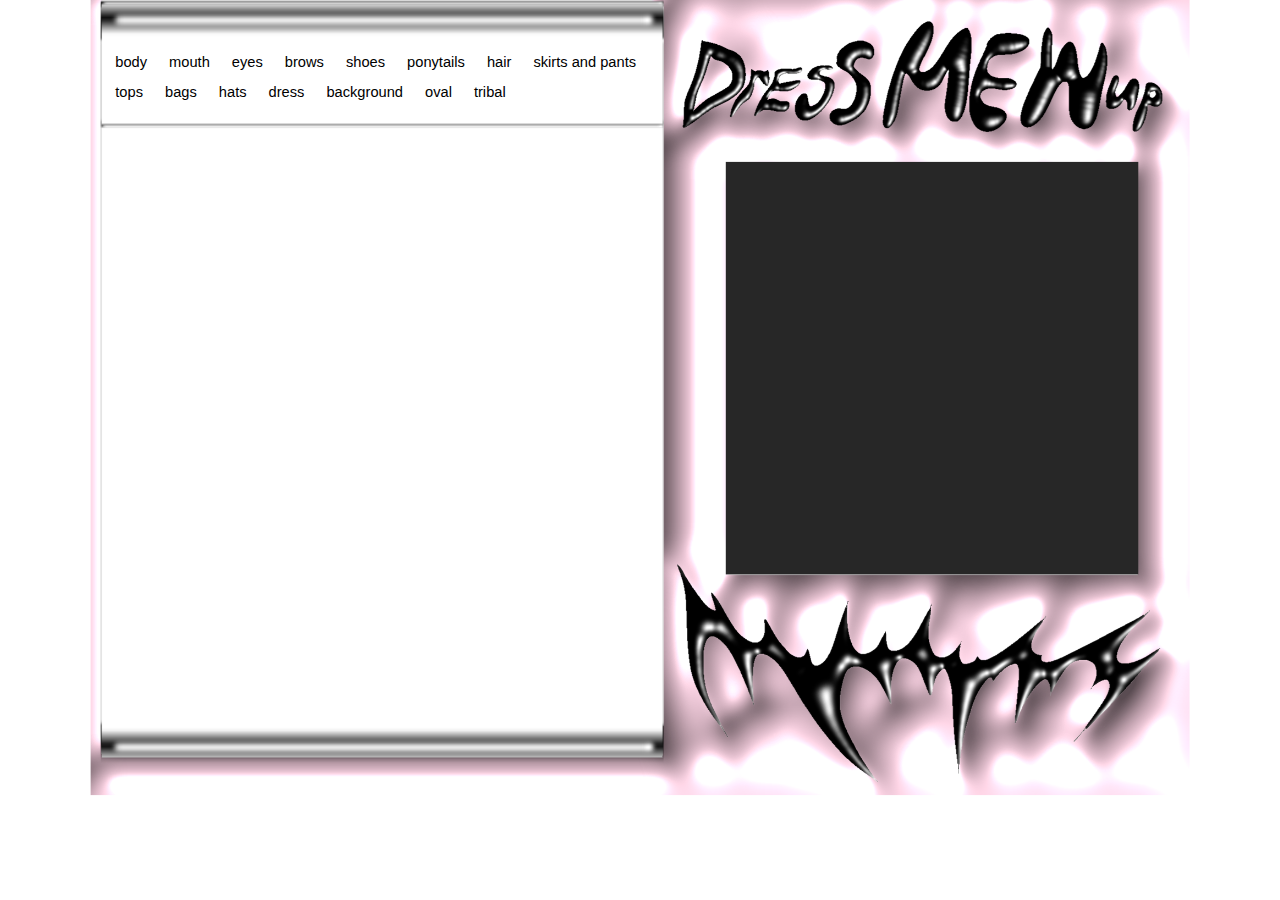
==== index.html @ c6794721 "текс" ====
<!DOCTYPE html>
<html lang = "en">
<head>
    <meta charset="UTF-8">
    <meta name ="viewport" content="width = device-width, initial-scale=1.0">
    <title>Document</title>
    <link rel="stylesheet" href="style.css">
</head>
<script src="script.js"></script>
<body onresize="setInterval()">
 
  <meta name="viewport" content="height=device-height" />
    <div class="game">
      
        <div id="myBtnContainer" style="
        width: 500px;
        position: relative;
        left: 15px;
        top: 70px;">
            <button class="btn" onclick="filterSelection('objbody')">body</button>
            <button class="btn" onclick="filterSelection('obj2')"> mouth</button>
            <button class="btn" onclick="filterSelection('obj3')"> eyes</button>
            <button class="btn" onclick="filterSelection('obj4')"> brows</button>
            <button class="btn" onclick="filterSelection('obj5')"> shoes</button>
            <button class="btn" onclick="filterSelection('obj6')"> ponytails</button>
            <button class="btn" onclick="filterSelection('obj7')"> hair</button>
            <button class="btn" onclick="filterSelection('obj8')"> skirts and pants</button>
            <button class="btn" onclick="filterSelection('obj9')"> tops</button>
            <button class="btn" onclick="filterSelection('obj10')"> bags</button>
            <button class="btn" onclick="filterSelection('obj11')"> hats</button>
            <button class="btn" onclick="filterSelection('obj12')"> dress</button>
            <button class="btn" onclick="filterSelection('background')"> background</button>
            <button class="btn" onclick="filterSelection('circle')"> oval</button>
            <button class="btn" onclick="filterSelection('obj13')"> tribal</button>
          </div>
          <!-- контейнер для всех объектов(лучше свернуть потому что выглятит как пиздец) -->
        <div class="container">
        <div class="filterDiv background" onclick="pickImageWithoutStyle(1,'background')"><img src="img/background (1).png" alt="bg1" style="width: 120px ; height: 120px;" />
        </div>
        <div class="filterDiv background" onclick="pickImageWithoutStyle(2,'background')"><img src="img/background (2).png" alt="bg2" style="width: 120px ; height: 120px;">
            </div>
        <div class="filterDiv background" onclick="pickImageWithoutStyle(3,'background')"><img src="img/background (3).png" alt="bg3" style="width: 120px ; height: 120px;">
            </div>
        <div class="filterDiv background" onclick="pickImageWithoutStyle(4,'background')"><img src="img/background (4).png" alt="bg4" style="width: 120px ; height: 120px;">
            </div>
        <div class="filterDiv background" onclick="pickImageWithoutStyle(5,'background')"><img src="img/background (5).png" alt="bg5" style="width: 120px ; height: 120px;">
            </div>
        <div class="filterDiv background" onclick="pickImageWithoutStyle(6,'background')"><img src="img/background (6).png" alt="bg6" style="width: 120px ; height: 120px;">
            </div>
        <div class="filterDiv background" onclick="pickImageWithoutStyle(7, 'background')"><img src="img/background (7).png" alt="bg7" style="width: 120px ; height: 120px;">
            </div>
        <div class="filterDiv background" onclick="pickImageWithoutStyle(8, 'background')"><img src="img/background (8).png" alt="bg8" style="width: 120px ; height: 120px;">
            </div>
        <div class="filterDiv background" onclick="pickImageWithoutStyle(9, 'background')"><img src="img/background (9).png" alt="bg9" style="width: 120px ; height: 120px;">
            </div>
        <div class="filterDiv background" onclick="pickImageWithoutStyle(10, 'background')"><img src="img/background (10).png" alt="bg10" style="width: 120px ; height: 120px;">
        </div>
        <div class="filterDiv background" onclick="pickImageWithoutStyle(11, 'background')"><img src="img/background (11).png" alt="bg11" style="width: 120px ; height: 120px;">
        </div>
        <div class="filterDiv background" onclick="pickImageWithoutStyle(12, 'background')"><img src="img/background (12).png" alt="bg12" style="width: 120px ; height: 120px;">
        </div>
        <div class="filterDiv background" onclick="pickImageWithoutStyle(13, 'background')"><img src="img/background (13).png" alt="bg13" style="width: 120px ; height: 120px;">
        </div>
        <div class="filterDiv background" onclick="pickImageWithoutStyle(14, 'background')"><img src="img/background (14).png" alt="bg14" style="width: 120px ; height: 120px;">
        </div>
        <div class="filterDiv background" onclick="pickImageWithoutStyle(15, 'background')"><img src="img/background (15).png" alt="bg15" style="width: 120px ; height: 120px;">
        </div>
        <div class="filterDiv circle" onclick="pickImageWithoutStyle(1, 'circle')"><img src="img/circle (1).png" alt="crcl1" style="width: 120px ; height: 120px;">
        </div>
        <div class="filterDiv circle" onclick="pickImageWithoutStyle(2, 'circle')"><img src="img/circle (2).png" alt="crcl2" style="width: 120px ; height: 120px;">
        </div>
        <div class="filterDiv circle" onclick="pickImageWithoutStyle(3, 'circle')"><img src="img/circle (3).png" alt="crcl3" style="width: 120px ; height: 120px;">
        </div>
        <div class="filterDiv circle" onclick="pickImageWithoutStyle(4, 'circle')"><img src="img/circle (4).png" alt="crcl4" style="width: 120px ; height: 120px;">
        </div>
        <div class="filterDiv circle" onclick="pickImageWithoutStyle(5, 'circle')"><img src="img/circle (5).png" alt="crcl5" style="width: 120px ; height: 120px;">
        </div>
        <div class="filterDiv circle" onclick="pickImageWithoutStyle(6, 'circle')"><img src="img/circle (6).png" alt="crcl6" style="width: 120px ; height: 120px;">
        </div>
        <div class="filterDiv objbody" onclick="pickObj('body',1)">
          <div class = "filterImage"><img src="img/objbody (1).png" alt="" style="width: 120px ; height: 120px;"></div>
            </div>
            <div class="filterDiv obj2" onclick="removeObject(2)"><alt="obj2" style="width: 120px ; height: 120px;">
              <div class = "filterImage"><img src="img/removeObj.jpg" alt="" style="width: 120px ; height: 120px;"></div>
            </div>
            <div class="filterDiv obj2" onclick="pickObj(2,1)"><alt="obj2" style="width: 120px ; height: 120px;">
              <div class = "filterImageSuperZoom"><img src="img/obj2 (1).png" alt="" style="width: 120px ; height: 120px;"></div>
            </div>
            <div class="filterDiv obj2" onclick="pickObj(2,2)">
              <div class = "filterImageSuperZoom"><img src="img/obj2 (2).png" alt="" style="width: 120px ; height: 120px;"></div>
            </div>
            <div class="filterDiv obj2" onclick="pickObj(2,3)">
              <div class = "filterImageSuperZoom"><img src="img/obj2 (3).png" alt="" style="width: 120px ; height: 120px;"></div>
            </div>
            <div class="filterDiv obj2" onclick="pickObj(2,4)">
              <div class = "filterImageSuperZoom"><img src="img/obj2 (4).png" alt="" style="width: 120px ; height: 120px;"></div>
            </div>
            <div class="filterDiv obj2" onclick="pickObj(2,5)">
              <div class = "filterImageSuperZoom"><img src="img/obj2 (5).png" alt="" style="width: 120px ; height: 120px;"></div>
            </div>
            <div class="filterDiv obj3" onclick="removeObject(3)"><alt="obj3" style="width: 120px ; height: 120px;">
              <div class = "filterImage"><img src="img/removeObj.jpg" alt="" style="width: 120px ; height: 120px;"></div>
            </div>
            <div class="filterDiv obj3" onclick="pickObj(3,1)">
              <div class = "filterImageSuperZoom"><img src="img/obj3 (1).png" alt="" style="width: 120px ; height: 120px;"></div>
            </div>
            <div class="filterDiv obj3" onclick="pickObj(3,2)">
              <div class = "filterImageSuperZoom"><img src="img/obj3 (2).png" alt="" style="width: 120px ; height: 120px;"></div>
            </div>
            <div class="filterDiv obj3" onclick="pickObj(3,3)">
              <div class = "filterImageSuperZoom"><img src="img/obj3 (3).png" alt="" style="width: 120px ; height: 120px;"></div>
            </div>
            <div class="filterDiv obj3" onclick="pickObj(3,4)">
              <div class = "filterImageSuperZoom"><img src="img/obj3 (4).png" alt="" style="width: 120px ; height: 120px;"></div>
            </div>
            <div class="filterDiv obj3" onclick="pickObj(3,5)">
              <div class = "filterImageSuperZoom"><img src="img/obj3 (5).png" alt="" style="width: 120px ; height: 120px;"></div>
            </div>
            <div class="filterDiv obj4" onclick="removeObject(4)"><alt="obj4" style="width: 120px ; height: 120px;">
              <div class = "filterImage"><img src="img/removeObj.jpg" alt="" style="width: 120px ; height: 120px;"></div>
            </div>
            <div class="filterDiv obj4" onclick="pickObj(4,1)">
              <div class = "filterImage"><img src="img/obj4 (1).png" alt="" style="width: 120px ; height: 120px;"></div>
            </div>
            <div class="filterDiv obj4" onclick="pickObj(4,2)">
              <div class = "filterImage"><img src="img/obj4 (2).png" alt="" style="width: 120px ; height: 120px;"></div>
            </div>
            <div class="filterDiv obj4" onclick="pickObj(4,3)">
              <div class = "filterImage"><img src="img/obj4 (3).png" alt="" style="width: 120px ; height: 120px;"></div>
            </div>
            <div class="filterDiv obj4" onclick="pickObj(4,4)">
              <div class = "filterImage"><img src="img/obj4 (4).png" alt="" style="width: 120px ; height: 120px;"></div>
            </div>
            <div class="filterDiv obj5" onclick="removeObject(5)"><alt="obj5" style="width: 120px ; height: 120px;">
              <div class = "filterImage"><img src="img/removeObj.jpg" alt="" style="width: 120px ; height: 120px;"></div>
            </div>
            <div class="filterDiv obj5" onclick="pickObj(5,1)">
              <div class = "filterImage"><img src="img/obj5 (1).png" alt="" style="width: 120px ; height: 120px;"></div>
            </div>
            <div class="filterDiv obj5" onclick="pickObj(5,2)">
              <div class = "filterImage"><img src="img/obj5 (2).png" alt="" style="width: 120px ; height: 120px;"></div>
            </div>
            <div class="filterDiv obj5" onclick="pickObj(5,3)">
              <div class = "filterImage"><img src="img/obj5 (3).png" alt="" style="width: 120px ; height: 120px;"></div>
            </div>
            <div class="filterDiv obj5" onclick="pickObj(5,4)">
              <div class = "filterImage"><img src="img/obj5 (4).png" alt="" style="width: 120px ; height: 120px;"></div>
            </div>
            <div class="filterDiv obj5" onclick="pickObj(5,5)">
              <div class = "filterImage"><img src="img/obj5 (5).png" alt="" style="width: 120px ; height: 120px;"></div>
            </div>
            <div class="filterDiv obj6" onclick="removeObject(6)"><alt="obj6" style="width: 120px ; height: 120px;">
              <div class = "filterImage"><img src="img/removeObj.jpg" alt="" style="width: 120px ; height: 120px;"></div>
            </div>
            <div class="filterDiv obj6" onclick="pickObj(6,1)">
              <div class = "filterImage"><img src="img/obj6 (1).png" alt="" style="width: 120px ; height: 120px;"></div>
            </div>
            <div class="filterDiv obj6" onclick="pickObj(6,2)">
              <div class = "filterImage"><img src="img/obj6 (2).png" alt="" style="width: 120px ; height: 120px;"></div>
            </div>
            <div class="filterDiv obj6" onclick="pickObj(6,3)">
              <div class = "filterImage"><img src="img/obj6 (3).png" alt="" style="width: 120px ; height: 120px;"></div>
            </div>
            <div class="filterDiv obj7" onclick="removeObject(7)"><alt="obj7" style="width: 120px ; height: 120px;">
              <div class = "filterImage"><img src="img/removeObj.jpg" alt="" style="width: 120px ; height: 120px;"></div>
            </div>
            <div class="filterDiv obj7" onclick="pickObj(7,1)">
              <div class = "filterImage"><img src="img/obj7 (1).png" alt="" style="width: 120px ; height: 120px;"></div>
            </div>
            <div class="filterDiv obj7" onclick="pickObj(7,2)">
              <div class = "filterImage"><img src="img/obj7 (2).png" alt="" style="width: 120px ; height: 120px;"></div>
            </div>
            <div class="filterDiv obj7" onclick="pickObj(7,3)">
              <div class = "filterImage"><img src="img/obj7 (3).png" alt="" style="width: 120px ; height: 120px;"></div>
            </div>
            <div class="filterDiv obj7" onclick="pickObj(7,4)">
              <div class = "filterImage"><img src="img/obj7 (4).png" alt="" style="width: 120px ; height: 120px;"></div>
            </div>
            <div class="filterDiv obj7" onclick="pickObj(7,5)">
              <div class = "filterImage"><img src="img/obj7 (5).png" alt="" style="width: 120px ; height: 120px;"></div>
            </div>
            <div class="filterDiv obj7" onclick="pickObj(7,6)">
              <div class = "filterImage"><img src="img/obj7 (6).png" alt="" style="width: 120px ; height: 120px;"></div>
            </div>
            <div class="filterDiv obj7" onclick="pickObj(7,7)">
              <div class = "filterImage"><img src="img/obj7 (7).png" alt="" style="width: 120px ; height: 120px;"></div>
            </div>
            <div class="filterDiv obj7" onclick="pickObj(7,8)">
              <div class = "filterImage"><img src="img/obj7 (8).png" alt="" style="width: 120px ; height: 120px;"></div>
            </div>
            <div class="filterDiv obj8" onclick="removeObject(8)"><alt="obj8" style="width: 120px ; height: 120px;">
              <div class = "filterImage"><img src="img/removeObj.jpg" alt="" style="width: 120px ; height: 120px;"></div>
            </div>
            <div class="filterDiv obj8" onclick="pickObj(8,1)">
              <div class = "filterImage"><img src="img/obj8 (1).png" alt="" style="width: 120px ; height: 120px;"></div>
            </div>
            <div class="filterDiv obj8" onclick="pickObj(8,2)">
              <div class = "filterImage"><img src="img/obj8 (2).png" alt="" style="width: 120px ; height: 120px;"></div>
            </div>
            <div class="filterDiv obj8" onclick="pickObj(8,3)">
              <div class = "filterImage"><img src="img/obj8 (3).png" alt="" style="width: 120px ; height: 120px;"></div>
            </div>
            <div class="filterDiv obj8" onclick="pickObj(8,4)">
              <div class = "filterImage"><img src="img/obj8 (4).png" alt="" style="width: 120px ; height: 120px;"></div>
            </div>
            <div class="filterDiv obj8" onclick="pickObj(8,5)">
              <div class = "filterImage"><img src="img/obj8 (5).png" alt="" style="width: 120px ; height: 120px;"></div>
            </div>
            <div class="filterDiv obj8" onclick="pickObj(8,6)">
              <div class = "filterImage"><img src="img/obj8 (6).png" alt="" style="width: 120px ; height: 120px;"></div>
            </div>
            <div class="filterDiv obj8" onclick="pickObj(8,7)">
              <div class = "filterImage"><img src="img/obj8 (7).png" alt="" style="width: 120px ; height: 120px;"></div>
            </div>
            <div class="filterDiv obj8" onclick="pickObj(8,8)">
              <div class = "filterImage"><img src="img/obj8 (8).png" alt="" style="width: 120px ; height: 120px;"></div>
            </div>
            <div class="filterDiv obj8" onclick="pickObj(8,9)">
              <div class = "filterImage"><img src="img/obj8 (9).png" alt="" style="width: 120px ; height: 120px;"></div>
            </div>
            <div class="filterDiv obj8" onclick="pickObj(8,10)">
              <div class = "filterImage"><img src="img/obj8 (10).png" alt="" style="width: 120px ; height: 120px;"></div>
            </div>
            <div class="filterDiv obj8" onclick="pickObj(8,11)">
              <div class = "filterImage"><img src="img/obj8 (11).png" alt="" style="width: 120px ; height: 120px;"></div>
            </div>
            <div class="filterDiv obj8" onclick="pickObj(8,12)">
              <div class = "filterImage"><img src="img/obj8 (12).png" alt="" style="width: 120px ; height: 120px;"></div>
            </div>
            <div class="filterDiv obj8" onclick="pickObj(8,13)">
              <div class = "filterImage"><img src="img/obj8 (13).png" alt="" style="width: 120px ; height: 120px;"></div>
            </div>
            <div class="filterDiv obj9" onclick="removeObject(9)"><alt="obj9" style="width: 120px ; height: 120px;">
              <div class = "filterImage"><img src="img/removeObj.jpg" alt="" style="width: 120px ; height: 120px;"></div>
            </div>
            <div class="filterDiv obj9" onclick="pickObj(9,1)">
              <div class = "filterImage"><img src="img/obj9 (1).png" alt="" style="width: 120px ; height: 120px;"></div>
            </div>
            <div class="filterDiv obj9" onclick="pickObj(9,2)">
              <div class = "filterImage"><img src="img/obj9 (2).png" alt="" style="width: 120px ; height: 120px;"></div>
            </div>
            <div class="filterDiv obj9" onclick="pickObj(9,3)">
              <div class = "filterImage"><img src="img/obj9 (3).png" alt="" style="width: 120px ; height: 120px;"></div>
            </div>
            <div class="filterDiv obj9" onclick="pickObj(9,4)">
              <div class = "filterImage"><img src="img/obj9 (4).png" alt="" style="width: 120px ; height: 120px;"></div>
            </div>
            <div class="filterDiv obj9" onclick="pickObj(9,5)">
              <div class = "filterImage"><img src="img/obj9 (5).png" alt="" style="width: 120px ; height: 120px;"></div>
            </div>
            <div class="filterDiv obj9" onclick="pickObj(9,6)">
              <div class = "filterImage"><img src="img/obj9 (6).png" alt="" style="width: 120px ; height: 120px;"></div>
            </div>
            <div class="filterDiv obj9" onclick="pickObj(9,7)">
              <div class = "filterImage"><img src="img/obj9 (7).png" alt="" style="width: 120px ; height: 120px;"></div>
            </div>
            <div class="filterDiv obj9" onclick="pickObj(9,8)">
              <div class = "filterImage"><img src="img/obj9 (8).png" alt="" style="width: 120px ; height: 120px;"></div>
            </div>
            <div class="filterDiv obj9" onclick="pickObj(9,9)">
              <div class = "filterImage"><img src="img/obj9 (9).png" alt="" style="width: 120px ; height: 120px;"></div>
            </div>
            <div class="filterDiv obj9" onclick="pickObj(9,10)">
              <div class = "filterImage"><img src="img/obj9 (10).png" alt="" style="width: 120px ; height: 120px;"></div>
            </div>
            <div class="filterDiv obj10" onclick="removeObject(10)"><alt="obj10" style="width: 120px ; height: 120px;">
              <div class = "filterImage"><img src="img/removeObj.jpg" alt="" style="width: 120px ; height: 120px;"></div>
            </div>
            <div class="filterDiv obj10" onclick="pickObj(10,1)">
              <div class = "filterImage"><img src="img/obj10 (1).png" alt="" style="width: 120px ; height: 120px;"></div>
            </div>
            <div class="filterDiv obj10" onclick="pickObj(10,2)">
              <div class = "filterImage"><img src="img/obj10 (2).png" alt="" style="width: 120px ; height: 120px;"></div>
            </div>
            <div class="filterDiv obj10" onclick="pickObj(10,3)">
              <div class = "filterImage"><img src="img/obj10 (3).png" alt="" style="width: 120px ; height: 120px;"></div>
            </div>
            <div class="filterDiv obj10" onclick="pickObj(10,4)">
              <div class = "filterImage"><img src="img/obj10 (4).png" alt="" style="width: 120px ; height: 120px;"></div>
            </div>
            <div class="filterDiv obj10" onclick="pickObj(10,5)">
              <div class = "filterImage"><img src="img/obj10 (5).png" alt="" style="width: 120px ; height: 120px;"></div>
            </div>
            <div class="filterDiv obj10" onclick="pickObj(10,6)">
              <div class = "filterImage"><img src="img/obj10 (6).png" alt="" style="width: 120px ; height: 120px;"></div>
            </div>
            <div class="filterDiv obj11" onclick="removeObject(11)"><alt="obj11" style="width: 120px ; height: 120px;">
              <div class = "filterImage"><img src="img/removeObj.jpg" alt="" style="width: 120px ; height: 120px;"></div>
            </div>
            <div class="filterDiv obj11" onclick="pickObj(11,1,true)">
              <div class = "filterImageLittleZoom"><img src="img/obj11 (1).png" alt="" style="width: 120px ; height: 120px;"></div>
              <div id="styleMenu 11_1" class="dropdown-content">
                <div class="style" onclick="pickStyledObj(11,1,1)">
                  <div class = "filterImageLittleZoom"><img src="img/styles/obj11 (1)(1).png" alt="" style="width: 120px ; height: 120px;"></div>
                  </div>
                <div class="style" onclick="pickStyledObj(11,1,2)">
                  <div class = "filterImageLittleZoom"><img src="img/styles/obj11 (2)(1).png" alt="" style="width: 120px ; height: 120px;"></div>
                  </div>
                <div class="style" onclick="pickStyledObj(11,1,3)">
                  <div class = "filterImageLittleZoom"><img src="img/styles/obj11 (3)(1).png" alt="" style="width: 120px ; height: 120px;"></div>
                  </div>
                <div class="style" onclick="pickStyledObj(11,1,4)">
                  <div class = "filterImageLittleZoom"><img src="img/styles/obj11 (4)(1).png" alt="" style="width: 120px ; height: 120px;"></div>
                  </div>
                <div class="style" onclick="pickStyledObj(11,1,5)">
                  <div class = "filterImageLittleZoom"><img src="img/styles/obj11 (5)(1).png" alt="" style="width: 120px ; height: 120px;"></div>
                  </div>
                <div class="style" onclick="pickStyledObj(11,1,6)">
                  <div class = "filterImageLittleZoom"><img src="img/styles/obj11 (6)(1).png" alt="" style="width: 120px ; height: 120px;"></div>
                  </div>

          </div>
            </div>
            <div class="filterDiv obj11" onclick="pickObj(11,2,true)">
              <div class = "filterImageLittleZoom"><img src="img/obj11 (2).png" alt="" style="width: 120px ; height: 120px;"></div>
              <div id="styleMenu 11_2" class="dropdown-content">
                <div class="style" onclick="pickStyledObj(11,2,1)">
                  <div class = "filterImageLittleZoom"><img src="img/styles/obj11 (1)(2).png" alt="" style="width: 120px ; height: 120px;"></div>
                  </div>
                <div class="style" onclick="pickStyledObj(11,2,2)">
                  <div class = "filterImageLittleZoom"><img src="img/styles/obj11 (2)(2).png" alt="" style="width: 120px ; height: 120px;"></div>
                  </div>
                <div class="style" onclick="pickStyledObj(11,2,3)">
                  <div class = "filterImageLittleZoom"><img src="img/styles/obj11 (3)(2).png" alt="" style="width: 120px ; height: 120px;"></div>
                  </div>
                <div class="style" onclick="pickStyledObj(11,2,4)">
                  <div class = "filterImageLittleZoom"><img src="img/styles/obj11 (4)(2).png" alt="" style="width: 120px ; height: 120px;"></div>
                  </div>
                <div class="style" onclick="pickStyledObj(11,2,5)">
                  <div class = "filterImageLittleZoom"><img src="img/styles/obj11 (5)(2).png" alt="" style="width: 120px ; height: 120px;"></div>
                  </div>
                <div class="style" onclick="pickStyledObj(11,2,6)">
                    <div class = "filterImageLittleZoom"><img src="img/styles/obj11 (6)(2).png" alt="" style="width: 120px ; height: 120px;"></div>
                    </div>
                <div class="style" onclick="pickStyledObj(11,2,7)">
                  <div class = "filterImageLittleZoom"><img src="img/styles/obj11 (7)(2).png" alt="" style="width: 120px ; height: 120px;"></div>
                  </div>
                <div class="style" onclick="pickStyledObj(11,2,8)">
                  <div class = "filterImageLittleZoom"><img src="img/styles/obj11 (8)(2).png" alt="" style="width: 120px ; height: 120px;"></div>
                  </div>
              </div>
            </div>
            <div class="filterDiv obj11" onclick="pickObj(11,3,true)">
              <div class = "filterImageLittleZoom"><img src="img/obj11 (3).png" alt="" style="width: 120px ; height: 120px;"></div>
              <div id="styleMenu 11_3" class="dropdown-content">
                <div class="style" onclick="pickStyledObj(11,3,1)">
                  <div class = "filterImageLittleZoom"><img src="img/styles/obj11 (1)(3).png" alt="" style="width: 120px ; height: 120px;"></div>
                  </div>
                <div class="style" onclick="pickStyledObj(11,3,2)">
                  <div class = "filterImageLittleZoom"><img src="img/styles/obj11 (2)(3).png" alt="" style="width: 120px ; height: 120px;"></div>
                  </div>
                <div class="style" onclick="pickStyledObj(11,3,3)">
                  <div class = "filterImageLittleZoom"><img src="img/styles/obj11 (3)(3).png" alt="" style="width: 120px ; height: 120px;"></div>
                  </div>
                <div class="style" onclick="pickStyledObj(11,3,4)">
                  <div class = "filterImageLittleZoom"><img src="img/styles/obj11 (4)(3).png" alt="" style="width: 120px ; height: 120px;"></div>
                  </div>
                <div class="style" onclick="pickStyledObj(11,3,5)">
                  <div class = "filterImageLittleZoom"><img src="img/styles/obj11 (5)(3).png" alt="" style="width: 120px ; height: 120px;"></div>
                  </div>
                <div class="style" onclick="pickStyledObj(11,3,6)">
                  <div class = "filterImageLittleZoom"><img src="img/styles/obj11 (6)(3).png" alt="" style="width: 120px ; height: 120px;"></div>
                  </div>
                <div class="style" onclick="pickStyledObj(11,3,7)">
                  <div class = "filterImageLittleZoom"><img src="img/styles/obj11 (7)(3).png" alt="" style="width: 120px ; height: 120px;"></div>
                  </div>
                <div class="style" onclick="pickStyledObj(11,3,8)">
                  <div class = "filterImageLittleZoom"><img src="img/styles/obj11 (8)(3).png" alt="" style="width: 120px ; height: 120px;"></div>
                  </div>
              </div>
            </div>
            <div class="filterDiv obj11" onclick="pickObj(11,4,true)">
              <div class = "filterImageLittleZoom"><img src="img/obj11 (4).png" alt="" style="width: 120px ; height: 120px;"></div>
              <div id="styleMenu 11_4" class="dropdown-content">
                <div class="style" onclick="pickStyledObj(11,4,1)">
                  <div class = "filterImageLittleZoom"><img src="img/styles/obj11 (1)(4).png" alt="" style="width: 120px ; height: 120px;"></div>
                  </div>
                <div class="style" onclick="pickStyledObj(11,4,2)">
                  <div class = "filterImageLittleZoom"><img src="img/styles/obj11 (2)(4).png" alt="" style="width: 120px ; height: 120px;"></div>
                  </div>
                <div class="style" onclick="pickStyledObj(11,4,3)">
                  <div class = "filterImageLittleZoom"><img src="img/styles/obj11 (3)(4).png" alt="" style="width: 120px ; height: 120px;"></div>
                  </div>
                <div class="style" onclick="pickStyledObj(11,4,4)">
                  <div class = "filterImageLittleZoom"><img src="img/styles/obj11 (4)(4).png" alt="" style="width: 120px ; height: 120px;"></div>
                  </div>
                <div class="style" onclick="pickStyledObj(11,4,5)">
                  <div class = "filterImageLittleZoom"><img src="img/styles/obj11 (5)(4).png" alt="" style="width: 120px ; height: 120px;"></div>
                  </div>
                <div class="style" onclick="pickStyledObj(11,4,6)">
                  <div class = "filterImageLittleZoom"><img src="img/styles/obj11 (6)(4).png" alt="" style="width: 120px ; height: 120px;"></div>
                  </div>
                <div class="style" onclick="pickStyledObj(11,4,7)">
                  <div class = "filterImageLittleZoom"><img src="img/styles/obj11 (7)(4).png" alt="" style="width: 120px ; height: 120px;"></div>
                  </div>
              </div>
            </div>
            <div class="filterDiv obj11" onclick="pickObj(11,5,true)">
              <div class = "filterImageLittleZoom"><img src="img/obj11 (5).png" alt="" style="width: 120px ; height: 120px;"></div>
              <div id="styleMenu 11_5" class="dropdown-content 1">
                <div class="style" onclick="pickStyledObj(11,5,1)">
                  <div class = "filterImageLittleZoom"><img src="img/styles/obj11 (1)(5).png" alt="" style="width: 120px ; height: 120px;"></div>
                  </div>
                <div class="style" onclick="pickStyledObj(11,5,2)">
                  <div class = "filterImageLittleZoom"><img src="img/styles/obj11 (2)(5).png" alt="" style="width: 120px ; height: 120px;"></div>
                  </div>
                <div class="style" onclick="pickStyledObj(11,5,3)">
                  <div class = "filterImageLittleZoom"><img src="img/styles/obj11 (3)(5).png" alt="" style="width: 120px ; height: 120px;"></div>
                  </div>
                <div class="style" onclick="pickStyledObj(11,5,4)">
                  <div class = "filterImageLittleZoom"><img src="img/styles/obj11 (4)(5).png" alt="" style="width: 120px ; height: 120px;"></div>
                  </div>
                <div class="style" onclick="pickStyledObj(11,5,5)">
                  <div class = "filterImageLittleZoom"><img src="img/styles/obj11 (5)(5).png" alt="" style="width: 120px ; height: 120px;"></div>
                  </div>
                <div class="style" onclick="pickStyledObj(11,5,6)">
                  <div class = "filterImageLittleZoom"><img src="img/styles/obj11 (6)(5).png" alt="" style="width: 120px ; height: 120px;"></div>
                  </div>
                <div class="style" onclick="pickStyledObj(11,5,7)">
                  <div class = "filterImageLittleZoom"><img src="img/styles/obj11 (7)(5).png" alt="" style="width: 120px ; height: 120px;"></div>
                  </div>
              </div>
            </div>
            <div class="filterDiv obj11" onclick="pickObj(11,6,true)">
              <div class = "filterImageLittleZoom"><img src="img/obj11 (6).png" alt="" style="width: 120px ; height: 120px;"></div>
              <div id="styleMenu 11_6" class="dropdown-content">
                <div class="style" onclick="pickStyledObj(11,6,1)">
                  <div class = "filterImageLittleZoom"><img src="img/styles/obj11 (1)(6).png" alt="" style="width: 120px ; height: 120px;"></div>
                  </div>
                <div class="style" onclick="pickStyledObj(11,6,2)">
                  <div class = "filterImageLittleZoom"><img src="img/styles/obj11 (2)(6).png" alt="" style="width: 120px ; height: 120px;"></div>
                  </div>
                <div class="style" onclick="pickStyledObj(11,6,3)">
                  <div class = "filterImageLittleZoom"><img src="img/styles/obj11 (3)(6).png" alt="" style="width: 120px ; height: 120px;"></div>
                  </div>
                <div class="style" onclick="pickStyledObj(11,6,4)">
                  <div class = "filterImageLittleZoom"><img src="img/styles/obj11 (4)(6).png" alt="" style="width: 120px ; height: 120px;"></div>
                  </div>
                <div class="style" onclick="pickStyledObj(11,6,5)">
                  <div class = "filterImageLittleZoom"><img src="img/styles/obj11 (5)(6).png" alt="" style="width: 120px ; height: 120px;"></div>
                  </div>
                <div class="style" onclick="pickStyledObj(11,6,6)">
                  <div class = "filterImageLittleZoom"><img src="img/styles/obj11 (6)(6).png" alt="" style="width: 120px ; height: 120px;"></div>
                  </div>
              </div>
            </div>
            <div class="filterDiv obj11" onclick="pickObj(11,7,true)">
              <div class = "filterImageLittleZoom"><img src="img/obj11 (7).png" alt="" style="width: 120px ; height: 120px;"></div>
              <div id="styleMenu 11_7" class="dropdown-content">
                <div class="style" onclick="pickStyledObj(11,7,1)">
                  <div class = "filterImageLittleZoom"><img src="img/styles/obj11 (1)(7).png" alt="" style="width: 120px ; height: 120px;"></div>
                  </div>
                <div class="style" onclick="pickStyledObj(11,7,2)">
                  <div class = "filterImageLittleZoom"><img src="img/styles/obj11 (2)(7).png" alt="" style="width: 120px ; height: 120px;"></div>
                  </div>
                <div class="style" onclick="pickStyledObj(11,7,3)">
                  <div class = "filterImageLittleZoom"><img src="img/styles/obj11 (3)(7).png" alt="" style="width: 120px ; height: 120px;"></div>
                  </div>
                <div class="style" onclick="pickStyledObj(11,7,4)">
                  <div class = "filterImageLittleZoom"><img src="img/styles/obj11 (4)(7).png" alt="" style="width: 120px ; height: 120px;"></div>
                  </div>
                <div class="style" onclick="pickStyledObj(11,7,5)">
                  <div class = "filterImageLittleZoom"><img src="img/styles/obj11 (5)(7).png" alt="" style="width: 120px ; height: 120px;"></div>
                  </div>
                <div class="style" onclick="pickStyledObj(11,7,6)">
                  <div class = "filterImageLittleZoom"><img src="img/styles/obj11 (6)(7).png" alt="" style="width: 120px ; height: 120px;"></div>
                  </div>
              </div>
            </div>
            <div class="filterDiv obj11" onclick="pickObj(11,8,true)">
              <div class = "filterImageLittleZoom"><img src="img/obj11 (8).png" alt="" style="width: 120px ; height: 120px;"></div>
              <div id="styleMenu 11_8" class="dropdown-content">
                <div class="style" onclick="pickStyledObj(11,8,1)">
                  <div class = "filterImageLittleZoom"><img src="img/styles/obj11 (1)(8).png" alt="" style="width: 120px ; height: 120px;"></div>
                  </div>
                <div class="style" onclick="pickStyledObj(11,8,2)">
                  <div class = "filterImageLittleZoom"><img src="img/styles/obj11 (2)(8).png" alt="" style="width: 120px ; height: 120px;"></div>
                  </div>
                <div class="style" onclick="pickStyledObj(11,8,3)">
                  <div class = "filterImageLittleZoom"><img src="img/styles/obj11 (3)(8).png" alt="" style="width: 120px ; height: 120px;"></div>
                  </div>
                <div class="style" onclick="pickStyledObj(11,8,4)">
                  <div class = "filterImageLittleZoom"><img src="img/styles/obj11 (4)(8).png" alt="" style="width: 120px ; height: 120px;"></div>
                  </div>
                <div class="style" onclick="pickStyledObj(11,8,5)">
                  <div class = "filterImageLittleZoom"><img src="img/styles/obj11 (5)(8).png" alt="" style="width: 120px ; height: 120px;"></div>
                  </div>
                  <div class="style" onclick="pickStyledObj(11,8,6)">
                    <div class = "filterImageLittleZoom"><img src="img/styles/obj11 (6)(8).png" alt="" style="width: 120px ; height: 120px;"></div>
                    </div>
                <div class="style" onclick="pickStyledObj(11,8,7)">
                  <div class = "filterImageLittleZoom"><img src="img/styles/obj11 (7)(8).png" alt="" style="width: 120px ; height: 120px;"></div>
                  </div>
                <div class="style" onclick="pickStyledObj(11,8,8)">
                  <div class = "filterImageLittleZoom"><img src="img/styles/obj11 (8)(8).png" alt="" style="width: 120px ; height: 120px;"></div>
                  </div>
              </div>
            </div>
            <div class="filterDiv obj11LittleZoom" onclick="pickObj(11,9,true)">
              <div class = "filterImageLittleZoom"><img src="img/obj11 (9).png" alt="" style="width: 120px ; height: 120px;"></div>
              <div id="styleMenu 11_9" class="dropdown-content">
                <div class="style" onclick="pickStyledObj(11,9,1)">
                  <div class = "filterImageLittleZoom"><img src="img/styles/obj11 (1)(9).png" alt="" style="width: 120px ; height: 120px;"></div>
                  </div>
                <div class="style" onclick="pickStyledObj(11,9,2)">
                  <div class = "filterImageLittleZoom"><img src="img/styles/obj11 (2)(9).png" alt="" style="width: 120px ; height: 120px;"></div>
                  </div>
                <div class="style" onclick="pickStyledObj(11,9,3)">
                  <div class = "filterImageLittleZoom"><img src="img/styles/obj11 (3)(9).png" alt="" style="width: 120px ; height: 120px;"></div>
                  </div>
                <div class="style" onclick="pickStyledObj(11,9,4)">
                  <div class = "filterImageLittleZoom"><img src="img/styles/obj11 (4)(9).png" alt="" style="width: 120px ; height: 120px;"></div>
                  </div>
                <div class="style" onclick="pickStyledObj(11,9,5)">
                  <div class = "filterImageLittleZoom"><img src="img/styles/obj11 (5)(9).png" alt="" style="width: 120px ; height: 120px;"></div>
                  </div>
                <div class="style" onclick="pickStyledObj(11,9,6)">
                  <div class = "filterImageLittleZoom"><img src="img/styles/obj11 (6)(9).png" alt="" style="width: 120px ; height: 120px;"></div>
                  </div>
                <div class="style" onclick="pickStyledObj(11,9,7)">
                  <div class = "filterImageLittleZoom"><img src="img/styles/obj11 (7)(9).png" alt="" style="width: 120px ; height: 120px;"></div>
                  </div>
                <div class="style" onclick="pickStyledObj(11,9,8)">
                  <div class = "filterImageLittleZoom"><img src="img/styles/obj11 (8)(9).png" alt="" style="width: 120px ; height: 120px;"></div>
                  </div>
              </div>
            </div>
            <div class="filterDiv obj11" onclick="pickObj(11,10,true)">
              <div class = "filterImageLittleZoom"><img src="img/obj11 (10).png" alt="" style="width: 120px ; height: 120px;"></div>
              <div id="styleMenu 11_10" class="dropdown-content">
                <div class="style" onclick="pickStyledObj(11,10,1)">
                  <div class = "filterImageLittleZoom"><img src="img/styles/obj11 (1)(10).png" alt="" style="width: 120px ; height: 120px;"></div>
                  </div>
                <div class="style" onclick="pickStyledObj(11,10,2)">
                  <div class = "filterImageLittleZoom"><img src="img/styles/obj11 (2)(10).png" alt="" style="width: 120px ; height: 120px;"></div>
                  </div>
                <div class="style" onclick="pickStyledObj(11,10,3)">
                  <div class = "filterImageLittleZoom"><img src="img/styles/obj11 (3)(10).png" alt="" style="width: 120px ; height: 120px;"></div>
                  </div>
                <div class="style" onclick="pickStyledObj(11,10,4)">
                  <div class = "filterImageLittleZoom"><img src="img/styles/obj11 (4)(10).png" alt="" style="width: 120px ; height: 120px;"></div>
                  </div>
                <div class="style" onclick="pickStyledObj(11,10,5)">
                  <div class = "filterImageLittleZoom"><img src="img/styles/obj11 (5)(10).png" alt="" style="width: 120px ; height: 120px;"></div>
                  </div>
                  <div class="style" onclick="pickStyledObj(11,10,6)">
                    <div class = "filterImageLittleZoom"><img src="img/styles/obj11 (6)(10).png" alt="" style="width: 120px ; height: 120px;"></div>
                    </div>
                <div class="style" onclick="pickStyledObj(11,10,7)">
                  <div class = "filterImageLittleZoom"><img src="img/styles/obj11 (7)(10).png" alt="" style="width: 120px ; height: 120px;"></div>
                  </div>
                <div class="style" onclick="pickStyledObj(11,10,8)">
                  <div class = "filterImageLittleZoom"><img src="img/styles/obj11 (8)(10).png" alt="" style="width: 120px ; height: 120px;"></div>
                  </div>
                <div class="style" onclick="pickStyledObj(11,10,9)">
                  <div class = "filterImageLittleZoom"><img src="img/styles/obj11 (9)(10).png" alt="" style="width: 120px ; height: 120px;"></div>
                  </div>
              </div>
            </div>
            <!-- <div class="filterDiv obj12" onclick="pickObj(9,6)">
              <div class = "filterImageLittleZoom"><img src="img/obj9 (6).png" alt="" style="width: 120px ; height: 120px;"></div>
            </div> -->
            <div class="filterDiv obj12" onclick="removeObject(12)"><alt="obj12" style="width: 120px ; height: 120px;">
              <div class = "filterImage"><img src="img/removeObj.jpg" alt="" style="width: 120px ; height: 120px;"></div>
            </div>
            <div class="filterDiv obj12" onclick="pickObj(12,1,true)">
              <div class = "filterImageLittleZoom"><img src="img/obj12 (1).png" alt="" style="width: 120px ; height: 120px;"></div>
              <div id="styleMenu 12_1" class="dropdown-content">
                <div class="style" onclick="pickStyledObj(12,1,1)">
                  <div class = "filterImageLittleZoom"><img src="img/styles/obj12 (1)(1).png" alt="" style="width: 120px ; height: 120px;"></div>
                  </div>
                <div class="style" onclick="pickStyledObj(12,1,2)">
                  <div class = "filterImageLittleZoom"><img src="img/styles/obj12 (2)(1).png" alt="" style="width: 120px ; height: 120px;"></div>
                  </div>
                <div class="style" onclick="pickStyledObj(12,1,3)">
                  <div class = "filterImageLittleZoom"><img src="img/styles/obj12 (3)(1).png" alt="" style="width: 120px ; height: 120px;"></div>
                  </div>
                <div class="style" onclick="pickStyledObj(12,1,4)">
                  <div class = "filterImageLittleZoom"><img src="img/styles/obj12 (4)(1).png" alt="" style="width: 120px ; height: 120px;"></div>
                  </div>
                <div class="style" onclick="pickStyledObj(12,1,5)">
                  <div class = "filterImageLittleZoom"><img src="img/styles/obj12 (5)(1).png" alt="" style="width: 120px ; height: 120px;"></div>
                  </div>
          </div>
            </div>
            <div class="filterDiv obj12" onclick="pickObj(12,2,true)">
              <div class = "filterImageLittleZoom"><img src="img/obj12 (2).png" alt="" style="width: 120px ; height: 120px;"></div>
              <div id="styleMenu 12_2" class="dropdown-content">
                <div class="style" onclick="pickStyledObj(12,2,1)">
                  <div class = "filterImageLittleZoom"><img src="img/styles/obj12 (1)(2).png" alt="" style="width: 120px ; height: 120px;"></div>
                  </div>
                <div class="style" onclick="pickStyledObj(12,2,2)">
                  <div class = "filterImageLittleZoom"><img src="img/styles/obj12 (2)(2).png" alt="" style="width: 120px ; height: 120px;"></div>
                  </div>
                <div class="style" onclick="pickStyledObj(12,2,3)">
                  <div class = "filterImageLittleZoom"><img src="img/styles/obj12 (3)(2).png" alt="" style="width: 120px ; height: 120px;"></div>
                  </div>
                <div class="style" onclick="pickStyledObj(12,2,4)">
                  <div class = "filterImageLittleZoom"><img src="img/styles/obj12 (4)(2).png" alt="" style="width: 120px ; height: 120px;"></div>
                  </div>
                <div class="style" onclick="pickStyledObj(12,2,5)">
                  <div class = "filterImageLittleZoom"><img src="img/styles/obj12 (5)(2).png" alt="" style="width: 120px ; height: 120px;"></div>
                  </div>
                <div class="style" onclick="pickStyledObj(12,2,6)">
                    <div class = "filterImageLittleZoom"><img src="img/styles/obj12 (6)(2).png" alt="" style="width: 120px ; height: 120px;"></div>
                    </div>
              </div>
            </div>
            <div class="filterDiv obj12" onclick="pickObj(12,3,true)">
              <div class = "filterImageLittleZoom"><img src="img/obj12 (3).png" alt="" style="width: 120px ; height: 120px;"></div>
              <div id="styleMenu 12_3" class="dropdown-content">
                <div class="style" onclick="pickStyledObj(12,3,1)">
                  <div class = "filterImageLittleZoom"><img src="img/styles/obj12 (1)(3).png" alt="" style="width: 120px ; height: 120px;"></div>
                  </div>
                <div class="style" onclick="pickStyledObj(12,3,2)">
                  <div class = "filterImageLittleZoom"><img src="img/styles/obj12 (2)(3).png" alt="" style="width: 120px ; height: 120px;"></div>
                  </div>
                <div class="style" onclick="pickStyledObj(12,3,3)">
                  <div class = "filterImageLittleZoom"><img src="img/styles/obj12 (3)(3).png" alt="" style="width: 120px ; height: 120px;"></div>
                  </div>
                <div class="style" onclick="pickStyledObj(12,3,4)">
                  <div class = "filterImageLittleZoom"><img src="img/styles/obj12 (4)(3).png" alt="" style="width: 120px ; height: 120px;"></div>
                  </div>
                <div class="style" onclick="pickStyledObj(12,3,5)">
                  <div class = "filterImageLittleZoom"><img src="img/styles/obj12 (5)(3).png" alt="" style="width: 120px ; height: 120px;"></div>
                  </div>
              </div>
            </div>
            <div class="filterDiv obj12" onclick="pickObj(12,4,true)">
              <div class = "filterImageLittleZoom"><img src="img/obj12 (4).png" alt="" style="width: 120px ; height: 120px;"></div>
              <!-- <div id="styleMenu 12_4" class="dropdown-content">
                <div class="style" onclick="pickStyledObj(12,4,1)">
                  <div class = "filterImageLittleZoom"><img src="img/styles/obj12 (1)(4).png" alt="" style="width: 120px ; height: 120px;"></div>
                  </div>
                <div class="style" onclick="pickStyledObj(12,4,2)">
                  <div class = "filterImageLittleZoom"><img src="img/styles/obj12 (2)(4).png" alt="" style="width: 120px ; height: 120px;"></div>
                  </div>
                <div class="style" onclick="pickStyledObj(12,4,3)">
                  <div class = "filterImageLittleZoom"><img src="img/styles/obj12 (3)(4).png" alt="" style="width: 120px ; height: 120px;"></div>
                  </div>
                <div class="style" onclick="pickStyledObj(12,4,4)">
                  <div class = "filterImageLittleZoom"><img src="img/styles/obj12 (4)(4).png" alt="" style="width: 120px ; height: 120px;"></div>
                  </div>
                <div class="style" onclick="pickStyledObj(12,4,5)">
                  <div class = "filterImageLittleZoom"><img src="img/styles/obj12 (5)(4).png" alt="" style="width: 120px ; height: 120px;"></div>
                  </div>
                <div class="style" onclick="pickStyledObj(12,4,6)">
                  <div class = "filterImageLittleZoom"><img src="img/styles/obj12 (6)(4).png" alt="" style="width: 120px ; height: 120px;"></div>
                  </div>
                <div class="style" onclick="pickStyledObj(12,4,7)">
                  <div class = "filterImageLittleZoom"><img src="img/styles/obj12 (7)(4).png" alt="" style="width: 120px ; height: 120px;"></div>
                  </div>
              </div> -->
            </div>
            <div class="filterDiv obj12" onclick="pickObj(12,5,true)">
              <div class = "filterImageLittleZoom"><img src="img/obj12 (5).png" alt="" style="width: 120px ; height: 120px;"></div>
              <div id="styleMenu 12_5" class="dropdown-content 1">
                <div class="style" onclick="pickStyledObj(12,5,1)">
                  <div class = "filterImageLittleZoom"><img src="img/styles/obj12 (1)(5).png" alt="" style="width: 120px ; height: 120px;"></div>
                  </div>
                <div class="style" onclick="pickStyledObj(12,5,2)">
                  <div class = "filterImageLittleZoom"><img src="img/styles/obj12 (2)(5).png" alt="" style="width: 120px ; height: 120px;"></div>
                  </div>
                <div class="style" onclick="pickStyledObj(12,5,3)">
                  <div class = "filterImageLittleZoom"><img src="img/styles/obj12 (3)(5).png" alt="" style="width: 120px ; height: 120px;"></div>
                  </div>
                <div class="style" onclick="pickStyledObj(12,5,4)">
                  <div class = "filterImageLittleZoom"><img src="img/styles/obj12 (4)(5).png" alt="" style="width: 120px ; height: 120px;"></div>
                  </div>
              </div>
            </div>
            <div class="filterDiv obj12" onclick="pickObj(12,6,true)">
              <div class = "filterImageLittleZoom"><img src="img/obj12 (6).png" alt="" style="width: 120px ; height: 120px;"></div>
              <div id="styleMenu 12_6" class="dropdown-content">
                <div class="style" onclick="pickStyledObj(12,6,1)">
                  <div class = "filterImageLittleZoom"><img src="img/styles/obj12 (1)(6).png" alt="" style="width: 120px ; height: 120px;"></div>
                  </div>
                <div class="style" onclick="pickStyledObj(12,6,2)">
                  <div class = "filterImageLittleZoom"><img src="img/styles/obj12 (2)(6).png" alt="" style="width: 120px ; height: 120px;"></div>
                  </div>
                <div class="style" onclick="pickStyledObj(12,6,3)">
                  <div class = "filterImageLittleZoom"><img src="img/styles/obj12 (3)(6).png" alt="" style="width: 120px ; height: 120px;"></div>
                  </div>
                <div class="style" onclick="pickStyledObj(12,6,4)">
                  <div class = "filterImageLittleZoom"><img src="img/styles/obj12 (4)(6).png" alt="" style="width: 120px ; height: 120px;"></div>
                  </div>
                <div class="style" onclick="pickStyledObj(12,6,5)">
                  <div class = "filterImageLittleZoom"><img src="img/styles/obj12 (5)(6).png" alt="" style="width: 120px ; height: 120px;"></div>
                  </div>
              </div>
            </div>
            <div class="filterDiv obj12" onclick="pickObj(12,7,true)">
              <div class = "filterImageLittleZoom"><img src="img/obj12 (7).png" alt="" style="width: 120px ; height: 120px;"></div>
              <div id="styleMenu 12_7" class="dropdown-content">
                <div class="style" onclick="pickStyledObj(12,7,1)">
                  <div class = "filterImageLittleZoom"><img src="img/styles/obj12 (1)(7).png" alt="" style="width: 120px ; height: 120px;"></div>
                  </div>
                <div class="style" onclick="pickStyledObj(12,7,2)">
                  <div class = "filterImageLittleZoom"><img src="img/styles/obj12 (2)(7).png" alt="" style="width: 120px ; height: 120px;"></div>
                  </div>
                <div class="style" onclick="pickStyledObj(12,7,3)">
                  <div class = "filterImageLittleZoom"><img src="img/styles/obj12 (3)(7).png" alt="" style="width: 120px ; height: 120px;"></div>
                  </div>
                <div class="style" onclick="pickStyledObj(12,7,4)">
                  <div class = "filterImageLittleZoom"><img src="img/styles/obj12 (4)(7).png" alt="" style="width: 120px ; height: 120px;"></div>
                  </div>
                <div class="style" onclick="pickStyledObj(12,7,5)">
                  <div class = "filterImageLittleZoom"><img src="img/styles/obj12 (5)(7).png" alt="" style="width: 120px ; height: 120px;"></div>
                  </div>
              </div>
            </div>
            <div class="filterDiv obj12" onclick="pickObj(12,8,true)">
              <div class = "filterImageLittleZoom"><img src="img/obj12 (8).png" alt="" style="width: 120px ; height: 120px;"></div>
              <div id="styleMenu 12_8" class="dropdown-content">
                <div class="style" onclick="pickStyledObj(12,8,1)">
                  <div class = "filterImageLittleZoom"><img src="img/styles/obj12 (1)(8).png" alt="" style="width: 120px ; height: 120px;"></div>
                  </div>
                <div class="style" onclick="pickStyledObj(12,8,2)">
                  <div class = "filterImageLittleZoom"><img src="img/styles/obj12 (2)(8).png" alt="" style="width: 120px ; height: 120px;"></div>
                  </div>
                <div class="style" onclick="pickStyledObj(12,8,3)">
                  <div class = "filterImageLittleZoom"><img src="img/styles/obj12 (3)(8).png" alt="" style="width: 120px ; height: 120px;"></div>
                  </div>
                <div class="style" onclick="pickStyledObj(12,8,4)">
                  <div class = "filterImageLittleZoom"><img src="img/styles/obj12 (4)(8).png" alt="" style="width: 120px ; height: 120px;"></div>
                  </div>
              </div>
            </div>
            <div class="filterDiv obj12LittleZoom" onclick="pickObj(12,9,true)">
              <div class = "filterImageLittleZoom"><img src="img/obj12 (9).png" alt="" style="width: 120px ; height: 120px;"></div>
              <div id="styleMenu 12_9" class="dropdown-content">
                <div class="style" onclick="pickStyledObj(12,9,1)">
                  <div class = "filterImageLittleZoom"><img src="img/styles/obj12 (1)(9).png" alt="" style="width: 120px ; height: 120px;"></div>
                  </div>
                <div class="style" onclick="pickStyledObj(12,9,2)">
                  <div class = "filterImageLittleZoom"><img src="img/styles/obj12 (2)(9).png" alt="" style="width: 120px ; height: 120px;"></div>
                  </div>
                <div class="style" onclick="pickStyledObj(12,9,3)">
                  <div class = "filterImageLittleZoom"><img src="img/styles/obj12 (3)(9).png" alt="" style="width: 120px ; height: 120px;"></div>
                  </div>
                <div class="style" onclick="pickStyledObj(12,9,4)">
                  <div class = "filterImageLittleZoom"><img src="img/styles/obj12 (4)(9).png" alt="" style="width: 120px ; height: 120px;"></div>
                  </div>
                <div class="style" onclick="pickStyledObj(12,9,5)">
                  <div class = "filterImageLittleZoom"><img src="img/styles/obj12 (5)(9).png" alt="" style="width: 120px ; height: 120px;"></div>
                  </div>
              </div>
            </div>
            <div class="filterDiv obj12" onclick="pickObj(12,10,true)">
              <div class = "filterImageLittleZoom"><img src="img/obj12 (10).png" alt="" style="width: 120px ; height: 120px;"></div>
              <div id="styleMenu 12_10" class="dropdown-content">
                <div class="style" onclick="pickStyledObj(12,10,1)">
                  <div class = "filterImageLittleZoom"><img src="img/styles/obj12 (1)(10).png" alt="" style="width: 120px ; height: 120px;"></div>
                  </div>
                <div class="style" onclick="pickStyledObj(12,10,2)">
                  <div class = "filterImageLittleZoom"><img src="img/styles/obj12 (2)(10).png" alt="" style="width: 120px ; height: 120px;"></div>
                  </div>
                <div class="style" onclick="pickStyledObj(12,10,3)">
                  <div class = "filterImageLittleZoom"><img src="img/styles/obj12 (3)(10).png" alt="" style="width: 120px ; height: 120px;"></div>
                  </div>
                <div class="style" onclick="pickStyledObj(12,10,4)">
                  <div class = "filterImageLittleZoom"><img src="img/styles/obj12 (4)(10).png" alt="" style="width: 120px ; height: 120px;"></div>
                  </div>
                <div class="style" onclick="pickStyledObj(12,10,5)">
                  <div class = "filterImageLittleZoom"><img src="img/styles/obj12 (5)(10).png" alt="" style="width: 120px ; height: 120px;"></div>
                  </div>
              </div>
            </div>
            <div class="filterDiv obj13" onclick="removeObject(13)"><alt="obj13" style="width: 120px ; height: 120px;">
              <div class = "filterImage"><img src="img/removeObj.jpg" alt="" style="width: 120px ; height: 120px;"></div>
            </div>
            <div class="filterDiv obj13" onclick="pickObj(13,1)">
              <div class = "filterImageLittleZoom"><img src="img/obj13 (1).png" alt="" style="width: 120px ; height: 120px;"></div>
            </div>
            <div class="filterDiv obj13" onclick="pickObj(13,2)">
              <div class = "filterImageLittleZoom"><img src="img/obj13 (2).png" alt="" style="width: 120px ; height: 120px;"></div>
            </div>
            <div class="filterDiv obj13" onclick="pickObj(13,3)">
              <div class = "filterImageLittleZoom"><img src="img/obj13 (3).png" alt="" style="width: 120px ; height: 120px;"></div>
            </div>
            <div class="filterDiv obj13" onclick="pickObj(13,4)">
              <div class = "filterImageLittleZoom"><img src="img/obj13 (4).png" alt="" style="width: 120px ; height: 120px;"></div>
            </div>
            <div class="filterDiv obj13" onclick="pickObj(13,5)">
              <div class = "filterImageLittleZoom"><img src="img/obj13 (5).png" alt="" style="width: 120px ; height: 120px;"></div>
            </div>
            <div class="filterDiv obj13" onclick="pickObj(13,6)">
              <div class = "filterImageLittleZoom"><img src="img/obj13 (6).png" alt="" style="width: 120px ; height: 120px;"></div>
            </div>
            <div class="filterDiv obj13" onclick="pickObj(13,7)">
              <div class = "filterImageLittleZoom"><img src="img/obj13 (7).png" alt="" style="width: 120px ; height: 120px;"></div>
            </div>
            <div class="filterDiv obj13" onclick="pickObj(13,8)">
              <div class = "filterImageLittleZoom"><img src="img/obj13 (8).png" alt="" style="width: 120px ; height: 120px;"></div>
            </div>
            <div class="filterDiv obj13" onclick="pickObj(13,9)">
              <div class = "filterImageLittleZoom"><img src="img/obj13 (9).png" alt="" style="width: 120px ; height: 120px;"></div>
            </div>
            <div class="filterDiv obj13" onclick="pickObj(13,10)">
              <div class = "filterImageLittleZoom"><img src="img/obj13 (10).png" alt="" style="width: 120px ; height: 120px;"></div>
            </div>
            <div class="filterDiv obj13" onclick="pickObj(13,11)">
              <div class = "filterImageLittleZoom"><img src="img/obj13 (11).png" alt="" style="width: 120px ; height: 120px;"></div>
            </div>
        </div>


    <div class="resultBox" style="
        height: 375px;
        width: 375px;
        position: relative;
        left: 578px;
        top: -380px;
        background-size: 100% auto;">
            <div id="resultBox background" style="
            height: 375px;
            width: 375px;
            position: absolute;
            top: 0px;
            background-image: none;">
            </div>
            <div id="resultBox circle" style="
            height: 375px;
            width: 375px;
            top: 0px;
            position: absolute;
            background-image: none;">
            </div>
            <div id="resultBox obj13" style="
            height: 375px;
            width: 375px;
            top: 0px;
            position: absolute;
            background-image: none;">
            </div>
            <div id="resultBox objbody" style="
            height: 375px;
            width: 375px;
            top: 0px;
            position: absolute;
            background-image: none;">
            </div>
            <div id="resultBox obj2" style="
            height: 375px;
            width: 375px;
            top: 0px;
            position: absolute;
            background-image: none;">
            </div>
            <div id="resultBox obj3" style="
            height: 375px;
            width: 375px;
            top: 0px;
            position: absolute;
            background-image: none;">
            </div>
            <div id="resultBox obj4" style="
            height: 375px;
            width: 375px;
            top: 0px;
            position: absolute;
            background-image: none;">
            </div>
            <div id="resultBox obj5" style="
            height: 375px;
            width: 375px;
            top: 0px;
            position: absolute;
            background-image: none;">
            </div>
            <div id="resultBox obj6" style="
            height: 375px;
            width: 375px;
            top: 0px;
            position: absolute;
            background-image: none;">
            </div>
            <div id="resultBox obj7" style="
            height: 375px;
            width: 375px;
            top: 0px;
            position: absolute;
            background-image: none;">
            </div>
            <div id="resultBox obj8" style="
            height: 375px;
            width: 375px;
            top: 0px;
            position: absolute;
            background-image: none;">
            </div>
            <div id="resultBox obj9" style="
            height: 375px;
            width: 375px;
            top: 0px;
            position: absolute;
            background-image: none;">
            </div>
            <div id="resultBox obj12" style="
            height: 375px;
            width: 375px;
            top: 0px;
            position: absolute;
            background-image: none;">
            </div>
            <div id="resultBox obj10" style="
            height: 375px;
            width: 375px;
            top: 0px;
            position: absolute;
            background-image: none;">
            </div>
            <div id="resultBox obj11" style="
            height: 375px;
            width: 375px;
            top: 0px;
            position: absolute;
            background-image: none;">
            </div>
        </div>
    </div>
        <script>

           
        </script>


</body>

</html>
---- style.css ----
.game {
  scale: 1.1;
    width: 1000px;
    height: 750px;
    /* width: 80%;
    height: 100%; */
    cursor: url("img/cursor.png") 2 2, default;
    background-image: url("img/interface.png");
    background-color: #ffffff;
    background-size: 100% auto;
    -webkit-touch-callout: none;
    -webkit-user-select: none;
    -khtml-user-select: none;
    -moz-user-select: none;
    -ms-user-select: none;
    user-select: none;
    margin :auto;
    
    
}
.noselect {
	color: #555;
	-webkit-touch-callout: none;
	-webkit-user-select: none;
	-khtml-user-select: none;
	-moz-user-select: none;
	-ms-user-select: none;
	user-select: none;
}
.list {
    width: 100px;
}
.myBtnContainer {
    width: 500px;
}
.container {
    width: 500px;
    height: 500px;
    overflow: auto;
    position: relative;
    top: 100px;
    left: 15px;
  }
  .resultBox {
    display:block;
    background-color: #272727;
  }
  .filterDiv {
    float: left;
    background-color: #ffffff;
    background-size: 100% auto;
    color: #ffffff;
    width: 120px;
    height: 120px;
    line-height: 0px;
    display: inline-block;
    overflow: hidden;
    text-align: auto;
    margin: 2px;
    display: none; /* Hidden by default */
  }
.filterImage {
    width: 120px;
    height: 120px;
    position: relative;
    margin: 0 auto;
    background-size: 100% auto;
    overflow: hidden;
    display: block;
    object-fit: cover;
    -moz-transform: scale(1.5);
  -webkit-transform: scale(1.5);
  transform: scale(1.5);
}
.filterImageSuperZoom {
  width: 120px;
  height: 120px;
  position: relative;
  margin: 0 auto;
  background-size: 100% auto;
  overflow: hidden;
  display: block;
  object-fit: cover;
  -moz-transform: scale(3.3);
-webkit-transform: scale(3.3);
transform: scale(3.3);
}
.filterImageLittleZoom {
  width: 120px;
  height: 120px;
  position: relative;
  margin: 0 auto;
  background-size: 100% auto;
  overflow: hidden;
  display: block;
  object-fit: cover;
  -moz-transform: scale(1.3);
-webkit-transform: scale(1.3);
transform: scale(1.3);
}
.dropdown-content 
{
  display: none;
  position: absolute;
  overflow: auto;
  background-color: #ffffff;
  left: 0px;
  top: 0px;
  height: 500px;
  width: 500px;
  background-image: url("img/styleBox.png");
  background-size: 100% auto;
  
  z-index: 1;
}
.style {
  float: left;
  width: 120px;
  height: 120px;
  line-height: 0px;
  display: inline-block;
  overflow: hidden;
    text-align: auto;
    margin: 2px;
  
}
  
  /* The "show" class is added to the filtered elements */
  .show {
    display: block;
  }
  .bg1 {
    background-image: url("img/background\ \(1\).png");
  }
  /* Style the buttons */
  .btn {
    border: none;
    outline: none;
    padding: 6px 8px;
    background-color: #ffffff;
    cursor: pointer;
  }
  
  /* Add a light grey background on mouse-over */
  .btn:hover {
    background-color: #ddd;
  }
  
  /* Add a dark background to the active button */
  .btn.active {
    background-color: #666;
    color: white;
  }
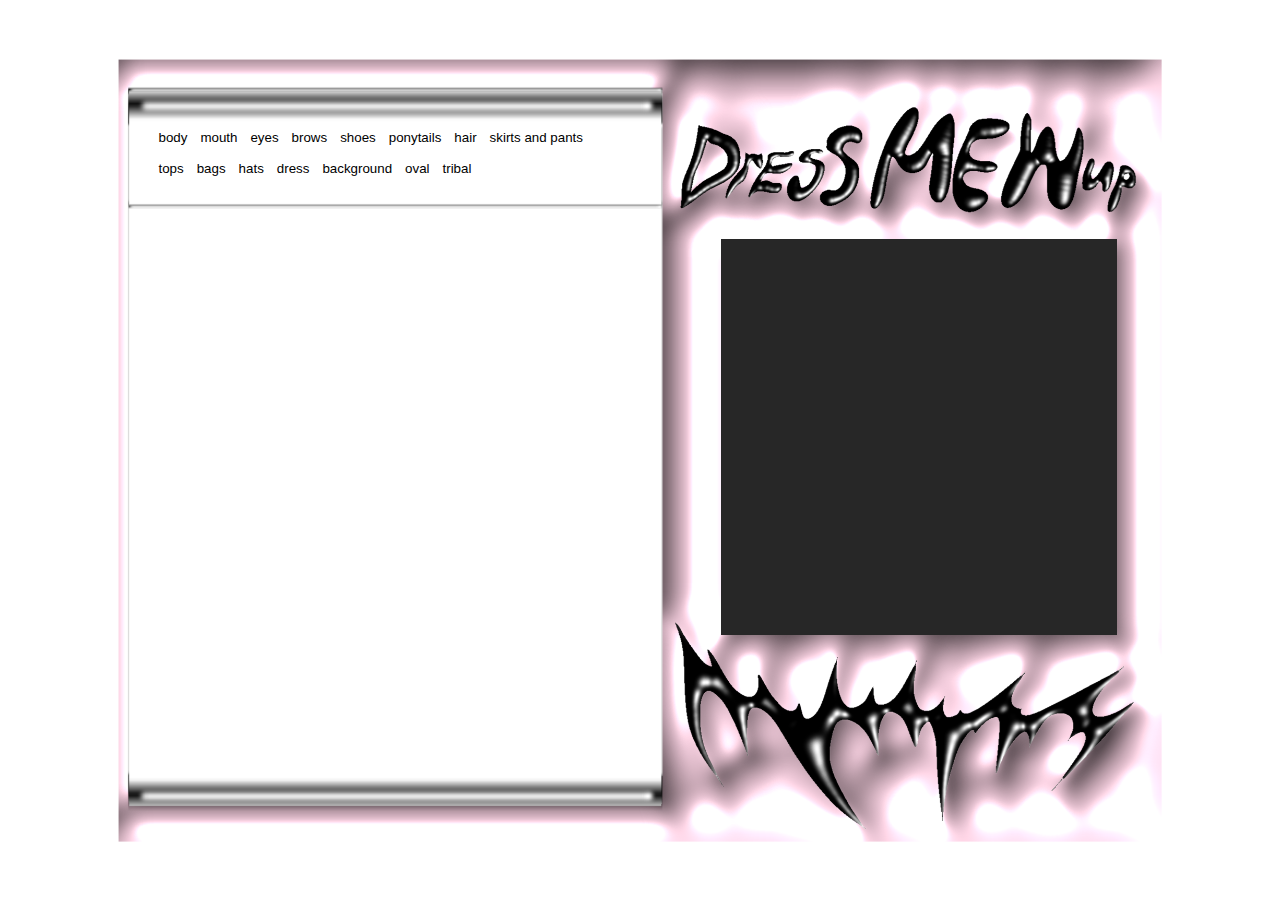
==== commit 5b382fbd: "динамический интерфейс" ====
--- a/index.html
+++ b/index.html
@@ -7,16 +7,18 @@
     <link rel="stylesheet" href="style.css">
 </head>
 <script src="script.js"></script>
-<body onresize="setInterval()">
- 
-  <meta name="viewport" content="height=device-height" />
+<body>
+<!-- <body onresize="setInterval()">  -->
+  <!-- <div class="window"> -->
     <div class="game">
       
         <div id="myBtnContainer" style="
-        width: 500px;
-        position: relative;
-        left: 15px;
-        top: 70px;">
+        width: 52vh;
+        height: 9vh;
+        position: absolute;
+        left: 4vh;
+        top: 7vh;
+        overflow: auto;">
             <button class="btn" onclick="filterSelection('objbody')">body</button>
             <button class="btn" onclick="filterSelection('obj2')"> mouth</button>
             <button class="btn" onclick="filterSelection('obj3')"> eyes</button>
@@ -35,895 +37,878 @@
           </div>
           <!-- контейнер для всех объектов(лучше свернуть потому что выглятит как пиздец) -->
         <div class="container">
-        <div class="filterDiv background" onclick="pickImageWithoutStyle(1,'background')"><img src="img/background (1).png" alt="bg1" style="width: 120px ; height: 120px;" />
-        </div>
-        <div class="filterDiv background" onclick="pickImageWithoutStyle(2,'background')"><img src="img/background (2).png" alt="bg2" style="width: 120px ; height: 120px;">
-            </div>
-        <div class="filterDiv background" onclick="pickImageWithoutStyle(3,'background')"><img src="img/background (3).png" alt="bg3" style="width: 120px ; height: 120px;">
-            </div>
-        <div class="filterDiv background" onclick="pickImageWithoutStyle(4,'background')"><img src="img/background (4).png" alt="bg4" style="width: 120px ; height: 120px;">
-            </div>
-        <div class="filterDiv background" onclick="pickImageWithoutStyle(5,'background')"><img src="img/background (5).png" alt="bg5" style="width: 120px ; height: 120px;">
-            </div>
-        <div class="filterDiv background" onclick="pickImageWithoutStyle(6,'background')"><img src="img/background (6).png" alt="bg6" style="width: 120px ; height: 120px;">
-            </div>
-        <div class="filterDiv background" onclick="pickImageWithoutStyle(7, 'background')"><img src="img/background (7).png" alt="bg7" style="width: 120px ; height: 120px;">
-            </div>
-        <div class="filterDiv background" onclick="pickImageWithoutStyle(8, 'background')"><img src="img/background (8).png" alt="bg8" style="width: 120px ; height: 120px;">
-            </div>
-        <div class="filterDiv background" onclick="pickImageWithoutStyle(9, 'background')"><img src="img/background (9).png" alt="bg9" style="width: 120px ; height: 120px;">
-            </div>
-        <div class="filterDiv background" onclick="pickImageWithoutStyle(10, 'background')"><img src="img/background (10).png" alt="bg10" style="width: 120px ; height: 120px;">
-        </div>
-        <div class="filterDiv background" onclick="pickImageWithoutStyle(11, 'background')"><img src="img/background (11).png" alt="bg11" style="width: 120px ; height: 120px;">
-        </div>
-        <div class="filterDiv background" onclick="pickImageWithoutStyle(12, 'background')"><img src="img/background (12).png" alt="bg12" style="width: 120px ; height: 120px;">
-        </div>
-        <div class="filterDiv background" onclick="pickImageWithoutStyle(13, 'background')"><img src="img/background (13).png" alt="bg13" style="width: 120px ; height: 120px;">
-        </div>
-        <div class="filterDiv background" onclick="pickImageWithoutStyle(14, 'background')"><img src="img/background (14).png" alt="bg14" style="width: 120px ; height: 120px;">
-        </div>
-        <div class="filterDiv background" onclick="pickImageWithoutStyle(15, 'background')"><img src="img/background (15).png" alt="bg15" style="width: 120px ; height: 120px;">
-        </div>
-        <div class="filterDiv circle" onclick="pickImageWithoutStyle(1, 'circle')"><img src="img/circle (1).png" alt="crcl1" style="width: 120px ; height: 120px;">
-        </div>
-        <div class="filterDiv circle" onclick="pickImageWithoutStyle(2, 'circle')"><img src="img/circle (2).png" alt="crcl2" style="width: 120px ; height: 120px;">
-        </div>
-        <div class="filterDiv circle" onclick="pickImageWithoutStyle(3, 'circle')"><img src="img/circle (3).png" alt="crcl3" style="width: 120px ; height: 120px;">
-        </div>
-        <div class="filterDiv circle" onclick="pickImageWithoutStyle(4, 'circle')"><img src="img/circle (4).png" alt="crcl4" style="width: 120px ; height: 120px;">
-        </div>
-        <div class="filterDiv circle" onclick="pickImageWithoutStyle(5, 'circle')"><img src="img/circle (5).png" alt="crcl5" style="width: 120px ; height: 120px;">
-        </div>
-        <div class="filterDiv circle" onclick="pickImageWithoutStyle(6, 'circle')"><img src="img/circle (6).png" alt="crcl6" style="width: 120px ; height: 120px;">
+        <div class="filterDiv background" onclick="pickImageWithoutStyle(1,'background')"><img src="img/background (1).png" alt="bg1" style="width: 14vh ; height: 14vh;" />
+        </div>
+        <div class="filterDiv background" onclick="pickImageWithoutStyle(2,'background')"><img src="img/background (2).png" alt="bg2" style="width: 14vh ; height: 14vh;">
+            </div>
+        <div class="filterDiv background" onclick="pickImageWithoutStyle(3,'background')"><img src="img/background (3).png" alt="bg3" style="width: 14vh ; height: 14vh;">
+            </div>
+        <div class="filterDiv background" onclick="pickImageWithoutStyle(4,'background')"><img src="img/background (4).png" alt="bg4" style="width: 14vh ; height: 14vh;">
+            </div>
+        <div class="filterDiv background" onclick="pickImageWithoutStyle(5,'background')"><img src="img/background (5).png" alt="bg5" style="width: 14vh ; height: 14vh;">
+            </div>
+        <div class="filterDiv background" onclick="pickImageWithoutStyle(6,'background')"><img src="img/background (6).png" alt="bg6" style="width: 14vh ; height: 14vh;">
+            </div>
+        <div class="filterDiv background" onclick="pickImageWithoutStyle(7, 'background')"><img src="img/background (7).png" alt="bg7" style="width: 14vh ; height: 14vh;">
+            </div>
+        <div class="filterDiv background" onclick="pickImageWithoutStyle(8, 'background')"><img src="img/background (8).png" alt="bg8" style="width: 14vh ; height: 14vh;">
+            </div>
+        <div class="filterDiv background" onclick="pickImageWithoutStyle(9, 'background')"><img src="img/background (9).png" alt="bg9" style="width: 14vh ; height: 14vh;">
+            </div>
+        <div class="filterDiv background" onclick="pickImageWithoutStyle(10, 'background')"><img src="img/background (10).png" alt="bg10" style="width: 14vh ; height: 14vh;">
+        </div>
+        <div class="filterDiv background" onclick="pickImageWithoutStyle(11, 'background')"><img src="img/background (11).png" alt="bg11" style="width: 14vh ; height: 14vh;">
+        </div>
+        <div class="filterDiv background" onclick="pickImageWithoutStyle(12, 'background')"><img src="img/background (12).png" alt="bg12" style="width: 14vh ; height: 14vh;">
+        </div>
+        <div class="filterDiv background" onclick="pickImageWithoutStyle(13, 'background')"><img src="img/background (13).png" alt="bg13" style="width: 14vh ; height: 14vh;">
+        </div>
+        <div class="filterDiv background" onclick="pickImageWithoutStyle(14, 'background')"><img src="img/background (14).png" alt="bg14" style="width: 14vh ; height: 14vh;">
+        </div>
+        <div class="filterDiv background" onclick="pickImageWithoutStyle(15, 'background')"><img src="img/background (15).png" alt="bg15" style="width: 14vh ; height: 14vh;">
+        </div>
+        <div class="filterDiv circle" onclick="pickImageWithoutStyle(1, 'circle')"><img src="img/circle (1).png" alt="crcl1" style="width: 14vh ; height: 14vh;">
+        </div>
+        <div class="filterDiv circle" onclick="pickImageWithoutStyle(2, 'circle')"><img src="img/circle (2).png" alt="crcl2" style="width: 14vh ; height: 14vh;">
+        </div>
+        <div class="filterDiv circle" onclick="pickImageWithoutStyle(3, 'circle')"><img src="img/circle (3).png" alt="crcl3" style="width: 14vh ; height: 14vh;">
+        </div>
+        <div class="filterDiv circle" onclick="pickImageWithoutStyle(4, 'circle')"><img src="img/circle (4).png" alt="crcl4" style="width: 14vh ; height: 14vh;">
+        </div>
+        <div class="filterDiv circle" onclick="pickImageWithoutStyle(5, 'circle')"><img src="img/circle (5).png" alt="crcl5" style="width: 14vh ; height: 14vh;">
+        </div>
+        <div class="filterDiv circle" onclick="pickImageWithoutStyle(6, 'circle')"><img src="img/circle (6).png" alt="crcl6" style="width: 14vh ; height: 14vh;">
         </div>
         <div class="filterDiv objbody" onclick="pickObj('body',1)">
-          <div class = "filterImage"><img src="img/objbody (1).png" alt="" style="width: 120px ; height: 120px;"></div>
-            </div>
-            <div class="filterDiv obj2" onclick="removeObject(2)"><alt="obj2" style="width: 120px ; height: 120px;">
-              <div class = "filterImage"><img src="img/removeObj.jpg" alt="" style="width: 120px ; height: 120px;"></div>
-            </div>
-            <div class="filterDiv obj2" onclick="pickObj(2,1)"><alt="obj2" style="width: 120px ; height: 120px;">
-              <div class = "filterImageSuperZoom"><img src="img/obj2 (1).png" alt="" style="width: 120px ; height: 120px;"></div>
+          <div class = "filterImage"><img src="img/objbody (1).png" alt="" style="width: 14vh ; height: 14vh;"></div>
+            </div>
+            <div class="filterDiv obj2" onclick="removeObject(2)"><alt="obj2" style="width: 14vh ; height: 14vh;">
+              <div class = "filterImage"><img src="img/removeObj.jpg" alt="" style="width: 14vh ; height: 14vh;"></div>
+            </div>
+            <div class="filterDiv obj2" onclick="pickObj(2,1)"><alt="obj2" style="width: 14vh ; height: 14vh;">
+              <div class = "filterImageSuperZoom"><img src="img/obj2 (1).png" alt="" style="width: 14vh ; height: 14vh;"></div>
             </div>
             <div class="filterDiv obj2" onclick="pickObj(2,2)">
-              <div class = "filterImageSuperZoom"><img src="img/obj2 (2).png" alt="" style="width: 120px ; height: 120px;"></div>
+              <div class = "filterImageSuperZoom"><img src="img/obj2 (2).png" alt="" style="width: 14vh ; height: 14vh;"></div>
             </div>
             <div class="filterDiv obj2" onclick="pickObj(2,3)">
-              <div class = "filterImageSuperZoom"><img src="img/obj2 (3).png" alt="" style="width: 120px ; height: 120px;"></div>
+              <div class = "filterImageSuperZoom"><img src="img/obj2 (3).png" alt="" style="width: 14vh ; height: 14vh;"></div>
             </div>
             <div class="filterDiv obj2" onclick="pickObj(2,4)">
-              <div class = "filterImageSuperZoom"><img src="img/obj2 (4).png" alt="" style="width: 120px ; height: 120px;"></div>
+              <div class = "filterImageSuperZoom"><img src="img/obj2 (4).png" alt="" style="width: 14vh ; height: 14vh;"></div>
             </div>
             <div class="filterDiv obj2" onclick="pickObj(2,5)">
-              <div class = "filterImageSuperZoom"><img src="img/obj2 (5).png" alt="" style="width: 120px ; height: 120px;"></div>
-            </div>
-            <div class="filterDiv obj3" onclick="removeObject(3)"><alt="obj3" style="width: 120px ; height: 120px;">
-              <div class = "filterImage"><img src="img/removeObj.jpg" alt="" style="width: 120px ; height: 120px;"></div>
+              <div class = "filterImageSuperZoom"><img src="img/obj2 (5).png" alt="" style="width: 14vh ; height: 14vh;"></div>
+            </div>
+            <div class="filterDiv obj3" onclick="removeObject(3)"><alt="obj3" style="width: 14vh ; height: 14vh;">
+              <div class = "filterImage"><img src="img/removeObj.jpg" alt="" style="width: 14vh ; height: 14vh;"></div>
             </div>
             <div class="filterDiv obj3" onclick="pickObj(3,1)">
-              <div class = "filterImageSuperZoom"><img src="img/obj3 (1).png" alt="" style="width: 120px ; height: 120px;"></div>
+              <div class = "filterImageSuperZoom"><img src="img/obj3 (1).png" alt="" style="width: 14vh ; height: 14vh;"></div>
             </div>
             <div class="filterDiv obj3" onclick="pickObj(3,2)">
-              <div class = "filterImageSuperZoom"><img src="img/obj3 (2).png" alt="" style="width: 120px ; height: 120px;"></div>
+              <div class = "filterImageSuperZoom"><img src="img/obj3 (2).png" alt="" style="width: 14vh ; height: 14vh;"></div>
             </div>
             <div class="filterDiv obj3" onclick="pickObj(3,3)">
-              <div class = "filterImageSuperZoom"><img src="img/obj3 (3).png" alt="" style="width: 120px ; height: 120px;"></div>
+              <div class = "filterImageSuperZoom"><img src="img/obj3 (3).png" alt="" style="width: 14vh ; height: 14vh;"></div>
             </div>
             <div class="filterDiv obj3" onclick="pickObj(3,4)">
-              <div class = "filterImageSuperZoom"><img src="img/obj3 (4).png" alt="" style="width: 120px ; height: 120px;"></div>
+              <div class = "filterImageSuperZoom"><img src="img/obj3 (4).png" alt="" style="width: 14vh ; height: 14vh;"></div>
             </div>
             <div class="filterDiv obj3" onclick="pickObj(3,5)">
-              <div class = "filterImageSuperZoom"><img src="img/obj3 (5).png" alt="" style="width: 120px ; height: 120px;"></div>
-            </div>
-            <div class="filterDiv obj4" onclick="removeObject(4)"><alt="obj4" style="width: 120px ; height: 120px;">
-              <div class = "filterImage"><img src="img/removeObj.jpg" alt="" style="width: 120px ; height: 120px;"></div>
+              <div class = "filterImageSuperZoom"><img src="img/obj3 (5).png" alt="" style="width: 14vh ; height: 14vh;"></div>
+            </div>
+            <div class="filterDiv obj4" onclick="removeObject(4)"><alt="obj4" style="width: 14vh ; height: 14vh;">
+              <div class = "filterImage"><img src="img/removeObj.jpg" alt="" style="width: 14vh ; height: 14vh;"></div>
             </div>
             <div class="filterDiv obj4" onclick="pickObj(4,1)">
-              <div class = "filterImage"><img src="img/obj4 (1).png" alt="" style="width: 120px ; height: 120px;"></div>
+              <div class = "filterImage"><img src="img/obj4 (1).png" alt="" style="width: 14vh ; height: 14vh;"></div>
             </div>
             <div class="filterDiv obj4" onclick="pickObj(4,2)">
-              <div class = "filterImage"><img src="img/obj4 (2).png" alt="" style="width: 120px ; height: 120px;"></div>
+              <div class = "filterImage"><img src="img/obj4 (2).png" alt="" style="width: 14vh ; height: 14vh;"></div>
             </div>
             <div class="filterDiv obj4" onclick="pickObj(4,3)">
-              <div class = "filterImage"><img src="img/obj4 (3).png" alt="" style="width: 120px ; height: 120px;"></div>
+              <div class = "filterImage"><img src="img/obj4 (3).png" alt="" style="width: 14vh ; height: 14vh;"></div>
             </div>
             <div class="filterDiv obj4" onclick="pickObj(4,4)">
-              <div class = "filterImage"><img src="img/obj4 (4).png" alt="" style="width: 120px ; height: 120px;"></div>
-            </div>
-            <div class="filterDiv obj5" onclick="removeObject(5)"><alt="obj5" style="width: 120px ; height: 120px;">
-              <div class = "filterImage"><img src="img/removeObj.jpg" alt="" style="width: 120px ; height: 120px;"></div>
+              <div class = "filterImage"><img src="img/obj4 (4).png" alt="" style="width: 14vh ; height: 14vh;"></div>
+            </div>
+            <div class="filterDiv obj5" onclick="removeObject(5)"><alt="obj5" style="width: 14vh ; height: 14vh;">
+              <div class = "filterImage"><img src="img/removeObj.jpg" alt="" style="width: 14vh ; height: 14vh;"></div>
             </div>
             <div class="filterDiv obj5" onclick="pickObj(5,1)">
-              <div class = "filterImage"><img src="img/obj5 (1).png" alt="" style="width: 120px ; height: 120px;"></div>
+              <div class = "filterImage"><img src="img/obj5 (1).png" alt="" style="width: 14vh ; height: 14vh;"></div>
             </div>
             <div class="filterDiv obj5" onclick="pickObj(5,2)">
-              <div class = "filterImage"><img src="img/obj5 (2).png" alt="" style="width: 120px ; height: 120px;"></div>
+              <div class = "filterImage"><img src="img/obj5 (2).png" alt="" style="width: 14vh ; height: 14vh;"></div>
             </div>
             <div class="filterDiv obj5" onclick="pickObj(5,3)">
-              <div class = "filterImage"><img src="img/obj5 (3).png" alt="" style="width: 120px ; height: 120px;"></div>
+              <div class = "filterImage"><img src="img/obj5 (3).png" alt="" style="width: 14vh ; height: 14vh;"></div>
             </div>
             <div class="filterDiv obj5" onclick="pickObj(5,4)">
-              <div class = "filterImage"><img src="img/obj5 (4).png" alt="" style="width: 120px ; height: 120px;"></div>
+              <div class = "filterImage"><img src="img/obj5 (4).png" alt="" style="width: 14vh ; height: 14vh;"></div>
             </div>
             <div class="filterDiv obj5" onclick="pickObj(5,5)">
-              <div class = "filterImage"><img src="img/obj5 (5).png" alt="" style="width: 120px ; height: 120px;"></div>
-            </div>
-            <div class="filterDiv obj6" onclick="removeObject(6)"><alt="obj6" style="width: 120px ; height: 120px;">
-              <div class = "filterImage"><img src="img/removeObj.jpg" alt="" style="width: 120px ; height: 120px;"></div>
+              <div class = "filterImage"><img src="img/obj5 (5).png" alt="" style="width: 14vh ; height: 14vh;"></div>
+            </div>
+            <div class="filterDiv obj6" onclick="removeObject(6)"><alt="obj6" style="width: 14vh ; height: 14vh;">
+              <div class = "filterImage"><img src="img/removeObj.jpg" alt="" style="width: 14vh ; height: 14vh;"></div>
             </div>
             <div class="filterDiv obj6" onclick="pickObj(6,1)">
-              <div class = "filterImage"><img src="img/obj6 (1).png" alt="" style="width: 120px ; height: 120px;"></div>
+              <div class = "filterImage"><img src="img/obj6 (1).png" alt="" style="width: 14vh ; height: 14vh;"></div>
             </div>
             <div class="filterDiv obj6" onclick="pickObj(6,2)">
-              <div class = "filterImage"><img src="img/obj6 (2).png" alt="" style="width: 120px ; height: 120px;"></div>
+              <div class = "filterImage"><img src="img/obj6 (2).png" alt="" style="width: 14vh ; height: 14vh;"></div>
             </div>
             <div class="filterDiv obj6" onclick="pickObj(6,3)">
-              <div class = "filterImage"><img src="img/obj6 (3).png" alt="" style="width: 120px ; height: 120px;"></div>
-            </div>
-            <div class="filterDiv obj7" onclick="removeObject(7)"><alt="obj7" style="width: 120px ; height: 120px;">
-              <div class = "filterImage"><img src="img/removeObj.jpg" alt="" style="width: 120px ; height: 120px;"></div>
+              <div class = "filterImage"><img src="img/obj6 (3).png" alt="" style="width: 14vh ; height: 14vh;"></div>
+            </div>
+            <div class="filterDiv obj7" onclick="removeObject(7)"><alt="obj7" style="width: 14vh ; height: 14vh;">
+              <div class = "filterImage"><img src="img/removeObj.jpg" alt="" style="width: 14vh ; height: 14vh;"></div>
             </div>
             <div class="filterDiv obj7" onclick="pickObj(7,1)">
-              <div class = "filterImage"><img src="img/obj7 (1).png" alt="" style="width: 120px ; height: 120px;"></div>
+              <div class = "filterImage"><img src="img/obj7 (1).png" alt="" style="width: 14vh ; height: 14vh;"></div>
             </div>
             <div class="filterDiv obj7" onclick="pickObj(7,2)">
-              <div class = "filterImage"><img src="img/obj7 (2).png" alt="" style="width: 120px ; height: 120px;"></div>
+              <div class = "filterImage"><img src="img/obj7 (2).png" alt="" style="width: 14vh ; height: 14vh;"></div>
             </div>
             <div class="filterDiv obj7" onclick="pickObj(7,3)">
-              <div class = "filterImage"><img src="img/obj7 (3).png" alt="" style="width: 120px ; height: 120px;"></div>
+              <div class = "filterImage"><img src="img/obj7 (3).png" alt="" style="width: 14vh ; height: 14vh;"></div>
             </div>
             <div class="filterDiv obj7" onclick="pickObj(7,4)">
-              <div class = "filterImage"><img src="img/obj7 (4).png" alt="" style="width: 120px ; height: 120px;"></div>
+              <div class = "filterImage"><img src="img/obj7 (4).png" alt="" style="width: 14vh ; height: 14vh;"></div>
             </div>
             <div class="filterDiv obj7" onclick="pickObj(7,5)">
-              <div class = "filterImage"><img src="img/obj7 (5).png" alt="" style="width: 120px ; height: 120px;"></div>
+              <div class = "filterImage"><img src="img/obj7 (5).png" alt="" style="width: 14vh ; height: 14vh;"></div>
             </div>
             <div class="filterDiv obj7" onclick="pickObj(7,6)">
-              <div class = "filterImage"><img src="img/obj7 (6).png" alt="" style="width: 120px ; height: 120px;"></div>
+              <div class = "filterImage"><img src="img/obj7 (6).png" alt="" style="width: 14vh ; height: 14vh;"></div>
             </div>
             <div class="filterDiv obj7" onclick="pickObj(7,7)">
-              <div class = "filterImage"><img src="img/obj7 (7).png" alt="" style="width: 120px ; height: 120px;"></div>
+              <div class = "filterImage"><img src="img/obj7 (7).png" alt="" style="width: 14vh ; height: 14vh;"></div>
             </div>
             <div class="filterDiv obj7" onclick="pickObj(7,8)">
-              <div class = "filterImage"><img src="img/obj7 (8).png" alt="" style="width: 120px ; height: 120px;"></div>
-            </div>
-            <div class="filterDiv obj8" onclick="removeObject(8)"><alt="obj8" style="width: 120px ; height: 120px;">
-              <div class = "filterImage"><img src="img/removeObj.jpg" alt="" style="width: 120px ; height: 120px;"></div>
+              <div class = "filterImage"><img src="img/obj7 (8).png" alt="" style="width: 14vh ; height: 14vh;"></div>
+            </div>
+            <div class="filterDiv obj8" onclick="removeObject(8)"><alt="obj8" style="width: 14vh ; height: 14vh;">
+              <div class = "filterImage"><img src="img/removeObj.jpg" alt="" style="width: 14vh ; height: 14vh;"></div>
             </div>
             <div class="filterDiv obj8" onclick="pickObj(8,1)">
-              <div class = "filterImage"><img src="img/obj8 (1).png" alt="" style="width: 120px ; height: 120px;"></div>
+              <div class = "filterImage"><img src="img/obj8 (1).png" alt="" style="width: 14vh ; height: 14vh;"></div>
             </div>
             <div class="filterDiv obj8" onclick="pickObj(8,2)">
-              <div class = "filterImage"><img src="img/obj8 (2).png" alt="" style="width: 120px ; height: 120px;"></div>
+              <div class = "filterImage"><img src="img/obj8 (2).png" alt="" style="width: 14vh ; height: 14vh;"></div>
             </div>
             <div class="filterDiv obj8" onclick="pickObj(8,3)">
-              <div class = "filterImage"><img src="img/obj8 (3).png" alt="" style="width: 120px ; height: 120px;"></div>
+              <div class = "filterImage"><img src="img/obj8 (3).png" alt="" style="width: 14vh ; height: 14vh;"></div>
             </div>
             <div class="filterDiv obj8" onclick="pickObj(8,4)">
-              <div class = "filterImage"><img src="img/obj8 (4).png" alt="" style="width: 120px ; height: 120px;"></div>
+              <div class = "filterImage"><img src="img/obj8 (4).png" alt="" style="width: 14vh ; height: 14vh;"></div>
             </div>
             <div class="filterDiv obj8" onclick="pickObj(8,5)">
-              <div class = "filterImage"><img src="img/obj8 (5).png" alt="" style="width: 120px ; height: 120px;"></div>
+              <div class = "filterImage"><img src="img/obj8 (5).png" alt="" style="width: 14vh ; height: 14vh;"></div>
             </div>
             <div class="filterDiv obj8" onclick="pickObj(8,6)">
-              <div class = "filterImage"><img src="img/obj8 (6).png" alt="" style="width: 120px ; height: 120px;"></div>
+              <div class = "filterImage"><img src="img/obj8 (6).png" alt="" style="width: 14vh ; height: 14vh;"></div>
             </div>
             <div class="filterDiv obj8" onclick="pickObj(8,7)">
-              <div class = "filterImage"><img src="img/obj8 (7).png" alt="" style="width: 120px ; height: 120px;"></div>
+              <div class = "filterImage"><img src="img/obj8 (7).png" alt="" style="width: 14vh ; height: 14vh;"></div>
             </div>
             <div class="filterDiv obj8" onclick="pickObj(8,8)">
-              <div class = "filterImage"><img src="img/obj8 (8).png" alt="" style="width: 120px ; height: 120px;"></div>
+              <div class = "filterImage"><img src="img/obj8 (8).png" alt="" style="width: 14vh ; height: 14vh;"></div>
             </div>
             <div class="filterDiv obj8" onclick="pickObj(8,9)">
-              <div class = "filterImage"><img src="img/obj8 (9).png" alt="" style="width: 120px ; height: 120px;"></div>
+              <div class = "filterImage"><img src="img/obj8 (9).png" alt="" style="width: 14vh ; height: 14vh;"></div>
             </div>
             <div class="filterDiv obj8" onclick="pickObj(8,10)">
-              <div class = "filterImage"><img src="img/obj8 (10).png" alt="" style="width: 120px ; height: 120px;"></div>
+              <div class = "filterImage"><img src="img/obj8 (10).png" alt="" style="width: 14vh ; height: 14vh;"></div>
             </div>
             <div class="filterDiv obj8" onclick="pickObj(8,11)">
-              <div class = "filterImage"><img src="img/obj8 (11).png" alt="" style="width: 120px ; height: 120px;"></div>
+              <div class = "filterImage"><img src="img/obj8 (11).png" alt="" style="width: 14vh ; height: 14vh;"></div>
             </div>
             <div class="filterDiv obj8" onclick="pickObj(8,12)">
-              <div class = "filterImage"><img src="img/obj8 (12).png" alt="" style="width: 120px ; height: 120px;"></div>
+              <div class = "filterImage"><img src="img/obj8 (12).png" alt="" style="width: 14vh ; height: 14vh;"></div>
             </div>
             <div class="filterDiv obj8" onclick="pickObj(8,13)">
-              <div class = "filterImage"><img src="img/obj8 (13).png" alt="" style="width: 120px ; height: 120px;"></div>
-            </div>
-            <div class="filterDiv obj9" onclick="removeObject(9)"><alt="obj9" style="width: 120px ; height: 120px;">
-              <div class = "filterImage"><img src="img/removeObj.jpg" alt="" style="width: 120px ; height: 120px;"></div>
+              <div class = "filterImage"><img src="img/obj8 (13).png" alt="" style="width: 14vh ; height: 14vh;"></div>
+            </div>
+            <div class="filterDiv obj9" onclick="removeObject(9)"><alt="obj9" style="width: 14vh ; height: 14vh;">
+              <div class = "filterImage"><img src="img/removeObj.jpg" alt="" style="width: 14vh ; height: 14vh;"></div>
             </div>
             <div class="filterDiv obj9" onclick="pickObj(9,1)">
-              <div class = "filterImage"><img src="img/obj9 (1).png" alt="" style="width: 120px ; height: 120px;"></div>
+              <div class = "filterImage"><img src="img/obj9 (1).png" alt="" style="width: 14vh ; height: 14vh;"></div>
             </div>
             <div class="filterDiv obj9" onclick="pickObj(9,2)">
-              <div class = "filterImage"><img src="img/obj9 (2).png" alt="" style="width: 120px ; height: 120px;"></div>
+              <div class = "filterImage"><img src="img/obj9 (2).png" alt="" style="width: 14vh ; height: 14vh;"></div>
             </div>
             <div class="filterDiv obj9" onclick="pickObj(9,3)">
-              <div class = "filterImage"><img src="img/obj9 (3).png" alt="" style="width: 120px ; height: 120px;"></div>
+              <div class = "filterImage"><img src="img/obj9 (3).png" alt="" style="width: 14vh ; height: 14vh;"></div>
             </div>
             <div class="filterDiv obj9" onclick="pickObj(9,4)">
-              <div class = "filterImage"><img src="img/obj9 (4).png" alt="" style="width: 120px ; height: 120px;"></div>
+              <div class = "filterImage"><img src="img/obj9 (4).png" alt="" style="width: 14vh ; height: 14vh;"></div>
             </div>
             <div class="filterDiv obj9" onclick="pickObj(9,5)">
-              <div class = "filterImage"><img src="img/obj9 (5).png" alt="" style="width: 120px ; height: 120px;"></div>
+              <div class = "filterImage"><img src="img/obj9 (5).png" alt="" style="width: 14vh ; height: 14vh;"></div>
             </div>
             <div class="filterDiv obj9" onclick="pickObj(9,6)">
-              <div class = "filterImage"><img src="img/obj9 (6).png" alt="" style="width: 120px ; height: 120px;"></div>
+              <div class = "filterImage"><img src="img/obj9 (6).png" alt="" style="width: 14vh ; height: 14vh;"></div>
             </div>
             <div class="filterDiv obj9" onclick="pickObj(9,7)">
-              <div class = "filterImage"><img src="img/obj9 (7).png" alt="" style="width: 120px ; height: 120px;"></div>
+              <div class = "filterImage"><img src="img/obj9 (7).png" alt="" style="width: 14vh ; height: 14vh;"></div>
             </div>
             <div class="filterDiv obj9" onclick="pickObj(9,8)">
-              <div class = "filterImage"><img src="img/obj9 (8).png" alt="" style="width: 120px ; height: 120px;"></div>
+              <div class = "filterImage"><img src="img/obj9 (8).png" alt="" style="width: 14vh ; height: 14vh;"></div>
             </div>
             <div class="filterDiv obj9" onclick="pickObj(9,9)">
-              <div class = "filterImage"><img src="img/obj9 (9).png" alt="" style="width: 120px ; height: 120px;"></div>
+              <div class = "filterImage"><img src="img/obj9 (9).png" alt="" style="width: 14vh ; height: 14vh;"></div>
             </div>
             <div class="filterDiv obj9" onclick="pickObj(9,10)">
-              <div class = "filterImage"><img src="img/obj9 (10).png" alt="" style="width: 120px ; height: 120px;"></div>
-            </div>
-            <div class="filterDiv obj10" onclick="removeObject(10)"><alt="obj10" style="width: 120px ; height: 120px;">
-              <div class = "filterImage"><img src="img/removeObj.jpg" alt="" style="width: 120px ; height: 120px;"></div>
+              <div class = "filterImage"><img src="img/obj9 (10).png" alt="" style="width: 14vh ; height: 14vh;"></div>
+            </div>
+            <div class="filterDiv obj10" onclick="removeObject(10)"><alt="obj10" style="width: 14vh ; height: 14vh;">
+              <div class = "filterImage"><img src="img/removeObj.jpg" alt="" style="width: 14vh ; height: 14vh;"></div>
             </div>
             <div class="filterDiv obj10" onclick="pickObj(10,1)">
-              <div class = "filterImage"><img src="img/obj10 (1).png" alt="" style="width: 120px ; height: 120px;"></div>
+              <div class = "filterImage"><img src="img/obj10 (1).png" alt="" style="width: 14vh ; height: 14vh;"></div>
             </div>
             <div class="filterDiv obj10" onclick="pickObj(10,2)">
-              <div class = "filterImage"><img src="img/obj10 (2).png" alt="" style="width: 120px ; height: 120px;"></div>
+              <div class = "filterImage"><img src="img/obj10 (2).png" alt="" style="width: 14vh ; height: 14vh;"></div>
             </div>
             <div class="filterDiv obj10" onclick="pickObj(10,3)">
-              <div class = "filterImage"><img src="img/obj10 (3).png" alt="" style="width: 120px ; height: 120px;"></div>
+              <div class = "filterImage"><img src="img/obj10 (3).png" alt="" style="width: 14vh ; height: 14vh;"></div>
             </div>
             <div class="filterDiv obj10" onclick="pickObj(10,4)">
-              <div class = "filterImage"><img src="img/obj10 (4).png" alt="" style="width: 120px ; height: 120px;"></div>
+              <div class = "filterImage"><img src="img/obj10 (4).png" alt="" style="width: 14vh ; height: 14vh;"></div>
             </div>
             <div class="filterDiv obj10" onclick="pickObj(10,5)">
-              <div class = "filterImage"><img src="img/obj10 (5).png" alt="" style="width: 120px ; height: 120px;"></div>
+              <div class = "filterImage"><img src="img/obj10 (5).png" alt="" style="width: 14vh ; height: 14vh;"></div>
             </div>
             <div class="filterDiv obj10" onclick="pickObj(10,6)">
-              <div class = "filterImage"><img src="img/obj10 (6).png" alt="" style="width: 120px ; height: 120px;"></div>
-            </div>
-            <div class="filterDiv obj11" onclick="removeObject(11)"><alt="obj11" style="width: 120px ; height: 120px;">
-              <div class = "filterImage"><img src="img/removeObj.jpg" alt="" style="width: 120px ; height: 120px;"></div>
+              <div class = "filterImage"><img src="img/obj10 (6).png" alt="" style="width: 14vh ; height: 14vh;"></div>
+            </div>
+            <div class="filterDiv obj11" onclick="removeObject(11)"><alt="obj11" style="width: 14vh ; height: 14vh;">
+              <div class = "filterImage"><img src="img/removeObj.jpg" alt="" style="width: 14vh ; height: 14vh;"></div>
             </div>
             <div class="filterDiv obj11" onclick="pickObj(11,1,true)">
-              <div class = "filterImageLittleZoom"><img src="img/obj11 (1).png" alt="" style="width: 120px ; height: 120px;"></div>
+              <div class = "filterImageLittleZoom"><img src="img/obj11 (1).png" alt="" style="width: 14vh ; height: 14vh;"></div>
               <div id="styleMenu 11_1" class="dropdown-content">
                 <div class="style" onclick="pickStyledObj(11,1,1)">
-                  <div class = "filterImageLittleZoom"><img src="img/styles/obj11 (1)(1).png" alt="" style="width: 120px ; height: 120px;"></div>
+                  <div class = "filterImageLittleZoom"><img src="img/styles/obj11 (1)(1).png" alt="" style="width: 14vh ; height: 14vh;"></div>
                   </div>
                 <div class="style" onclick="pickStyledObj(11,1,2)">
-                  <div class = "filterImageLittleZoom"><img src="img/styles/obj11 (2)(1).png" alt="" style="width: 120px ; height: 120px;"></div>
+                  <div class = "filterImageLittleZoom"><img src="img/styles/obj11 (2)(1).png" alt="" style="width: 14vh ; height: 14vh;"></div>
                   </div>
                 <div class="style" onclick="pickStyledObj(11,1,3)">
-                  <div class = "filterImageLittleZoom"><img src="img/styles/obj11 (3)(1).png" alt="" style="width: 120px ; height: 120px;"></div>
+                  <div class = "filterImageLittleZoom"><img src="img/styles/obj11 (3)(1).png" alt="" style="width: 14vh ; height: 14vh;"></div>
                   </div>
                 <div class="style" onclick="pickStyledObj(11,1,4)">
-                  <div class = "filterImageLittleZoom"><img src="img/styles/obj11 (4)(1).png" alt="" style="width: 120px ; height: 120px;"></div>
+                  <div class = "filterImageLittleZoom"><img src="img/styles/obj11 (4)(1).png" alt="" style="width: 14vh ; height: 14vh;"></div>
                   </div>
                 <div class="style" onclick="pickStyledObj(11,1,5)">
-                  <div class = "filterImageLittleZoom"><img src="img/styles/obj11 (5)(1).png" alt="" style="width: 120px ; height: 120px;"></div>
+                  <div class = "filterImageLittleZoom"><img src="img/styles/obj11 (5)(1).png" alt="" style="width: 14vh ; height: 14vh;"></div>
                   </div>
                 <div class="style" onclick="pickStyledObj(11,1,6)">
-                  <div class = "filterImageLittleZoom"><img src="img/styles/obj11 (6)(1).png" alt="" style="width: 120px ; height: 120px;"></div>
+                  <div class = "filterImageLittleZoom"><img src="img/styles/obj11 (6)(1).png" alt="" style="width: 14vh ; height: 14vh;"></div>
                   </div>
 
           </div>
             </div>
             <div class="filterDiv obj11" onclick="pickObj(11,2,true)">
-              <div class = "filterImageLittleZoom"><img src="img/obj11 (2).png" alt="" style="width: 120px ; height: 120px;"></div>
+              <div class = "filterImageLittleZoom"><img src="img/obj11 (2).png" alt="" style="width: 14vh ; height: 14vh;"></div>
               <div id="styleMenu 11_2" class="dropdown-content">
                 <div class="style" onclick="pickStyledObj(11,2,1)">
-                  <div class = "filterImageLittleZoom"><img src="img/styles/obj11 (1)(2).png" alt="" style="width: 120px ; height: 120px;"></div>
+                  <div class = "filterImageLittleZoom"><img src="img/styles/obj11 (1)(2).png" alt="" style="width: 14vh ; height: 14vh;"></div>
                   </div>
                 <div class="style" onclick="pickStyledObj(11,2,2)">
-                  <div class = "filterImageLittleZoom"><img src="img/styles/obj11 (2)(2).png" alt="" style="width: 120px ; height: 120px;"></div>
+                  <div class = "filterImageLittleZoom"><img src="img/styles/obj11 (2)(2).png" alt="" style="width: 14vh ; height: 14vh;"></div>
                   </div>
                 <div class="style" onclick="pickStyledObj(11,2,3)">
-                  <div class = "filterImageLittleZoom"><img src="img/styles/obj11 (3)(2).png" alt="" style="width: 120px ; height: 120px;"></div>
+                  <div class = "filterImageLittleZoom"><img src="img/styles/obj11 (3)(2).png" alt="" style="width: 14vh ; height: 14vh;"></div>
                   </div>
                 <div class="style" onclick="pickStyledObj(11,2,4)">
-                  <div class = "filterImageLittleZoom"><img src="img/styles/obj11 (4)(2).png" alt="" style="width: 120px ; height: 120px;"></div>
+                  <div class = "filterImageLittleZoom"><img src="img/styles/obj11 (4)(2).png" alt="" style="width: 14vh ; height: 14vh;"></div>
                   </div>
                 <div class="style" onclick="pickStyledObj(11,2,5)">
-                  <div class = "filterImageLittleZoom"><img src="img/styles/obj11 (5)(2).png" alt="" style="width: 120px ; height: 120px;"></div>
+                  <div class = "filterImageLittleZoom"><img src="img/styles/obj11 (5)(2).png" alt="" style="width: 14vh ; height: 14vh;"></div>
                   </div>
                 <div class="style" onclick="pickStyledObj(11,2,6)">
-                    <div class = "filterImageLittleZoom"><img src="img/styles/obj11 (6)(2).png" alt="" style="width: 120px ; height: 120px;"></div>
+                    <div class = "filterImageLittleZoom"><img src="img/styles/obj11 (6)(2).png" alt="" style="width: 14vh ; height: 14vh;"></div>
                     </div>
                 <div class="style" onclick="pickStyledObj(11,2,7)">
-                  <div class = "filterImageLittleZoom"><img src="img/styles/obj11 (7)(2).png" alt="" style="width: 120px ; height: 120px;"></div>
+                  <div class = "filterImageLittleZoom"><img src="img/styles/obj11 (7)(2).png" alt="" style="width: 14vh ; height: 14vh;"></div>
                   </div>
                 <div class="style" onclick="pickStyledObj(11,2,8)">
-                  <div class = "filterImageLittleZoom"><img src="img/styles/obj11 (8)(2).png" alt="" style="width: 120px ; height: 120px;"></div>
+                  <div class = "filterImageLittleZoom"><img src="img/styles/obj11 (8)(2).png" alt="" style="width: 14vh ; height: 14vh;"></div>
                   </div>
               </div>
             </div>
             <div class="filterDiv obj11" onclick="pickObj(11,3,true)">
-              <div class = "filterImageLittleZoom"><img src="img/obj11 (3).png" alt="" style="width: 120px ; height: 120px;"></div>
+              <div class = "filterImageLittleZoom"><img src="img/obj11 (3).png" alt="" style="width: 14vh ; height: 14vh;"></div>
               <div id="styleMenu 11_3" class="dropdown-content">
                 <div class="style" onclick="pickStyledObj(11,3,1)">
-                  <div class = "filterImageLittleZoom"><img src="img/styles/obj11 (1)(3).png" alt="" style="width: 120px ; height: 120px;"></div>
+                  <div class = "filterImageLittleZoom"><img src="img/styles/obj11 (1)(3).png" alt="" style="width: 14vh ; height: 14vh;"></div>
                   </div>
                 <div class="style" onclick="pickStyledObj(11,3,2)">
-                  <div class = "filterImageLittleZoom"><img src="img/styles/obj11 (2)(3).png" alt="" style="width: 120px ; height: 120px;"></div>
+                  <div class = "filterImageLittleZoom"><img src="img/styles/obj11 (2)(3).png" alt="" style="width: 14vh ; height: 14vh;"></div>
                   </div>
                 <div class="style" onclick="pickStyledObj(11,3,3)">
-                  <div class = "filterImageLittleZoom"><img src="img/styles/obj11 (3)(3).png" alt="" style="width: 120px ; height: 120px;"></div>
+                  <div class = "filterImageLittleZoom"><img src="img/styles/obj11 (3)(3).png" alt="" style="width: 14vh ; height: 14vh;"></div>
                   </div>
                 <div class="style" onclick="pickStyledObj(11,3,4)">
-                  <div class = "filterImageLittleZoom"><img src="img/styles/obj11 (4)(3).png" alt="" style="width: 120px ; height: 120px;"></div>
+                  <div class = "filterImageLittleZoom"><img src="img/styles/obj11 (4)(3).png" alt="" style="width: 14vh ; height: 14vh;"></div>
                   </div>
                 <div class="style" onclick="pickStyledObj(11,3,5)">
-                  <div class = "filterImageLittleZoom"><img src="img/styles/obj11 (5)(3).png" alt="" style="width: 120px ; height: 120px;"></div>
+                  <div class = "filterImageLittleZoom"><img src="img/styles/obj11 (5)(3).png" alt="" style="width: 14vh ; height: 14vh;"></div>
                   </div>
                 <div class="style" onclick="pickStyledObj(11,3,6)">
-                  <div class = "filterImageLittleZoom"><img src="img/styles/obj11 (6)(3).png" alt="" style="width: 120px ; height: 120px;"></div>
+                  <div class = "filterImageLittleZoom"><img src="img/styles/obj11 (6)(3).png" alt="" style="width: 14vh ; height: 14vh;"></div>
                   </div>
                 <div class="style" onclick="pickStyledObj(11,3,7)">
-                  <div class = "filterImageLittleZoom"><img src="img/styles/obj11 (7)(3).png" alt="" style="width: 120px ; height: 120px;"></div>
+                  <div class = "filterImageLittleZoom"><img src="img/styles/obj11 (7)(3).png" alt="" style="width: 14vh ; height: 14vh;"></div>
                   </div>
                 <div class="style" onclick="pickStyledObj(11,3,8)">
-                  <div class = "filterImageLittleZoom"><img src="img/styles/obj11 (8)(3).png" alt="" style="width: 120px ; height: 120px;"></div>
+                  <div class = "filterImageLittleZoom"><img src="img/styles/obj11 (8)(3).png" alt="" style="width: 14vh ; height: 14vh;"></div>
                   </div>
               </div>
             </div>
             <div class="filterDiv obj11" onclick="pickObj(11,4,true)">
-              <div class = "filterImageLittleZoom"><img src="img/obj11 (4).png" alt="" style="width: 120px ; height: 120px;"></div>
+              <div class = "filterImageLittleZoom"><img src="img/obj11 (4).png" alt="" style="width: 14vh ; height: 14vh;"></div>
               <div id="styleMenu 11_4" class="dropdown-content">
                 <div class="style" onclick="pickStyledObj(11,4,1)">
-                  <div class = "filterImageLittleZoom"><img src="img/styles/obj11 (1)(4).png" alt="" style="width: 120px ; height: 120px;"></div>
+                  <div class = "filterImageLittleZoom"><img src="img/styles/obj11 (1)(4).png" alt="" style="width: 14vh ; height: 14vh;"></div>
                   </div>
                 <div class="style" onclick="pickStyledObj(11,4,2)">
-                  <div class = "filterImageLittleZoom"><img src="img/styles/obj11 (2)(4).png" alt="" style="width: 120px ; height: 120px;"></div>
+                  <div class = "filterImageLittleZoom"><img src="img/styles/obj11 (2)(4).png" alt="" style="width: 14vh ; height: 14vh;"></div>
                   </div>
                 <div class="style" onclick="pickStyledObj(11,4,3)">
-                  <div class = "filterImageLittleZoom"><img src="img/styles/obj11 (3)(4).png" alt="" style="width: 120px ; height: 120px;"></div>
+                  <div class = "filterImageLittleZoom"><img src="img/styles/obj11 (3)(4).png" alt="" style="width: 14vh ; height: 14vh;"></div>
                   </div>
                 <div class="style" onclick="pickStyledObj(11,4,4)">
-                  <div class = "filterImageLittleZoom"><img src="img/styles/obj11 (4)(4).png" alt="" style="width: 120px ; height: 120px;"></div>
+                  <div class = "filterImageLittleZoom"><img src="img/styles/obj11 (4)(4).png" alt="" style="width: 14vh ; height: 14vh;"></div>
                   </div>
                 <div class="style" onclick="pickStyledObj(11,4,5)">
-                  <div class = "filterImageLittleZoom"><img src="img/styles/obj11 (5)(4).png" alt="" style="width: 120px ; height: 120px;"></div>
+                  <div class = "filterImageLittleZoom"><img src="img/styles/obj11 (5)(4).png" alt="" style="width: 14vh ; height: 14vh;"></div>
                   </div>
                 <div class="style" onclick="pickStyledObj(11,4,6)">
-                  <div class = "filterImageLittleZoom"><img src="img/styles/obj11 (6)(4).png" alt="" style="width: 120px ; height: 120px;"></div>
+                  <div class = "filterImageLittleZoom"><img src="img/styles/obj11 (6)(4).png" alt="" style="width: 14vh ; height: 14vh;"></div>
                   </div>
                 <div class="style" onclick="pickStyledObj(11,4,7)">
-                  <div class = "filterImageLittleZoom"><img src="img/styles/obj11 (7)(4).png" alt="" style="width: 120px ; height: 120px;"></div>
+                  <div class = "filterImageLittleZoom"><img src="img/styles/obj11 (7)(4).png" alt="" style="width: 14vh ; height: 14vh;"></div>
                   </div>
               </div>
             </div>
             <div class="filterDiv obj11" onclick="pickObj(11,5,true)">
-              <div class = "filterImageLittleZoom"><img src="img/obj11 (5).png" alt="" style="width: 120px ; height: 120px;"></div>
+              <div class = "filterImageLittleZoom"><img src="img/obj11 (5).png" alt="" style="width: 14vh ; height: 14vh;"></div>
               <div id="styleMenu 11_5" class="dropdown-content 1">
                 <div class="style" onclick="pickStyledObj(11,5,1)">
-                  <div class = "filterImageLittleZoom"><img src="img/styles/obj11 (1)(5).png" alt="" style="width: 120px ; height: 120px;"></div>
+                  <div class = "filterImageLittleZoom"><img src="img/styles/obj11 (1)(5).png" alt="" style="width: 14vh ; height: 14vh;"></div>
                   </div>
                 <div class="style" onclick="pickStyledObj(11,5,2)">
-                  <div class = "filterImageLittleZoom"><img src="img/styles/obj11 (2)(5).png" alt="" style="width: 120px ; height: 120px;"></div>
+                  <div class = "filterImageLittleZoom"><img src="img/styles/obj11 (2)(5).png" alt="" style="width: 14vh ; height: 14vh;"></div>
                   </div>
                 <div class="style" onclick="pickStyledObj(11,5,3)">
-                  <div class = "filterImageLittleZoom"><img src="img/styles/obj11 (3)(5).png" alt="" style="width: 120px ; height: 120px;"></div>
+                  <div class = "filterImageLittleZoom"><img src="img/styles/obj11 (3)(5).png" alt="" style="width: 14vh ; height: 14vh;"></div>
                   </div>
                 <div class="style" onclick="pickStyledObj(11,5,4)">
-                  <div class = "filterImageLittleZoom"><img src="img/styles/obj11 (4)(5).png" alt="" style="width: 120px ; height: 120px;"></div>
+                  <div class = "filterImageLittleZoom"><img src="img/styles/obj11 (4)(5).png" alt="" style="width: 14vh ; height: 14vh;"></div>
                   </div>
                 <div class="style" onclick="pickStyledObj(11,5,5)">
-                  <div class = "filterImageLittleZoom"><img src="img/styles/obj11 (5)(5).png" alt="" style="width: 120px ; height: 120px;"></div>
+                  <div class = "filterImageLittleZoom"><img src="img/styles/obj11 (5)(5).png" alt="" style="width: 14vh ; height: 14vh;"></div>
                   </div>
                 <div class="style" onclick="pickStyledObj(11,5,6)">
-                  <div class = "filterImageLittleZoom"><img src="img/styles/obj11 (6)(5).png" alt="" style="width: 120px ; height: 120px;"></div>
+                  <div class = "filterImageLittleZoom"><img src="img/styles/obj11 (6)(5).png" alt="" style="width: 14vh ; height: 14vh;"></div>
                   </div>
                 <div class="style" onclick="pickStyledObj(11,5,7)">
-                  <div class = "filterImageLittleZoom"><img src="img/styles/obj11 (7)(5).png" alt="" style="width: 120px ; height: 120px;"></div>
+                  <div class = "filterImageLittleZoom"><img src="img/styles/obj11 (7)(5).png" alt="" style="width: 14vh ; height: 14vh;"></div>
                   </div>
               </div>
             </div>
             <div class="filterDiv obj11" onclick="pickObj(11,6,true)">
-              <div class = "filterImageLittleZoom"><img src="img/obj11 (6).png" alt="" style="width: 120px ; height: 120px;"></div>
+              <div class = "filterImageLittleZoom"><img src="img/obj11 (6).png" alt="" style="width: 14vh ; height: 14vh;"></div>
               <div id="styleMenu 11_6" class="dropdown-content">
                 <div class="style" onclick="pickStyledObj(11,6,1)">
-                  <div class = "filterImageLittleZoom"><img src="img/styles/obj11 (1)(6).png" alt="" style="width: 120px ; height: 120px;"></div>
+                  <div class = "filterImageLittleZoom"><img src="img/styles/obj11 (1)(6).png" alt="" style="width: 14vh ; height: 14vh;"></div>
                   </div>
                 <div class="style" onclick="pickStyledObj(11,6,2)">
-                  <div class = "filterImageLittleZoom"><img src="img/styles/obj11 (2)(6).png" alt="" style="width: 120px ; height: 120px;"></div>
+                  <div class = "filterImageLittleZoom"><img src="img/styles/obj11 (2)(6).png" alt="" style="width: 14vh ; height: 14vh;"></div>
                   </div>
                 <div class="style" onclick="pickStyledObj(11,6,3)">
-                  <div class = "filterImageLittleZoom"><img src="img/styles/obj11 (3)(6).png" alt="" style="width: 120px ; height: 120px;"></div>
+                  <div class = "filterImageLittleZoom"><img src="img/styles/obj11 (3)(6).png" alt="" style="width: 14vh ; height: 14vh;"></div>
                   </div>
                 <div class="style" onclick="pickStyledObj(11,6,4)">
-                  <div class = "filterImageLittleZoom"><img src="img/styles/obj11 (4)(6).png" alt="" style="width: 120px ; height: 120px;"></div>
+                  <div class = "filterImageLittleZoom"><img src="img/styles/obj11 (4)(6).png" alt="" style="width: 14vh ; height: 14vh;"></div>
                   </div>
                 <div class="style" onclick="pickStyledObj(11,6,5)">
-                  <div class = "filterImageLittleZoom"><img src="img/styles/obj11 (5)(6).png" alt="" style="width: 120px ; height: 120px;"></div>
+                  <div class = "filterImageLittleZoom"><img src="img/styles/obj11 (5)(6).png" alt="" style="width: 14vh ; height: 14vh;"></div>
                   </div>
                 <div class="style" onclick="pickStyledObj(11,6,6)">
-                  <div class = "filterImageLittleZoom"><img src="img/styles/obj11 (6)(6).png" alt="" style="width: 120px ; height: 120px;"></div>
+                  <div class = "filterImageLittleZoom"><img src="img/styles/obj11 (6)(6).png" alt="" style="width: 14vh ; height: 14vh;"></div>
                   </div>
               </div>
             </div>
             <div class="filterDiv obj11" onclick="pickObj(11,7,true)">
-              <div class = "filterImageLittleZoom"><img src="img/obj11 (7).png" alt="" style="width: 120px ; height: 120px;"></div>
+              <div class = "filterImageLittleZoom"><img src="img/obj11 (7).png" alt="" style="width: 14vh ; height: 14vh;"></div>
               <div id="styleMenu 11_7" class="dropdown-content">
                 <div class="style" onclick="pickStyledObj(11,7,1)">
-                  <div class = "filterImageLittleZoom"><img src="img/styles/obj11 (1)(7).png" alt="" style="width: 120px ; height: 120px;"></div>
+                  <div class = "filterImageLittleZoom"><img src="img/styles/obj11 (1)(7).png" alt="" style="width: 14vh ; height: 14vh;"></div>
                   </div>
                 <div class="style" onclick="pickStyledObj(11,7,2)">
-                  <div class = "filterImageLittleZoom"><img src="img/styles/obj11 (2)(7).png" alt="" style="width: 120px ; height: 120px;"></div>
+                  <div class = "filterImageLittleZoom"><img src="img/styles/obj11 (2)(7).png" alt="" style="width: 14vh ; height: 14vh;"></div>
                   </div>
                 <div class="style" onclick="pickStyledObj(11,7,3)">
-                  <div class = "filterImageLittleZoom"><img src="img/styles/obj11 (3)(7).png" alt="" style="width: 120px ; height: 120px;"></div>
+                  <div class = "filterImageLittleZoom"><img src="img/styles/obj11 (3)(7).png" alt="" style="width: 14vh ; height: 14vh;"></div>
                   </div>
                 <div class="style" onclick="pickStyledObj(11,7,4)">
-                  <div class = "filterImageLittleZoom"><img src="img/styles/obj11 (4)(7).png" alt="" style="width: 120px ; height: 120px;"></div>
+                  <div class = "filterImageLittleZoom"><img src="img/styles/obj11 (4)(7).png" alt="" style="width: 14vh ; height: 14vh;"></div>
                   </div>
                 <div class="style" onclick="pickStyledObj(11,7,5)">
-                  <div class = "filterImageLittleZoom"><img src="img/styles/obj11 (5)(7).png" alt="" style="width: 120px ; height: 120px;"></div>
+                  <div class = "filterImageLittleZoom"><img src="img/styles/obj11 (5)(7).png" alt="" style="width: 14vh ; height: 14vh;"></div>
                   </div>
                 <div class="style" onclick="pickStyledObj(11,7,6)">
-                  <div class = "filterImageLittleZoom"><img src="img/styles/obj11 (6)(7).png" alt="" style="width: 120px ; height: 120px;"></div>
+                  <div class = "filterImageLittleZoom"><img src="img/styles/obj11 (6)(7).png" alt="" style="width: 14vh ; height: 14vh;"></div>
                   </div>
               </div>
             </div>
             <div class="filterDiv obj11" onclick="pickObj(11,8,true)">
-              <div class = "filterImageLittleZoom"><img src="img/obj11 (8).png" alt="" style="width: 120px ; height: 120px;"></div>
+              <div class = "filterImageLittleZoom"><img src="img/obj11 (8).png" alt="" style="width: 14vh ; height: 14vh;"></div>
               <div id="styleMenu 11_8" class="dropdown-content">
                 <div class="style" onclick="pickStyledObj(11,8,1)">
-                  <div class = "filterImageLittleZoom"><img src="img/styles/obj11 (1)(8).png" alt="" style="width: 120px ; height: 120px;"></div>
+                  <div class = "filterImageLittleZoom"><img src="img/styles/obj11 (1)(8).png" alt="" style="width: 14vh ; height: 14vh;"></div>
                   </div>
                 <div class="style" onclick="pickStyledObj(11,8,2)">
-                  <div class = "filterImageLittleZoom"><img src="img/styles/obj11 (2)(8).png" alt="" style="width: 120px ; height: 120px;"></div>
+                  <div class = "filterImageLittleZoom"><img src="img/styles/obj11 (2)(8).png" alt="" style="width: 14vh ; height: 14vh;"></div>
                   </div>
                 <div class="style" onclick="pickStyledObj(11,8,3)">
-                  <div class = "filterImageLittleZoom"><img src="img/styles/obj11 (3)(8).png" alt="" style="width: 120px ; height: 120px;"></div>
+                  <div class = "filterImageLittleZoom"><img src="img/styles/obj11 (3)(8).png" alt="" style="width: 14vh ; height: 14vh;"></div>
                   </div>
                 <div class="style" onclick="pickStyledObj(11,8,4)">
-                  <div class = "filterImageLittleZoom"><img src="img/styles/obj11 (4)(8).png" alt="" style="width: 120px ; height: 120px;"></div>
+                  <div class = "filterImageLittleZoom"><img src="img/styles/obj11 (4)(8).png" alt="" style="width: 14vh ; height: 14vh;"></div>
                   </div>
                 <div class="style" onclick="pickStyledObj(11,8,5)">
-                  <div class = "filterImageLittleZoom"><img src="img/styles/obj11 (5)(8).png" alt="" style="width: 120px ; height: 120px;"></div>
+                  <div class = "filterImageLittleZoom"><img src="img/styles/obj11 (5)(8).png" alt="" style="width: 14vh ; height: 14vh;"></div>
                   </div>
                   <div class="style" onclick="pickStyledObj(11,8,6)">
-                    <div class = "filterImageLittleZoom"><img src="img/styles/obj11 (6)(8).png" alt="" style="width: 120px ; height: 120px;"></div>
+                    <div class = "filterImageLittleZoom"><img src="img/styles/obj11 (6)(8).png" alt="" style="width: 14vh ; height: 14vh;"></div>
                     </div>
                 <div class="style" onclick="pickStyledObj(11,8,7)">
-                  <div class = "filterImageLittleZoom"><img src="img/styles/obj11 (7)(8).png" alt="" style="width: 120px ; height: 120px;"></div>
+                  <div class = "filterImageLittleZoom"><img src="img/styles/obj11 (7)(8).png" alt="" style="width: 14vh ; height: 14vh;"></div>
                   </div>
                 <div class="style" onclick="pickStyledObj(11,8,8)">
-                  <div class = "filterImageLittleZoom"><img src="img/styles/obj11 (8)(8).png" alt="" style="width: 120px ; height: 120px;"></div>
+                  <div class = "filterImageLittleZoom"><img src="img/styles/obj11 (8)(8).png" alt="" style="width: 14vh ; height: 14vh;"></div>
                   </div>
               </div>
             </div>
             <div class="filterDiv obj11LittleZoom" onclick="pickObj(11,9,true)">
-              <div class = "filterImageLittleZoom"><img src="img/obj11 (9).png" alt="" style="width: 120px ; height: 120px;"></div>
+              <div class = "filterImageLittleZoom"><img src="img/obj11 (9).png" alt="" style="width: 14vh ; height: 14vh;"></div>
               <div id="styleMenu 11_9" class="dropdown-content">
                 <div class="style" onclick="pickStyledObj(11,9,1)">
-                  <div class = "filterImageLittleZoom"><img src="img/styles/obj11 (1)(9).png" alt="" style="width: 120px ; height: 120px;"></div>
+                  <div class = "filterImageLittleZoom"><img src="img/styles/obj11 (1)(9).png" alt="" style="width: 14vh ; height: 14vh;"></div>
                   </div>
                 <div class="style" onclick="pickStyledObj(11,9,2)">
-                  <div class = "filterImageLittleZoom"><img src="img/styles/obj11 (2)(9).png" alt="" style="width: 120px ; height: 120px;"></div>
+                  <div class = "filterImageLittleZoom"><img src="img/styles/obj11 (2)(9).png" alt="" style="width: 14vh ; height: 14vh;"></div>
                   </div>
                 <div class="style" onclick="pickStyledObj(11,9,3)">
-                  <div class = "filterImageLittleZoom"><img src="img/styles/obj11 (3)(9).png" alt="" style="width: 120px ; height: 120px;"></div>
+                  <div class = "filterImageLittleZoom"><img src="img/styles/obj11 (3)(9).png" alt="" style="width: 14vh ; height: 14vh;"></div>
                   </div>
                 <div class="style" onclick="pickStyledObj(11,9,4)">
-                  <div class = "filterImageLittleZoom"><img src="img/styles/obj11 (4)(9).png" alt="" style="width: 120px ; height: 120px;"></div>
+                  <div class = "filterImageLittleZoom"><img src="img/styles/obj11 (4)(9).png" alt="" style="width: 14vh ; height: 14vh;"></div>
                   </div>
                 <div class="style" onclick="pickStyledObj(11,9,5)">
-                  <div class = "filterImageLittleZoom"><img src="img/styles/obj11 (5)(9).png" alt="" style="width: 120px ; height: 120px;"></div>
+                  <div class = "filterImageLittleZoom"><img src="img/styles/obj11 (5)(9).png" alt="" style="width: 14vh ; height: 14vh;"></div>
                   </div>
                 <div class="style" onclick="pickStyledObj(11,9,6)">
-                  <div class = "filterImageLittleZoom"><img src="img/styles/obj11 (6)(9).png" alt="" style="width: 120px ; height: 120px;"></div>
+                  <div class = "filterImageLittleZoom"><img src="img/styles/obj11 (6)(9).png" alt="" style="width: 14vh ; height: 14vh;"></div>
                   </div>
                 <div class="style" onclick="pickStyledObj(11,9,7)">
-                  <div class = "filterImageLittleZoom"><img src="img/styles/obj11 (7)(9).png" alt="" style="width: 120px ; height: 120px;"></div>
+                  <div class = "filterImageLittleZoom"><img src="img/styles/obj11 (7)(9).png" alt="" style="width: 14vh ; height: 14vh;"></div>
                   </div>
                 <div class="style" onclick="pickStyledObj(11,9,8)">
-                  <div class = "filterImageLittleZoom"><img src="img/styles/obj11 (8)(9).png" alt="" style="width: 120px ; height: 120px;"></div>
+                  <div class = "filterImageLittleZoom"><img src="img/styles/obj11 (8)(9).png" alt="" style="width: 14vh ; height: 14vh;"></div>
                   </div>
               </div>
             </div>
             <div class="filterDiv obj11" onclick="pickObj(11,10,true)">
-              <div class = "filterImageLittleZoom"><img src="img/obj11 (10).png" alt="" style="width: 120px ; height: 120px;"></div>
+              <div class = "filterImageLittleZoom"><img src="img/obj11 (10).png" alt="" style="width: 14vh ; height: 14vh;"></div>
               <div id="styleMenu 11_10" class="dropdown-content">
                 <div class="style" onclick="pickStyledObj(11,10,1)">
-                  <div class = "filterImageLittleZoom"><img src="img/styles/obj11 (1)(10).png" alt="" style="width: 120px ; height: 120px;"></div>
+                  <div class = "filterImageLittleZoom"><img src="img/styles/obj11 (1)(10).png" alt="" style="width: 14vh ; height: 14vh;"></div>
                   </div>
                 <div class="style" onclick="pickStyledObj(11,10,2)">
-                  <div class = "filterImageLittleZoom"><img src="img/styles/obj11 (2)(10).png" alt="" style="width: 120px ; height: 120px;"></div>
+                  <div class = "filterImageLittleZoom"><img src="img/styles/obj11 (2)(10).png" alt="" style="width: 14vh ; height: 14vh;"></div>
                   </div>
                 <div class="style" onclick="pickStyledObj(11,10,3)">
-                  <div class = "filterImageLittleZoom"><img src="img/styles/obj11 (3)(10).png" alt="" style="width: 120px ; height: 120px;"></div>
+                  <div class = "filterImageLittleZoom"><img src="img/styles/obj11 (3)(10).png" alt="" style="width: 14vh ; height: 14vh;"></div>
                   </div>
                 <div class="style" onclick="pickStyledObj(11,10,4)">
-                  <div class = "filterImageLittleZoom"><img src="img/styles/obj11 (4)(10).png" alt="" style="width: 120px ; height: 120px;"></div>
+                  <div class = "filterImageLittleZoom"><img src="img/styles/obj11 (4)(10).png" alt="" style="width: 14vh ; height: 14vh;"></div>
                   </div>
                 <div class="style" onclick="pickStyledObj(11,10,5)">
-                  <div class = "filterImageLittleZoom"><img src="img/styles/obj11 (5)(10).png" alt="" style="width: 120px ; height: 120px;"></div>
+                  <div class = "filterImageLittleZoom"><img src="img/styles/obj11 (5)(10).png" alt="" style="width: 14vh ; height: 14vh;"></div>
                   </div>
                   <div class="style" onclick="pickStyledObj(11,10,6)">
-                    <div class = "filterImageLittleZoom"><img src="img/styles/obj11 (6)(10).png" alt="" style="width: 120px ; height: 120px;"></div>
+                    <div class = "filterImageLittleZoom"><img src="img/styles/obj11 (6)(10).png" alt="" style="width: 14vh ; height: 14vh;"></div>
                     </div>
                 <div class="style" onclick="pickStyledObj(11,10,7)">
-                  <div class = "filterImageLittleZoom"><img src="img/styles/obj11 (7)(10).png" alt="" style="width: 120px ; height: 120px;"></div>
+                  <div class = "filterImageLittleZoom"><img src="img/styles/obj11 (7)(10).png" alt="" style="width: 14vh ; height: 14vh;"></div>
                   </div>
                 <div class="style" onclick="pickStyledObj(11,10,8)">
-                  <div class = "filterImageLittleZoom"><img src="img/styles/obj11 (8)(10).png" alt="" style="width: 120px ; height: 120px;"></div>
+                  <div class = "filterImageLittleZoom"><img src="img/styles/obj11 (8)(10).png" alt="" style="width: 14vh ; height: 14vh;"></div>
                   </div>
                 <div class="style" onclick="pickStyledObj(11,10,9)">
-                  <div class = "filterImageLittleZoom"><img src="img/styles/obj11 (9)(10).png" alt="" style="width: 120px ; height: 120px;"></div>
+                  <div class = "filterImageLittleZoom"><img src="img/styles/obj11 (9)(10).png" alt="" style="width: 14vh ; height: 14vh;"></div>
                   </div>
               </div>
             </div>
             <!-- <div class="filterDiv obj12" onclick="pickObj(9,6)">
-              <div class = "filterImageLittleZoom"><img src="img/obj9 (6).png" alt="" style="width: 120px ; height: 120px;"></div>
+              <div class = "filterImageLittleZoom"><img src="img/obj9 (6).png" alt="" style="width: 14vh ; height: 14vh;"></div>
             </div> -->
-            <div class="filterDiv obj12" onclick="removeObject(12)"><alt="obj12" style="width: 120px ; height: 120px;">
-              <div class = "filterImage"><img src="img/removeObj.jpg" alt="" style="width: 120px ; height: 120px;"></div>
+            <div class="filterDiv obj12" onclick="removeObject(12)"><alt="obj12" style="width: 14vh ; height: 14vh;">
+              <div class = "filterImage"><img src="img/removeObj.jpg" alt="" style="width: 14vh ; height: 14vh;"></div>
             </div>
             <div class="filterDiv obj12" onclick="pickObj(12,1,true)">
-              <div class = "filterImageLittleZoom"><img src="img/obj12 (1).png" alt="" style="width: 120px ; height: 120px;"></div>
+              <div class = "filterImageLittleZoom"><img src="img/obj12 (1).png" alt="" style="width: 14vh ; height: 14vh;"></div>
               <div id="styleMenu 12_1" class="dropdown-content">
                 <div class="style" onclick="pickStyledObj(12,1,1)">
-                  <div class = "filterImageLittleZoom"><img src="img/styles/obj12 (1)(1).png" alt="" style="width: 120px ; height: 120px;"></div>
+                  <div class = "filterImageLittleZoom"><img src="img/styles/obj12 (1)(1).png" alt="" style="width: 14vh ; height: 14vh;"></div>
                   </div>
                 <div class="style" onclick="pickStyledObj(12,1,2)">
-                  <div class = "filterImageLittleZoom"><img src="img/styles/obj12 (2)(1).png" alt="" style="width: 120px ; height: 120px;"></div>
+                  <div class = "filterImageLittleZoom"><img src="img/styles/obj12 (2)(1).png" alt="" style="width: 14vh ; height: 14vh;"></div>
                   </div>
                 <div class="style" onclick="pickStyledObj(12,1,3)">
-                  <div class = "filterImageLittleZoom"><img src="img/styles/obj12 (3)(1).png" alt="" style="width: 120px ; height: 120px;"></div>
+                  <div class = "filterImageLittleZoom"><img src="img/styles/obj12 (3)(1).png" alt="" style="width: 14vh ; height: 14vh;"></div>
                   </div>
                 <div class="style" onclick="pickStyledObj(12,1,4)">
-                  <div class = "filterImageLittleZoom"><img src="img/styles/obj12 (4)(1).png" alt="" style="width: 120px ; height: 120px;"></div>
+                  <div class = "filterImageLittleZoom"><img src="img/styles/obj12 (4)(1).png" alt="" style="width: 14vh ; height: 14vh;"></div>
                   </div>
                 <div class="style" onclick="pickStyledObj(12,1,5)">
-                  <div class = "filterImageLittleZoom"><img src="img/styles/obj12 (5)(1).png" alt="" style="width: 120px ; height: 120px;"></div>
+                  <div class = "filterImageLittleZoom"><img src="img/styles/obj12 (5)(1).png" alt="" style="width: 14vh ; height: 14vh;"></div>
                   </div>
           </div>
             </div>
             <div class="filterDiv obj12" onclick="pickObj(12,2,true)">
-              <div class = "filterImageLittleZoom"><img src="img/obj12 (2).png" alt="" style="width: 120px ; height: 120px;"></div>
+              <div class = "filterImageLittleZoom"><img src="img/obj12 (2).png" alt="" style="width: 14vh ; height: 14vh;"></div>
               <div id="styleMenu 12_2" class="dropdown-content">
                 <div class="style" onclick="pickStyledObj(12,2,1)">
-                  <div class = "filterImageLittleZoom"><img src="img/styles/obj12 (1)(2).png" alt="" style="width: 120px ; height: 120px;"></div>
+                  <div class = "filterImageLittleZoom"><img src="img/styles/obj12 (1)(2).png" alt="" style="width: 14vh ; height: 14vh;"></div>
                   </div>
                 <div class="style" onclick="pickStyledObj(12,2,2)">
-                  <div class = "filterImageLittleZoom"><img src="img/styles/obj12 (2)(2).png" alt="" style="width: 120px ; height: 120px;"></div>
+                  <div class = "filterImageLittleZoom"><img src="img/styles/obj12 (2)(2).png" alt="" style="width: 14vh ; height: 14vh;"></div>
                   </div>
                 <div class="style" onclick="pickStyledObj(12,2,3)">
-                  <div class = "filterImageLittleZoom"><img src="img/styles/obj12 (3)(2).png" alt="" style="width: 120px ; height: 120px;"></div>
+                  <div class = "filterImageLittleZoom"><img src="img/styles/obj12 (3)(2).png" alt="" style="width: 14vh ; height: 14vh;"></div>
                   </div>
                 <div class="style" onclick="pickStyledObj(12,2,4)">
-                  <div class = "filterImageLittleZoom"><img src="img/styles/obj12 (4)(2).png" alt="" style="width: 120px ; height: 120px;"></div>
+                  <div class = "filterImageLittleZoom"><img src="img/styles/obj12 (4)(2).png" alt="" style="width: 14vh ; height: 14vh;"></div>
                   </div>
                 <div class="style" onclick="pickStyledObj(12,2,5)">
-                  <div class = "filterImageLittleZoom"><img src="img/styles/obj12 (5)(2).png" alt="" style="width: 120px ; height: 120px;"></div>
+                  <div class = "filterImageLittleZoom"><img src="img/styles/obj12 (5)(2).png" alt="" style="width: 14vh ; height: 14vh;"></div>
                   </div>
                 <div class="style" onclick="pickStyledObj(12,2,6)">
-                    <div class = "filterImageLittleZoom"><img src="img/styles/obj12 (6)(2).png" alt="" style="width: 120px ; height: 120px;"></div>
+                    <div class = "filterImageLittleZoom"><img src="img/styles/obj12 (6)(2).png" alt="" style="width: 14vh ; height: 14vh;"></div>
                     </div>
               </div>
             </div>
             <div class="filterDiv obj12" onclick="pickObj(12,3,true)">
-              <div class = "filterImageLittleZoom"><img src="img/obj12 (3).png" alt="" style="width: 120px ; height: 120px;"></div>
+              <div class = "filterImageLittleZoom"><img src="img/obj12 (3).png" alt="" style="width: 14vh ; height: 14vh;"></div>
               <div id="styleMenu 12_3" class="dropdown-content">
                 <div class="style" onclick="pickStyledObj(12,3,1)">
-                  <div class = "filterImageLittleZoom"><img src="img/styles/obj12 (1)(3).png" alt="" style="width: 120px ; height: 120px;"></div>
+                  <div class = "filterImageLittleZoom"><img src="img/styles/obj12 (1)(3).png" alt="" style="width: 14vh ; height: 14vh;"></div>
                   </div>
                 <div class="style" onclick="pickStyledObj(12,3,2)">
-                  <div class = "filterImageLittleZoom"><img src="img/styles/obj12 (2)(3).png" alt="" style="width: 120px ; height: 120px;"></div>
+                  <div class = "filterImageLittleZoom"><img src="img/styles/obj12 (2)(3).png" alt="" style="width: 14vh ; height: 14vh;"></div>
                   </div>
                 <div class="style" onclick="pickStyledObj(12,3,3)">
-                  <div class = "filterImageLittleZoom"><img src="img/styles/obj12 (3)(3).png" alt="" style="width: 120px ; height: 120px;"></div>
+                  <div class = "filterImageLittleZoom"><img src="img/styles/obj12 (3)(3).png" alt="" style="width: 14vh ; height: 14vh;"></div>
                   </div>
                 <div class="style" onclick="pickStyledObj(12,3,4)">
-                  <div class = "filterImageLittleZoom"><img src="img/styles/obj12 (4)(3).png" alt="" style="width: 120px ; height: 120px;"></div>
+                  <div class = "filterImageLittleZoom"><img src="img/styles/obj12 (4)(3).png" alt="" style="width: 14vh ; height: 14vh;"></div>
                   </div>
                 <div class="style" onclick="pickStyledObj(12,3,5)">
-                  <div class = "filterImageLittleZoom"><img src="img/styles/obj12 (5)(3).png" alt="" style="width: 120px ; height: 120px;"></div>
+                  <div class = "filterImageLittleZoom"><img src="img/styles/obj12 (5)(3).png" alt="" style="width: 14vh ; height: 14vh;"></div>
                   </div>
               </div>
             </div>
             <div class="filterDiv obj12" onclick="pickObj(12,4,true)">
-              <div class = "filterImageLittleZoom"><img src="img/obj12 (4).png" alt="" style="width: 120px ; height: 120px;"></div>
+              <div class = "filterImageLittleZoom"><img src="img/obj12 (4).png" alt="" style="width: 14vh ; height: 14vh;"></div>
               <!-- <div id="styleMenu 12_4" class="dropdown-content">
                 <div class="style" onclick="pickStyledObj(12,4,1)">
-                  <div class = "filterImageLittleZoom"><img src="img/styles/obj12 (1)(4).png" alt="" style="width: 120px ; height: 120px;"></div>
+                  <div class = "filterImageLittleZoom"><img src="img/styles/obj12 (1)(4).png" alt="" style="width: 14vh ; height: 14vh;"></div>
                   </div>
                 <div class="style" onclick="pickStyledObj(12,4,2)">
-                  <div class = "filterImageLittleZoom"><img src="img/styles/obj12 (2)(4).png" alt="" style="width: 120px ; height: 120px;"></div>
+                  <div class = "filterImageLittleZoom"><img src="img/styles/obj12 (2)(4).png" alt="" style="width: 14vh ; height: 14vh;"></div>
                   </div>
                 <div class="style" onclick="pickStyledObj(12,4,3)">
-                  <div class = "filterImageLittleZoom"><img src="img/styles/obj12 (3)(4).png" alt="" style="width: 120px ; height: 120px;"></div>
+                  <div class = "filterImageLittleZoom"><img src="img/styles/obj12 (3)(4).png" alt="" style="width: 14vh ; height: 14vh;"></div>
                   </div>
                 <div class="style" onclick="pickStyledObj(12,4,4)">
-                  <div class = "filterImageLittleZoom"><img src="img/styles/obj12 (4)(4).png" alt="" style="width: 120px ; height: 120px;"></div>
+                  <div class = "filterImageLittleZoom"><img src="img/styles/obj12 (4)(4).png" alt="" style="width: 14vh ; height: 14vh;"></div>
                   </div>
                 <div class="style" onclick="pickStyledObj(12,4,5)">
-                  <div class = "filterImageLittleZoom"><img src="img/styles/obj12 (5)(4).png" alt="" style="width: 120px ; height: 120px;"></div>
+                  <div class = "filterImageLittleZoom"><img src="img/styles/obj12 (5)(4).png" alt="" style="width: 14vh ; height: 14vh;"></div>
                   </div>
                 <div class="style" onclick="pickStyledObj(12,4,6)">
-                  <div class = "filterImageLittleZoom"><img src="img/styles/obj12 (6)(4).png" alt="" style="width: 120px ; height: 120px;"></div>
+                  <div class = "filterImageLittleZoom"><img src="img/styles/obj12 (6)(4).png" alt="" style="width: 14vh ; height: 14vh;"></div>
                   </div>
                 <div class="style" onclick="pickStyledObj(12,4,7)">
-                  <div class = "filterImageLittleZoom"><img src="img/styles/obj12 (7)(4).png" alt="" style="width: 120px ; height: 120px;"></div>
+                  <div class = "filterImageLittleZoom"><img src="img/styles/obj12 (7)(4).png" alt="" style="width: 14vh ; height: 14vh;"></div>
                   </div>
               </div> -->
             </div>
             <div class="filterDiv obj12" onclick="pickObj(12,5,true)">
-              <div class = "filterImageLittleZoom"><img src="img/obj12 (5).png" alt="" style="width: 120px ; height: 120px;"></div>
+              <div class = "filterImageLittleZoom"><img src="img/obj12 (5).png" alt="" style="width: 14vh ; height: 14vh;"></div>
               <div id="styleMenu 12_5" class="dropdown-content 1">
                 <div class="style" onclick="pickStyledObj(12,5,1)">
-                  <div class = "filterImageLittleZoom"><img src="img/styles/obj12 (1)(5).png" alt="" style="width: 120px ; height: 120px;"></div>
+                  <div class = "filterImageLittleZoom"><img src="img/styles/obj12 (1)(5).png" alt="" style="width: 14vh ; height: 14vh;"></div>
                   </div>
                 <div class="style" onclick="pickStyledObj(12,5,2)">
-                  <div class = "filterImageLittleZoom"><img src="img/styles/obj12 (2)(5).png" alt="" style="width: 120px ; height: 120px;"></div>
+                  <div class = "filterImageLittleZoom"><img src="img/styles/obj12 (2)(5).png" alt="" style="width: 14vh ; height: 14vh;"></div>
                   </div>
                 <div class="style" onclick="pickStyledObj(12,5,3)">
-                  <div class = "filterImageLittleZoom"><img src="img/styles/obj12 (3)(5).png" alt="" style="width: 120px ; height: 120px;"></div>
+                  <div class = "filterImageLittleZoom"><img src="img/styles/obj12 (3)(5).png" alt="" style="width: 14vh ; height: 14vh;"></div>
                   </div>
                 <div class="style" onclick="pickStyledObj(12,5,4)">
-                  <div class = "filterImageLittleZoom"><img src="img/styles/obj12 (4)(5).png" alt="" style="width: 120px ; height: 120px;"></div>
+                  <div class = "filterImageLittleZoom"><img src="img/styles/obj12 (4)(5).png" alt="" style="width: 14vh ; height: 14vh;"></div>
                   </div>
               </div>
             </div>
             <div class="filterDiv obj12" onclick="pickObj(12,6,true)">
-              <div class = "filterImageLittleZoom"><img src="img/obj12 (6).png" alt="" style="width: 120px ; height: 120px;"></div>
+              <div class = "filterImageLittleZoom"><img src="img/obj12 (6).png" alt="" style="width: 14vh ; height: 14vh;"></div>
               <div id="styleMenu 12_6" class="dropdown-content">
                 <div class="style" onclick="pickStyledObj(12,6,1)">
-                  <div class = "filterImageLittleZoom"><img src="img/styles/obj12 (1)(6).png" alt="" style="width: 120px ; height: 120px;"></div>
+                  <div class = "filterImageLittleZoom"><img src="img/styles/obj12 (1)(6).png" alt="" style="width: 14vh ; height: 14vh;"></div>
                   </div>
                 <div class="style" onclick="pickStyledObj(12,6,2)">
-                  <div class = "filterImageLittleZoom"><img src="img/styles/obj12 (2)(6).png" alt="" style="width: 120px ; height: 120px;"></div>
+                  <div class = "filterImageLittleZoom"><img src="img/styles/obj12 (2)(6).png" alt="" style="width: 14vh ; height: 14vh;"></div>
                   </div>
                 <div class="style" onclick="pickStyledObj(12,6,3)">
-                  <div class = "filterImageLittleZoom"><img src="img/styles/obj12 (3)(6).png" alt="" style="width: 120px ; height: 120px;"></div>
+                  <div class = "filterImageLittleZoom"><img src="img/styles/obj12 (3)(6).png" alt="" style="width: 14vh ; height: 14vh;"></div>
                   </div>
                 <div class="style" onclick="pickStyledObj(12,6,4)">
-                  <div class = "filterImageLittleZoom"><img src="img/styles/obj12 (4)(6).png" alt="" style="width: 120px ; height: 120px;"></div>
+                  <div class = "filterImageLittleZoom"><img src="img/styles/obj12 (4)(6).png" alt="" style="width: 14vh ; height: 14vh;"></div>
                   </div>
                 <div class="style" onclick="pickStyledObj(12,6,5)">
-                  <div class = "filterImageLittleZoom"><img src="img/styles/obj12 (5)(6).png" alt="" style="width: 120px ; height: 120px;"></div>
+                  <div class = "filterImageLittleZoom"><img src="img/styles/obj12 (5)(6).png" alt="" style="width: 14vh ; height: 14vh;"></div>
                   </div>
               </div>
             </div>
             <div class="filterDiv obj12" onclick="pickObj(12,7,true)">
-              <div class = "filterImageLittleZoom"><img src="img/obj12 (7).png" alt="" style="width: 120px ; height: 120px;"></div>
+              <div class = "filterImageLittleZoom"><img src="img/obj12 (7).png" alt="" style="width: 14vh ; height: 14vh;"></div>
               <div id="styleMenu 12_7" class="dropdown-content">
                 <div class="style" onclick="pickStyledObj(12,7,1)">
-                  <div class = "filterImageLittleZoom"><img src="img/styles/obj12 (1)(7).png" alt="" style="width: 120px ; height: 120px;"></div>
+                  <div class = "filterImageLittleZoom"><img src="img/styles/obj12 (1)(7).png" alt="" style="width: 14vh ; height: 14vh;"></div>
                   </div>
                 <div class="style" onclick="pickStyledObj(12,7,2)">
-                  <div class = "filterImageLittleZoom"><img src="img/styles/obj12 (2)(7).png" alt="" style="width: 120px ; height: 120px;"></div>
+                  <div class = "filterImageLittleZoom"><img src="img/styles/obj12 (2)(7).png" alt="" style="width: 14vh ; height: 14vh;"></div>
                   </div>
                 <div class="style" onclick="pickStyledObj(12,7,3)">
-                  <div class = "filterImageLittleZoom"><img src="img/styles/obj12 (3)(7).png" alt="" style="width: 120px ; height: 120px;"></div>
+                  <div class = "filterImageLittleZoom"><img src="img/styles/obj12 (3)(7).png" alt="" style="width: 14vh ; height: 14vh;"></div>
                   </div>
                 <div class="style" onclick="pickStyledObj(12,7,4)">
-                  <div class = "filterImageLittleZoom"><img src="img/styles/obj12 (4)(7).png" alt="" style="width: 120px ; height: 120px;"></div>
+                  <div class = "filterImageLittleZoom"><img src="img/styles/obj12 (4)(7).png" alt="" style="width: 14vh ; height: 14vh;"></div>
                   </div>
                 <div class="style" onclick="pickStyledObj(12,7,5)">
-                  <div class = "filterImageLittleZoom"><img src="img/styles/obj12 (5)(7).png" alt="" style="width: 120px ; height: 120px;"></div>
+                  <div class = "filterImageLittleZoom"><img src="img/styles/obj12 (5)(7).png" alt="" style="width: 14vh ; height: 14vh;"></div>
                   </div>
               </div>
             </div>
             <div class="filterDiv obj12" onclick="pickObj(12,8,true)">
-              <div class = "filterImageLittleZoom"><img src="img/obj12 (8).png" alt="" style="width: 120px ; height: 120px;"></div>
+              <div class = "filterImageLittleZoom"><img src="img/obj12 (8).png" alt="" style="width: 14vh ; height: 14vh;"></div>
               <div id="styleMenu 12_8" class="dropdown-content">
                 <div class="style" onclick="pickStyledObj(12,8,1)">
-                  <div class = "filterImageLittleZoom"><img src="img/styles/obj12 (1)(8).png" alt="" style="width: 120px ; height: 120px;"></div>
+                  <div class = "filterImageLittleZoom"><img src="img/styles/obj12 (1)(8).png" alt="" style="width: 14vh ; height: 14vh;"></div>
                   </div>
                 <div class="style" onclick="pickStyledObj(12,8,2)">
-                  <div class = "filterImageLittleZoom"><img src="img/styles/obj12 (2)(8).png" alt="" style="width: 120px ; height: 120px;"></div>
+                  <div class = "filterImageLittleZoom"><img src="img/styles/obj12 (2)(8).png" alt="" style="width: 14vh ; height: 14vh;"></div>
                   </div>
                 <div class="style" onclick="pickStyledObj(12,8,3)">
-                  <div class = "filterImageLittleZoom"><img src="img/styles/obj12 (3)(8).png" alt="" style="width: 120px ; height: 120px;"></div>
+                  <div class = "filterImageLittleZoom"><img src="img/styles/obj12 (3)(8).png" alt="" style="width: 14vh ; height: 14vh;"></div>
                   </div>
                 <div class="style" onclick="pickStyledObj(12,8,4)">
-                  <div class = "filterImageLittleZoom"><img src="img/styles/obj12 (4)(8).png" alt="" style="width: 120px ; height: 120px;"></div>
+                  <div class = "filterImageLittleZoom"><img src="img/styles/obj12 (4)(8).png" alt="" style="width: 14vh ; height: 14vh;"></div>
                   </div>
               </div>
             </div>
             <div class="filterDiv obj12LittleZoom" onclick="pickObj(12,9,true)">
-              <div class = "filterImageLittleZoom"><img src="img/obj12 (9).png" alt="" style="width: 120px ; height: 120px;"></div>
+              <div class = "filterImageLittleZoom"><img src="img/obj12 (9).png" alt="" style="width: 14vh ; height: 14vh;"></div>
               <div id="styleMenu 12_9" class="dropdown-content">
                 <div class="style" onclick="pickStyledObj(12,9,1)">
-                  <div class = "filterImageLittleZoom"><img src="img/styles/obj12 (1)(9).png" alt="" style="width: 120px ; height: 120px;"></div>
+                  <div class = "filterImageLittleZoom"><img src="img/styles/obj12 (1)(9).png" alt="" style="width: 14vh ; height: 14vh;"></div>
                   </div>
                 <div class="style" onclick="pickStyledObj(12,9,2)">
-                  <div class = "filterImageLittleZoom"><img src="img/styles/obj12 (2)(9).png" alt="" style="width: 120px ; height: 120px;"></div>
+                  <div class = "filterImageLittleZoom"><img src="img/styles/obj12 (2)(9).png" alt="" style="width: 14vh ; height: 14vh;"></div>
                   </div>
                 <div class="style" onclick="pickStyledObj(12,9,3)">
-                  <div class = "filterImageLittleZoom"><img src="img/styles/obj12 (3)(9).png" alt="" style="width: 120px ; height: 120px;"></div>
+                  <div class = "filterImageLittleZoom"><img src="img/styles/obj12 (3)(9).png" alt="" style="width: 14vh ; height: 14vh;"></div>
                   </div>
                 <div class="style" onclick="pickStyledObj(12,9,4)">
-                  <div class = "filterImageLittleZoom"><img src="img/styles/obj12 (4)(9).png" alt="" style="width: 120px ; height: 120px;"></div>
+                  <div class = "filterImageLittleZoom"><img src="img/styles/obj12 (4)(9).png" alt="" style="width: 14vh ; height: 14vh;"></div>
                   </div>
                 <div class="style" onclick="pickStyledObj(12,9,5)">
-                  <div class = "filterImageLittleZoom"><img src="img/styles/obj12 (5)(9).png" alt="" style="width: 120px ; height: 120px;"></div>
+                  <div class = "filterImageLittleZoom"><img src="img/styles/obj12 (5)(9).png" alt="" style="width: 14vh ; height: 14vh;"></div>
                   </div>
               </div>
             </div>
             <div class="filterDiv obj12" onclick="pickObj(12,10,true)">
-              <div class = "filterImageLittleZoom"><img src="img/obj12 (10).png" alt="" style="width: 120px ; height: 120px;"></div>
+              <div class = "filterImageLittleZoom"><img src="img/obj12 (10).png" alt="" style="width: 14vh ; height: 14vh;"></div>
               <div id="styleMenu 12_10" class="dropdown-content">
                 <div class="style" onclick="pickStyledObj(12,10,1)">
-                  <div class = "filterImageLittleZoom"><img src="img/styles/obj12 (1)(10).png" alt="" style="width: 120px ; height: 120px;"></div>
+                  <div class = "filterImageLittleZoom"><img src="img/styles/obj12 (1)(10).png" alt="" style="width: 14vh ; height: 14vh;"></div>
                   </div>
                 <div class="style" onclick="pickStyledObj(12,10,2)">
-                  <div class = "filterImageLittleZoom"><img src="img/styles/obj12 (2)(10).png" alt="" style="width: 120px ; height: 120px;"></div>
+                  <div class = "filterImageLittleZoom"><img src="img/styles/obj12 (2)(10).png" alt="" style="width: 14vh ; height: 14vh;"></div>
                   </div>
                 <div class="style" onclick="pickStyledObj(12,10,3)">
-                  <div class = "filterImageLittleZoom"><img src="img/styles/obj12 (3)(10).png" alt="" style="width: 120px ; height: 120px;"></div>
+                  <div class = "filterImageLittleZoom"><img src="img/styles/obj12 (3)(10).png" alt="" style="width: 14vh ; height: 14vh;"></div>
                   </div>
                 <div class="style" onclick="pickStyledObj(12,10,4)">
-                  <div class = "filterImageLittleZoom"><img src="img/styles/obj12 (4)(10).png" alt="" style="width: 120px ; height: 120px;"></div>
+                  <div class = "filterImageLittleZoom"><img src="img/styles/obj12 (4)(10).png" alt="" style="width: 14vh ; height: 14vh;"></div>
                   </div>
                 <div class="style" onclick="pickStyledObj(12,10,5)">
-                  <div class = "filterImageLittleZoom"><img src="img/styles/obj12 (5)(10).png" alt="" style="width: 120px ; height: 120px;"></div>
-                  </div>
-              </div>
-            </div>
-            <div class="filterDiv obj13" onclick="removeObject(13)"><alt="obj13" style="width: 120px ; height: 120px;">
-              <div class = "filterImage"><img src="img/removeObj.jpg" alt="" style="width: 120px ; height: 120px;"></div>
+                  <div class = "filterImageLittleZoom"><img src="img/styles/obj12 (5)(10).png" alt="" style="width: 14vh ; height: 14vh;"></div>
+                  </div>
+              </div>
+            </div>
+            <div class="filterDiv obj13" onclick="removeObject(13)"><alt="obj13" style="width: 14vh ; height: 14vh;">
+              <div class = "filterImage"><img src="img/removeObj.jpg" alt="" style="width: 14vh ; height: 14vh;"></div>
             </div>
             <div class="filterDiv obj13" onclick="pickObj(13,1)">
-              <div class = "filterImageLittleZoom"><img src="img/obj13 (1).png" alt="" style="width: 120px ; height: 120px;"></div>
+              <div class = "filterImageLittleZoom"><img src="img/obj13 (1).png" alt="" style="width: 14vh ; height: 14vh;"></div>
             </div>
             <div class="filterDiv obj13" onclick="pickObj(13,2)">
-              <div class = "filterImageLittleZoom"><img src="img/obj13 (2).png" alt="" style="width: 120px ; height: 120px;"></div>
+              <div class = "filterImageLittleZoom"><img src="img/obj13 (2).png" alt="" style="width: 14vh ; height: 14vh;"></div>
             </div>
             <div class="filterDiv obj13" onclick="pickObj(13,3)">
-              <div class = "filterImageLittleZoom"><img src="img/obj13 (3).png" alt="" style="width: 120px ; height: 120px;"></div>
+              <div class = "filterImageLittleZoom"><img src="img/obj13 (3).png" alt="" style="width: 14vh ; height: 14vh;"></div>
             </div>
             <div class="filterDiv obj13" onclick="pickObj(13,4)">
-              <div class = "filterImageLittleZoom"><img src="img/obj13 (4).png" alt="" style="width: 120px ; height: 120px;"></div>
+              <div class = "filterImageLittleZoom"><img src="img/obj13 (4).png" alt="" style="width: 14vh ; height: 14vh;"></div>
             </div>
             <div class="filterDiv obj13" onclick="pickObj(13,5)">
-              <div class = "filterImageLittleZoom"><img src="img/obj13 (5).png" alt="" style="width: 120px ; height: 120px;"></div>
+              <div class = "filterImageLittleZoom"><img src="img/obj13 (5).png" alt="" style="width: 14vh ; height: 14vh;"></div>
             </div>
             <div class="filterDiv obj13" onclick="pickObj(13,6)">
-              <div class = "filterImageLittleZoom"><img src="img/obj13 (6).png" alt="" style="width: 120px ; height: 120px;"></div>
+              <div class = "filterImageLittleZoom"><img src="img/obj13 (6).png" alt="" style="width: 14vh ; height: 14vh;"></div>
             </div>
             <div class="filterDiv obj13" onclick="pickObj(13,7)">
-              <div class = "filterImageLittleZoom"><img src="img/obj13 (7).png" alt="" style="width: 120px ; height: 120px;"></div>
+              <div class = "filterImageLittleZoom"><img src="img/obj13 (7).png" alt="" style="width: 14vh ; height: 14vh;"></div>
             </div>
             <div class="filterDiv obj13" onclick="pickObj(13,8)">
-              <div class = "filterImageLittleZoom"><img src="img/obj13 (8).png" alt="" style="width: 120px ; height: 120px;"></div>
+              <div class = "filterImageLittleZoom"><img src="img/obj13 (8).png" alt="" style="width: 14vh ; height: 14vh;"></div>
             </div>
             <div class="filterDiv obj13" onclick="pickObj(13,9)">
-              <div class = "filterImageLittleZoom"><img src="img/obj13 (9).png" alt="" style="width: 120px ; height: 120px;"></div>
+              <div class = "filterImageLittleZoom"><img src="img/obj13 (9).png" alt="" style="width: 14vh ; height: 14vh;"></div>
             </div>
             <div class="filterDiv obj13" onclick="pickObj(13,10)">
-              <div class = "filterImageLittleZoom"><img src="img/obj13 (10).png" alt="" style="width: 120px ; height: 120px;"></div>
+              <div class = "filterImageLittleZoom"><img src="img/obj13 (10).png" alt="" style="width: 14vh ; height: 14vh;"></div>
             </div>
             <div class="filterDiv obj13" onclick="pickObj(13,11)">
-              <div class = "filterImageLittleZoom"><img src="img/obj13 (11).png" alt="" style="width: 120px ; height: 120px;"></div>
+              <div class = "filterImageLittleZoom"><img src="img/obj13 (11).png" alt="" style="width: 14vh ; height: 14vh;"></div>
             </div>
         </div>
 
 
     <div class="resultBox" style="
-        height: 375px;
-        width: 375px;
-        position: relative;
-        left: 578px;
-        top: -380px;
-        background-size: 100% auto;">
+        
+        height: 44vh;
+        width: 44vh;
+        position: absolute;
+        left: 67vh;
+        top: 20vh;
+        background-size: 100% auto;
+        ">
             <div id="resultBox background" style="
-            height: 375px;
-            width: 375px;
-            position: absolute;
-            top: 0px;
-            background-image: none;">
+            height: 44vh;
+            width: 44vh;
+            position: absolute;
+            background-size: 100% auto;">
             </div>
             <div id="resultBox circle" style="
-            height: 375px;
-            width: 375px;
-            top: 0px;
-            position: absolute;
-            background-image: none;">
+            height: 44vh;
+            width: 44vh;
+            position: absolute;
+            background-size: 100% auto;">
             </div>
             <div id="resultBox obj13" style="
-            height: 375px;
-            width: 375px;
-            top: 0px;
-            position: absolute;
-            background-image: none;">
+            height: 44vh;
+            width: 44vh;
+            position: absolute;
+            background-size: 100% auto;">
             </div>
             <div id="resultBox objbody" style="
-            height: 375px;
-            width: 375px;
-            top: 0px;
-            position: absolute;
-            background-image: none;">
+            height: 44vh;
+            width: 44vh;
+            position: absolute;
+            background-size: 100% auto;">
             </div>
             <div id="resultBox obj2" style="
-            height: 375px;
-            width: 375px;
-            top: 0px;
-            position: absolute;
-            background-image: none;">
+            height: 44vh;
+            width: 44vh;
+            position: absolute;
+            background-size: 100% auto;">
             </div>
             <div id="resultBox obj3" style="
-            height: 375px;
-            width: 375px;
-            top: 0px;
-            position: absolute;
-            background-image: none;">
+            height: 44vh;
+            width: 44vh;
+            position: absolute;
+            background-size: 100% auto;">
             </div>
             <div id="resultBox obj4" style="
-            height: 375px;
-            width: 375px;
-            top: 0px;
-            position: absolute;
-            background-image: none;">
+            height: 44vh;
+            width: 44vh;
+            position: absolute;
+            background-size: 100% auto;">
             </div>
             <div id="resultBox obj5" style="
-            height: 375px;
-            width: 375px;
-            top: 0px;
-            position: absolute;
-            background-image: none;">
+            height: 44vh;
+            width: 44vh;
+            position: absolute;
+            background-size: 100% auto;">
             </div>
             <div id="resultBox obj6" style="
-            height: 375px;
-            width: 375px;
-            top: 0px;
-            position: absolute;
-            background-image: none;">
+            height: 44vh;
+            width: 44vh;
+            position: absolute;
+            background-size: 100% auto;">
             </div>
             <div id="resultBox obj7" style="
-            height: 375px;
-            width: 375px;
-            top: 0px;
-            position: absolute;
-            background-image: none;">
+            height: 44vh;
+            width: 44vh;
+            position: absolute;
+            background-size: 100% auto;">
             </div>
             <div id="resultBox obj8" style="
-            height: 375px;
-            width: 375px;
-            top: 0px;
-            position: absolute;
-            background-image: none;">
+            height: 44vh;
+            width: 44vh;
+            position: absolute;
+            background-size: 100% auto;">
             </div>
             <div id="resultBox obj9" style="
-            height: 375px;
-            width: 375px;
-            top: 0px;
-            position: absolute;
-            background-image: none;">
+            height: 44vh;
+            width: 44vh;
+            position: absolute;
+            background-size: 100% auto;">
             </div>
             <div id="resultBox obj12" style="
-            height: 375px;
-            width: 375px;
-            top: 0px;
-            position: absolute;
-            background-image: none;">
+            height: 44vh;
+            width: 44vh;
+            position: absolute;
+            background-size: 100% auto;">
             </div>
             <div id="resultBox obj10" style="
-            height: 375px;
-            width: 375px;
-            top: 0px;
-            position: absolute;
-            background-image: none;">
+            height: 44vh;
+            width: 44vh;
+            position: absolute;
+            background-size: 100% auto;">
             </div>
             <div id="resultBox obj11" style="
-            height: 375px;
-            width: 375px;
-            top: 0px;
-            position: absolute;
-            background-image: none;">
+            height: 44vh;
+            width: 44vh;
+            position: absolute;
+            background-size: 100% auto;">
             </div>
         </div>
     </div>
-        <script>
-
-           
-        </script>
-
+  <!-- </div> -->
 
 </body>
 
--- a/style.css
+++ b/style.css
@@ -1,9 +1,34 @@
+
+html, body {
+  width: 100%;
+  height: 100%;
+  margin: auto;
+  padding: 0;
+  overflow: hidden;
+  display: flex;
+  align-items: center;
+  justify-content: center;
+}
+
+.window {
+  width: 100%;
+  height: 100%;
+  position: fixed;
+  top: 0;
+  left: 0;
+  display: flex;
+  align-items: center;
+  justify-content: center;
+  overflow: auto;   
+}
+
 .game {
-  scale: 1.1;
-    width: 1000px;
-    height: 750px;
-    /* width: 80%;
-    height: 100%; */
+  
+    /* width: 1000px;
+    height: 750px; */
+    position: absolute;
+    width: 116vh;
+    height: 87vh;
     cursor: url("img/cursor.png") 2 2, default;
     background-image: url("img/interface.png");
     background-color: #ffffff;
@@ -34,12 +59,12 @@
     width: 500px;
 }
 .container {
-    width: 500px;
-    height: 500px;
-    overflow: auto;
-    position: relative;
-    top: 100px;
-    left: 15px;
+  width: 58vh;
+  height: 61vh;
+  overflow: auto;
+  position: absolute;
+  top: 18vh;
+  left: 1.7vh;
   }
   .resultBox {
     display:block;
@@ -50,8 +75,8 @@
     background-color: #ffffff;
     background-size: 100% auto;
     color: #ffffff;
-    width: 120px;
-    height: 120px;
+    width: 14vh;
+  height: 14vh;
     line-height: 0px;
     display: inline-block;
     overflow: hidden;
@@ -60,8 +85,10 @@
     display: none; /* Hidden by default */
   }
 .filterImage {
-    width: 120px;
-    height: 120px;
+    /* width: 120px;
+    height: 120px; */
+    width: 14vh;
+    height: 14vh;
     position: relative;
     margin: 0 auto;
     background-size: 100% auto;
@@ -73,9 +100,10 @@
   transform: scale(1.5);
 }
 .filterImageSuperZoom {
-  width: 120px;
-  height: 120px;
+  width: 14vh;
+  height: 14vh;
   position: relative;
+   /* position: absolute; */
   margin: 0 auto;
   background-size: 100% auto;
   overflow: hidden;
@@ -86,12 +114,13 @@
 transform: scale(3.3);
 }
 .filterImageLittleZoom {
-  width: 120px;
-  height: 120px;
+  width: 14vh;
+  height: 14vh;
   position: relative;
   margin: 0 auto;
   background-size: 100% auto;
   overflow: hidden;
+  /* position: absolute; */
   display: block;
   object-fit: cover;
   -moz-transform: scale(1.3);
@@ -101,13 +130,13 @@
 .dropdown-content 
 {
   display: none;
+  background-color: #ffffff;
+  width: 54vh;
+  height: 53vh;
+  top : 0vh;
+  left: 0vh;
+  overflow: auto;
   position: absolute;
-  overflow: auto;
-  background-color: #ffffff;
-  left: 0px;
-  top: 0px;
-  height: 500px;
-  width: 500px;
   background-image: url("img/styleBox.png");
   background-size: 100% auto;
   
@@ -115,16 +144,15 @@
 }
 .style {
   float: left;
-  width: 120px;
-  height: 120px;
+  width: 14vh;
+  height: 14vh;
   line-height: 0px;
+  position: relative;
   display: inline-block;
   overflow: hidden;
     text-align: auto;
     margin: 2px;
-  
 }
-  
   /* The "show" class is added to the filtered elements */
   .show {
     display: block;
@@ -136,7 +164,7 @@
   .btn {
     border: none;
     outline: none;
-    padding: 6px 8px;
+    padding: 0.9vh 0.5vh;
     background-color: #ffffff;
     cursor: pointer;
   }
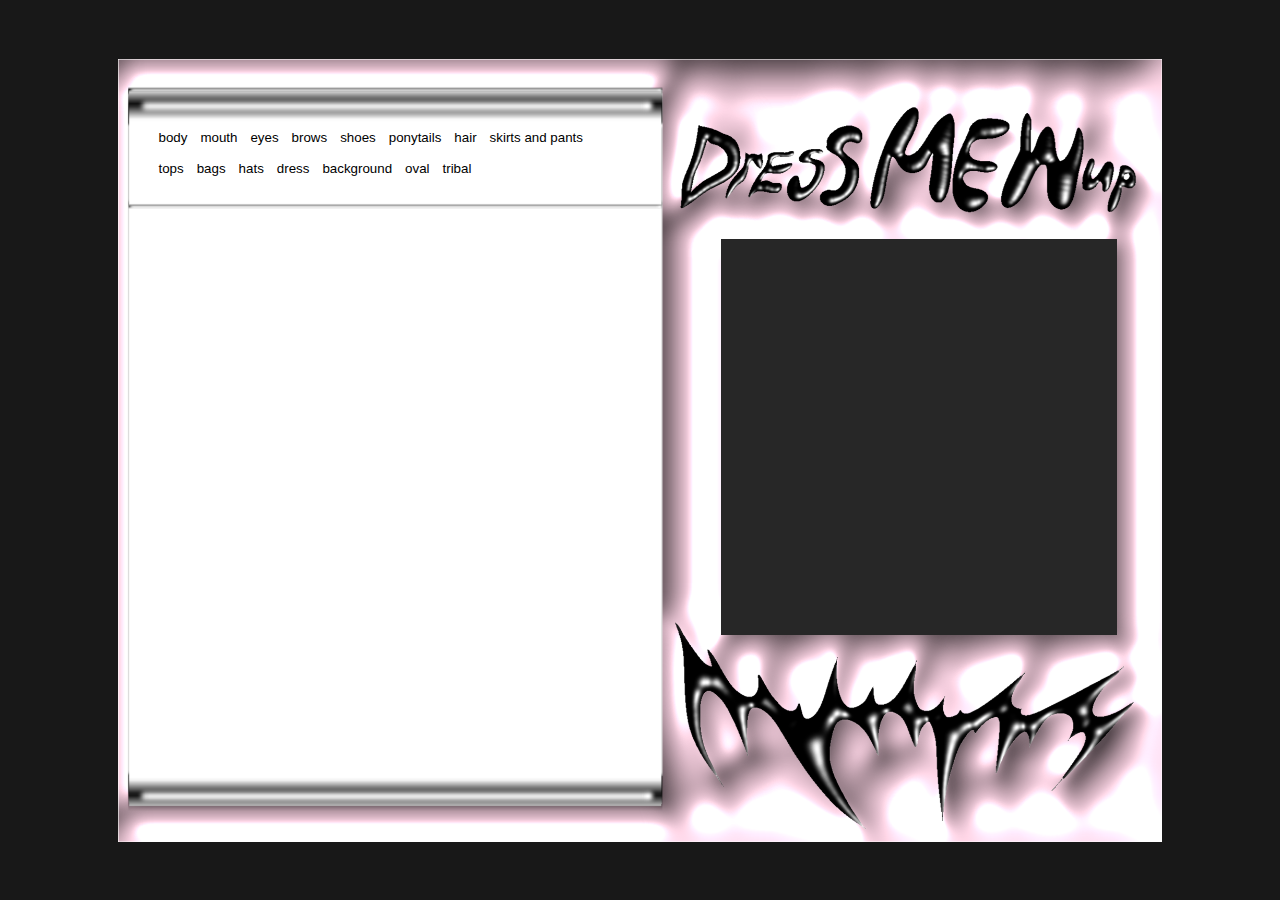
==== commit 7e9d4fe1: "последний раз надеюсь пофиксил геометрию" ====
--- a/index.html
+++ b/index.html
@@ -9,7 +9,7 @@
 <script src="script.js"></script>
 <body>
 <!-- <body onresize="setInterval()">  -->
-  <!-- <div class="window"> -->
+  <div class="window">
     <div class="game">
       
         <div id="myBtnContainer" style="
@@ -37,772 +37,772 @@
           </div>
           <!-- контейнер для всех объектов(лучше свернуть потому что выглятит как пиздец) -->
         <div class="container">
-        <div class="filterDiv background" onclick="pickImageWithoutStyle(1,'background')"><img src="img/background (1).png" alt="bg1" style="width: 14vh ; height: 14vh;" />
-        </div>
-        <div class="filterDiv background" onclick="pickImageWithoutStyle(2,'background')"><img src="img/background (2).png" alt="bg2" style="width: 14vh ; height: 14vh;">
-            </div>
-        <div class="filterDiv background" onclick="pickImageWithoutStyle(3,'background')"><img src="img/background (3).png" alt="bg3" style="width: 14vh ; height: 14vh;">
-            </div>
-        <div class="filterDiv background" onclick="pickImageWithoutStyle(4,'background')"><img src="img/background (4).png" alt="bg4" style="width: 14vh ; height: 14vh;">
-            </div>
-        <div class="filterDiv background" onclick="pickImageWithoutStyle(5,'background')"><img src="img/background (5).png" alt="bg5" style="width: 14vh ; height: 14vh;">
-            </div>
-        <div class="filterDiv background" onclick="pickImageWithoutStyle(6,'background')"><img src="img/background (6).png" alt="bg6" style="width: 14vh ; height: 14vh;">
-            </div>
-        <div class="filterDiv background" onclick="pickImageWithoutStyle(7, 'background')"><img src="img/background (7).png" alt="bg7" style="width: 14vh ; height: 14vh;">
-            </div>
-        <div class="filterDiv background" onclick="pickImageWithoutStyle(8, 'background')"><img src="img/background (8).png" alt="bg8" style="width: 14vh ; height: 14vh;">
-            </div>
-        <div class="filterDiv background" onclick="pickImageWithoutStyle(9, 'background')"><img src="img/background (9).png" alt="bg9" style="width: 14vh ; height: 14vh;">
-            </div>
-        <div class="filterDiv background" onclick="pickImageWithoutStyle(10, 'background')"><img src="img/background (10).png" alt="bg10" style="width: 14vh ; height: 14vh;">
-        </div>
-        <div class="filterDiv background" onclick="pickImageWithoutStyle(11, 'background')"><img src="img/background (11).png" alt="bg11" style="width: 14vh ; height: 14vh;">
-        </div>
-        <div class="filterDiv background" onclick="pickImageWithoutStyle(12, 'background')"><img src="img/background (12).png" alt="bg12" style="width: 14vh ; height: 14vh;">
-        </div>
-        <div class="filterDiv background" onclick="pickImageWithoutStyle(13, 'background')"><img src="img/background (13).png" alt="bg13" style="width: 14vh ; height: 14vh;">
-        </div>
-        <div class="filterDiv background" onclick="pickImageWithoutStyle(14, 'background')"><img src="img/background (14).png" alt="bg14" style="width: 14vh ; height: 14vh;">
-        </div>
-        <div class="filterDiv background" onclick="pickImageWithoutStyle(15, 'background')"><img src="img/background (15).png" alt="bg15" style="width: 14vh ; height: 14vh;">
-        </div>
-        <div class="filterDiv circle" onclick="pickImageWithoutStyle(1, 'circle')"><img src="img/circle (1).png" alt="crcl1" style="width: 14vh ; height: 14vh;">
-        </div>
-        <div class="filterDiv circle" onclick="pickImageWithoutStyle(2, 'circle')"><img src="img/circle (2).png" alt="crcl2" style="width: 14vh ; height: 14vh;">
-        </div>
-        <div class="filterDiv circle" onclick="pickImageWithoutStyle(3, 'circle')"><img src="img/circle (3).png" alt="crcl3" style="width: 14vh ; height: 14vh;">
-        </div>
-        <div class="filterDiv circle" onclick="pickImageWithoutStyle(4, 'circle')"><img src="img/circle (4).png" alt="crcl4" style="width: 14vh ; height: 14vh;">
-        </div>
-        <div class="filterDiv circle" onclick="pickImageWithoutStyle(5, 'circle')"><img src="img/circle (5).png" alt="crcl5" style="width: 14vh ; height: 14vh;">
-        </div>
-        <div class="filterDiv circle" onclick="pickImageWithoutStyle(6, 'circle')"><img src="img/circle (6).png" alt="crcl6" style="width: 14vh ; height: 14vh;">
-        </div>
+          <div class="filterDiv background" onclick="pickImageWithoutStyle(1,'background')"><img src="img/background (1).png" alt="bg1" style="width: 14vh ; height: 14vh;" />
+          </div>
+          <div class="filterDiv background" onclick="pickImageWithoutStyle(2,'background')"><img src="img/background (2).png" alt="bg2" style="width: 14vh ; height: 14vh;">
+              </div>
+          <div class="filterDiv background" onclick="pickImageWithoutStyle(3,'background')"><img src="img/background (3).png" alt="bg3" style="width: 14vh ; height: 14vh;">
+              </div>
+          <div class="filterDiv background" onclick="pickImageWithoutStyle(4,'background')"><img src="img/background (4).png" alt="bg4" style="width: 14vh ; height: 14vh;">
+              </div>
+          <div class="filterDiv background" onclick="pickImageWithoutStyle(5,'background')"><img src="img/background (5).png" alt="bg5" style="width: 14vh ; height: 14vh;">
+              </div>
+          <div class="filterDiv background" onclick="pickImageWithoutStyle(6,'background')"><img src="img/background (6).png" alt="bg6" style="width: 14vh ; height: 14vh;">
+              </div>
+          <div class="filterDiv background" onclick="pickImageWithoutStyle(7, 'background')"><img src="img/background (7).png" alt="bg7" style="width: 14vh ; height: 14vh;">
+              </div>
+          <div class="filterDiv background" onclick="pickImageWithoutStyle(8, 'background')"><img src="img/background (8).png" alt="bg8" style="width: 14vh ; height: 14vh;">
+              </div>
+          <div class="filterDiv background" onclick="pickImageWithoutStyle(9, 'background')"><img src="img/background (9).png" alt="bg9" style="width: 14vh ; height: 14vh;">
+              </div>
+          <div class="filterDiv background" onclick="pickImageWithoutStyle(10, 'background')"><img src="img/background (10).png" alt="bg10" style="width: 14vh ; height: 14vh;">
+          </div>
+          <div class="filterDiv background" onclick="pickImageWithoutStyle(11, 'background')"><img src="img/background (11).png" alt="bg11" style="width: 14vh ; height: 14vh;">
+          </div>
+          <div class="filterDiv background" onclick="pickImageWithoutStyle(12, 'background')"><img src="img/background (12).png" alt="bg12" style="width: 14vh ; height: 14vh;">
+          </div>
+          <div class="filterDiv background" onclick="pickImageWithoutStyle(13, 'background')"><img src="img/background (13).png" alt="bg13" style="width: 14vh ; height: 14vh;">
+          </div>
+          <div class="filterDiv background" onclick="pickImageWithoutStyle(14, 'background')"><img src="img/background (14).png" alt="bg14" style="width: 14vh ; height: 14vh;">
+          </div>
+          <div class="filterDiv background" onclick="pickImageWithoutStyle(15, 'background')"><img src="img/background (15).png" alt="bg15" style="width: 14vh ; height: 14vh;">
+          </div>
+          <div class="filterDiv circle" onclick="pickImageWithoutStyle(1, 'circle')"><img src="img/circle (1).png" alt="crcl1" style="width: 14vh ; height: 14vh;">
+          </div>
+          <div class="filterDiv circle" onclick="pickImageWithoutStyle(2, 'circle')"><img src="img/circle (2).png" alt="crcl2" style="width: 14vh ; height: 14vh;">
+          </div>
+          <div class="filterDiv circle" onclick="pickImageWithoutStyle(3, 'circle')"><img src="img/circle (3).png" alt="crcl3" style="width: 14vh ; height: 14vh;">
+          </div>
+          <div class="filterDiv circle" onclick="pickImageWithoutStyle(4, 'circle')"><img src="img/circle (4).png" alt="crcl4" style="width: 14vh ; height: 14vh;">
+          </div>
+          <div class="filterDiv circle" onclick="pickImageWithoutStyle(5, 'circle')"><img src="img/circle (5).png" alt="crcl5" style="width: 14vh ; height: 14vh;">
+          </div>
+          <div class="filterDiv circle" onclick="pickImageWithoutStyle(6, 'circle')"><img src="img/circle (6).png" alt="crcl6" style="width: 14vh ; height: 14vh;">
+          </div>
         <div class="filterDiv objbody" onclick="pickObj('body',1)">
-          <div class = "filterImage"><img src="img/objbody (1).png" alt="" style="width: 14vh ; height: 14vh;"></div>
-            </div>
-            <div class="filterDiv obj2" onclick="removeObject(2)"><alt="obj2" style="width: 14vh ; height: 14vh;">
-              <div class = "filterImage"><img src="img/removeObj.jpg" alt="" style="width: 14vh ; height: 14vh;"></div>
-            </div>
-            <div class="filterDiv obj2" onclick="pickObj(2,1)"><alt="obj2" style="width: 14vh ; height: 14vh;">
-              <div class = "filterImageSuperZoom"><img src="img/obj2 (1).png" alt="" style="width: 14vh ; height: 14vh;"></div>
+          <div class = "filterImage"><img src="img/objbody (1).png" alt="" style="width: 14vh ; height: auto;"></div>
+            </div>
+            <div class="filterDiv obj2" onclick="removeObject(2)"><alt="obj2" style="width: 16vh ; height: auto;">
+              <div class = "removeImage"><img src="img/removeObj.jpg" alt="" style="width: 17vh ; height: 17vh;"></div>
+            </div>
+            <div class="filterDiv obj2" onclick="pickObj(2,1)"><alt="obj2" style="width: 17vh ; height: 17vh;">
+              <div class = "filterImageSuperZoom"><img src="img/obj2 (1).png" alt="" style="width: 16vh ; height: auto;"></div>
             </div>
             <div class="filterDiv obj2" onclick="pickObj(2,2)">
-              <div class = "filterImageSuperZoom"><img src="img/obj2 (2).png" alt="" style="width: 14vh ; height: 14vh;"></div>
+              <div class = "filterImageSuperZoom"><img src="img/obj2 (2).png" alt="" style="width: 16vh ; height: auto;"></div>
             </div>
             <div class="filterDiv obj2" onclick="pickObj(2,3)">
-              <div class = "filterImageSuperZoom"><img src="img/obj2 (3).png" alt="" style="width: 14vh ; height: 14vh;"></div>
+              <div class = "filterImageSuperZoom"><img src="img/obj2 (3).png" alt="" style="width: 16vh ; height: auto;"></div>
             </div>
             <div class="filterDiv obj2" onclick="pickObj(2,4)">
-              <div class = "filterImageSuperZoom"><img src="img/obj2 (4).png" alt="" style="width: 14vh ; height: 14vh;"></div>
+              <div class = "filterImageSuperZoom"><img src="img/obj2 (4).png" alt="" style="width: 16vh ; height: auto;"></div>
             </div>
             <div class="filterDiv obj2" onclick="pickObj(2,5)">
-              <div class = "filterImageSuperZoom"><img src="img/obj2 (5).png" alt="" style="width: 14vh ; height: 14vh;"></div>
-            </div>
-            <div class="filterDiv obj3" onclick="removeObject(3)"><alt="obj3" style="width: 14vh ; height: 14vh;">
-              <div class = "filterImage"><img src="img/removeObj.jpg" alt="" style="width: 14vh ; height: 14vh;"></div>
+              <div class = "filterImageSuperZoom"><img src="img/obj2 (5).png" alt="" style="width: 16vh ; height: auto;"></div>
+            </div>
+            <div class="filterDiv obj3" onclick="removeObject(3)"><alt="obj3" style="width: 15vh ; height: auto;">
+              <div class = "filterImage"><img src="img/removeObj.jpg" alt="" style="width: 17vh ; height: 17vh;"></div>
             </div>
             <div class="filterDiv obj3" onclick="pickObj(3,1)">
-              <div class = "filterImageSuperZoom"><img src="img/obj3 (1).png" alt="" style="width: 14vh ; height: 14vh;"></div>
+              <div class = "filterImageSuperZoom"><img src="img/obj3 (1).png" alt="" style="width: 15vh ; height: auto;"></div>
             </div>
             <div class="filterDiv obj3" onclick="pickObj(3,2)">
-              <div class = "filterImageSuperZoom"><img src="img/obj3 (2).png" alt="" style="width: 14vh ; height: 14vh;"></div>
+              <div class = "filterImageSuperZoom"><img src="img/obj3 (2).png" alt="" style="width: 15vh ; height: auto;"></div>
             </div>
             <div class="filterDiv obj3" onclick="pickObj(3,3)">
-              <div class = "filterImageSuperZoom"><img src="img/obj3 (3).png" alt="" style="width: 14vh ; height: 14vh;"></div>
+              <div class = "filterImageSuperZoom"><img src="img/obj3 (3).png" alt="" style="width: 15vh ; height: auto;"></div>
             </div>
             <div class="filterDiv obj3" onclick="pickObj(3,4)">
-              <div class = "filterImageSuperZoom"><img src="img/obj3 (4).png" alt="" style="width: 14vh ; height: 14vh;"></div>
+              <div class = "filterImageSuperZoom"><img src="img/obj3 (4).png" alt="" style="width: 15vh ; height: auto;"></div>
             </div>
             <div class="filterDiv obj3" onclick="pickObj(3,5)">
-              <div class = "filterImageSuperZoom"><img src="img/obj3 (5).png" alt="" style="width: 14vh ; height: 14vh;"></div>
-            </div>
-            <div class="filterDiv obj4" onclick="removeObject(4)"><alt="obj4" style="width: 14vh ; height: 14vh;">
-              <div class = "filterImage"><img src="img/removeObj.jpg" alt="" style="width: 14vh ; height: 14vh;"></div>
+              <div class = "filterImageSuperZoom"><img src="img/obj3 (5).png" alt="" style="width: 15vh ; height: auto;"></div>
+            </div>
+            <div class="filterDiv obj4" onclick="removeObject(4)"><alt="obj4" style="width: 18vh ; height: 18vh;">
+              <div class = "filterImage"><img src="img/removeObj.jpg" alt="" style="width: 18vh ; height: 18vh;"></div>
             </div>
             <div class="filterDiv obj4" onclick="pickObj(4,1)">
-              <div class = "filterImage"><img src="img/obj4 (1).png" alt="" style="width: 14vh ; height: 14vh;"></div>
+              <div class = "filterImage"><img src="img/obj4 (1).png" alt="" style="width: 18vh ; height: 18vh;"></div>
             </div>
             <div class="filterDiv obj4" onclick="pickObj(4,2)">
-              <div class = "filterImage"><img src="img/obj4 (2).png" alt="" style="width: 14vh ; height: 14vh;"></div>
+              <div class = "filterImage"><img src="img/obj4 (2).png" alt="" style="width: 18vh ; height: 18vh;"></div>
             </div>
             <div class="filterDiv obj4" onclick="pickObj(4,3)">
-              <div class = "filterImage"><img src="img/obj4 (3).png" alt="" style="width: 14vh ; height: 14vh;"></div>
+              <div class = "filterImage"><img src="img/obj4 (3).png" alt="" style="width: 18vh ; height: 18vh;"></div>
             </div>
             <div class="filterDiv obj4" onclick="pickObj(4,4)">
-              <div class = "filterImage"><img src="img/obj4 (4).png" alt="" style="width: 14vh ; height: 14vh;"></div>
-            </div>
-            <div class="filterDiv obj5" onclick="removeObject(5)"><alt="obj5" style="width: 14vh ; height: 14vh;">
-              <div class = "filterImage"><img src="img/removeObj.jpg" alt="" style="width: 14vh ; height: 14vh;"></div>
+              <div class = "filterImage"><img src="img/obj4 (4).png" alt="" style="width: 18vh ; height: 18vh;"></div>
+            </div>
+            <div class="filterDiv obj5" onclick="removeObject(5)"><alt="obj5" style="width: 17vh ; height: 17vh;">
+              <div class = "filterImage"><img src="img/removeObj.jpg" alt="" style="width: 17vh ; height: 17vh;"></div>
             </div>
             <div class="filterDiv obj5" onclick="pickObj(5,1)">
-              <div class = "filterImage"><img src="img/obj5 (1).png" alt="" style="width: 14vh ; height: 14vh;"></div>
+              <div class = "filterImage"><img src="img/obj5 (1).png" alt="" style="width: 14vh;height: 14vh;position: absolute;top: -4vh;"></div>
             </div>
             <div class="filterDiv obj5" onclick="pickObj(5,2)">
-              <div class = "filterImage"><img src="img/obj5 (2).png" alt="" style="width: 14vh ; height: 14vh;"></div>
+              <div class = "filterImage"><img src="img/obj5 (2).png" alt="" style="width: 14vh;height: 14vh;position: absolute;top: -4vh;"></div>
             </div>
             <div class="filterDiv obj5" onclick="pickObj(5,3)">
-              <div class = "filterImage"><img src="img/obj5 (3).png" alt="" style="width: 14vh ; height: 14vh;"></div>
+              <div class = "filterImage"><img src="img/obj5 (3).png" alt="" style="width: 14vh;height: 14vh;position: absolute;top: -4vh;"></div>
             </div>
             <div class="filterDiv obj5" onclick="pickObj(5,4)">
-              <div class = "filterImage"><img src="img/obj5 (4).png" alt="" style="width: 14vh ; height: 14vh;"></div>
+              <div class = "filterImage"><img src="img/obj5 (4).png" alt="" style="width: 14vh;height: 14vh;position: absolute;top: -4vh;"></div>
             </div>
             <div class="filterDiv obj5" onclick="pickObj(5,5)">
-              <div class = "filterImage"><img src="img/obj5 (5).png" alt="" style="width: 14vh ; height: 14vh;"></div>
-            </div>
-            <div class="filterDiv obj6" onclick="removeObject(6)"><alt="obj6" style="width: 14vh ; height: 14vh;">
-              <div class = "filterImage"><img src="img/removeObj.jpg" alt="" style="width: 14vh ; height: 14vh;"></div>
+              <div class = "filterImage"><img src="img/obj5 (5).png" alt="" style="width: 14vh;height: 14vh;position: absolute;top: -4vh;"></div>
+            </div>
+            <div class="filterDiv obj6" onclick="removeObject(6)"><alt="obj6" style="width: 17vh ; height: 17vh;">
+              <div class = "filterImage"><img src="img/removeObj.jpg" alt="" style="width: 17vh ; height: 17vh;"></div>
             </div>
             <div class="filterDiv obj6" onclick="pickObj(6,1)">
-              <div class = "filterImage"><img src="img/obj6 (1).png" alt="" style="width: 14vh ; height: 14vh;"></div>
+              <div class = "filterImage"><img src="img/obj6 (1).png" alt="" style="width: 15vh ; height: 15vh;"></div>
             </div>
             <div class="filterDiv obj6" onclick="pickObj(6,2)">
-              <div class = "filterImage"><img src="img/obj6 (2).png" alt="" style="width: 14vh ; height: 14vh;"></div>
+              <div class = "filterImage"><img src="img/obj6 (2).png" alt="" style="width: 15vh ; height: 15vh;"></div>
             </div>
             <div class="filterDiv obj6" onclick="pickObj(6,3)">
-              <div class = "filterImage"><img src="img/obj6 (3).png" alt="" style="width: 14vh ; height: 14vh;"></div>
-            </div>
-            <div class="filterDiv obj7" onclick="removeObject(7)"><alt="obj7" style="width: 14vh ; height: 14vh;">
-              <div class = "filterImage"><img src="img/removeObj.jpg" alt="" style="width: 14vh ; height: 14vh;"></div>
+              <div class = "filterImage"><img src="img/obj6 (3).png" alt="" style="width: 15vh ; height: 15vh;"></div>
+            </div>
+            <div class="filterDiv obj7" onclick="removeObject(7)"><alt="obj7" style="width: 17vh ; height: 17vh;">
+              <div class = "filterImage"><img src="img/removeObj.jpg" alt="" style="width: 17vh ; height: 17vh;"></div>
             </div>
             <div class="filterDiv obj7" onclick="pickObj(7,1)">
-              <div class = "filterImage"><img src="img/obj7 (1).png" alt="" style="width: 14vh ; height: 14vh;"></div>
+              <div class = "filterImage"><img src="img/obj7 (1).png" alt="" style="width: 17vh ; height: 17vh;position: absolute;left: -1vh;"></div>
             </div>
             <div class="filterDiv obj7" onclick="pickObj(7,2)">
-              <div class = "filterImage"><img src="img/obj7 (2).png" alt="" style="width: 14vh ; height: 14vh;"></div>
+              <div class = "filterImage"><img src="img/obj7 (2).png" alt="" style="width: 17vh ; height: 17vh;position: absolute;left: -1vh;"></div>
             </div>
             <div class="filterDiv obj7" onclick="pickObj(7,3)">
-              <div class = "filterImage"><img src="img/obj7 (3).png" alt="" style="width: 14vh ; height: 14vh;"></div>
+              <div class = "filterImage"><img src="img/obj7 (3).png" alt="" style="width: 17vh ; height: 17vh;position: absolute;left: -1vh;"></div>
             </div>
             <div class="filterDiv obj7" onclick="pickObj(7,4)">
-              <div class = "filterImage"><img src="img/obj7 (4).png" alt="" style="width: 14vh ; height: 14vh;"></div>
+              <div class = "filterImage"><img src="img/obj7 (4).png" alt="" style="width: 17vh ; height: 17vh;position: absolute;left: -1vh;"></div>
             </div>
             <div class="filterDiv obj7" onclick="pickObj(7,5)">
-              <div class = "filterImage"><img src="img/obj7 (5).png" alt="" style="width: 14vh ; height: 14vh;"></div>
+              <div class = "filterImage"><img src="img/obj7 (5).png" alt="" style="width: 17vh ; height: 17vh;position: absolute;left: -1vh;"></div>
             </div>
             <div class="filterDiv obj7" onclick="pickObj(7,6)">
-              <div class = "filterImage"><img src="img/obj7 (6).png" alt="" style="width: 14vh ; height: 14vh;"></div>
+              <div class = "filterImage"><img src="img/obj7 (6).png" alt="" style="width: 17vh ; height: 17vh;position: absolute;left: -1vh;"></div>
             </div>
             <div class="filterDiv obj7" onclick="pickObj(7,7)">
-              <div class = "filterImage"><img src="img/obj7 (7).png" alt="" style="width: 14vh ; height: 14vh;"></div>
+              <div class = "filterImage"><img src="img/obj7 (7).png" alt="" style="width: 17vh ; height: 17vh;position: absolute;left: -1vh;"></div>
             </div>
             <div class="filterDiv obj7" onclick="pickObj(7,8)">
-              <div class = "filterImage"><img src="img/obj7 (8).png" alt="" style="width: 14vh ; height: 14vh;"></div>
-            </div>
-            <div class="filterDiv obj8" onclick="removeObject(8)"><alt="obj8" style="width: 14vh ; height: 14vh;">
-              <div class = "filterImage"><img src="img/removeObj.jpg" alt="" style="width: 14vh ; height: 14vh;"></div>
+              <div class = "filterImage"><img src="img/obj7 (8).png" alt="" style="width: 17vh ; height: 17vh;position: absolute;left: -1vh;"></div>
+            </div>
+            <div class="filterDiv obj8" onclick="removeObject(8)"><alt="obj8" style="width: 17vh ; height: 17vh;">
+              <div class = "filterImage"><img src="img/removeObj.jpg" alt="" style="width: 17vh ; height: 17vh;"></div>
             </div>
             <div class="filterDiv obj8" onclick="pickObj(8,1)">
-              <div class = "filterImage"><img src="img/obj8 (1).png" alt="" style="width: 14vh ; height: 14vh;"></div>
+              <div class = "filterImage"><img src="img/obj8 (1).png" alt="" style="width: 17vh ; height: 17vh;position: absolute;top: -4vh;"></div>
             </div>
             <div class="filterDiv obj8" onclick="pickObj(8,2)">
-              <div class = "filterImage"><img src="img/obj8 (2).png" alt="" style="width: 14vh ; height: 14vh;"></div>
+              <div class = "filterImage"><img src="img/obj8 (2).png" alt="" style="width: 17vh ; height: 17vh;position: absolute;top: -4vh;"></div>
             </div>
             <div class="filterDiv obj8" onclick="pickObj(8,3)">
-              <div class = "filterImage"><img src="img/obj8 (3).png" alt="" style="width: 14vh ; height: 14vh;"></div>
+              <div class = "filterImage"><img src="img/obj8 (3).png" alt="" style="width: 17vh ; height: 17vh;position: absolute;top: -4vh;"></div>
             </div>
             <div class="filterDiv obj8" onclick="pickObj(8,4)">
-              <div class = "filterImage"><img src="img/obj8 (4).png" alt="" style="width: 14vh ; height: 14vh;"></div>
+              <div class = "filterImage"><img src="img/obj8 (4).png" alt="" style="width: 17vh ; height: 17vh;position: absolute;top: -4vh;"></div>
             </div>
             <div class="filterDiv obj8" onclick="pickObj(8,5)">
-              <div class = "filterImage"><img src="img/obj8 (5).png" alt="" style="width: 14vh ; height: 14vh;"></div>
+              <div class = "filterImage"><img src="img/obj8 (5).png" alt="" style="width: 17vh ; height: 17vh;position: absolute;top: -4vh;"></div>
             </div>
             <div class="filterDiv obj8" onclick="pickObj(8,6)">
-              <div class = "filterImage"><img src="img/obj8 (6).png" alt="" style="width: 14vh ; height: 14vh;"></div>
+              <div class = "filterImage"><img src="img/obj8 (6).png" alt="" style="width: 17vh ; height: 17vh;position: absolute;top: -4vh;"></div>
             </div>
             <div class="filterDiv obj8" onclick="pickObj(8,7)">
-              <div class = "filterImage"><img src="img/obj8 (7).png" alt="" style="width: 14vh ; height: 14vh;"></div>
+              <div class = "filterImage"><img src="img/obj8 (7).png" alt="" style="width: 17vh ; height: 17vh;position: absolute;top: -4vh;"></div>
             </div>
             <div class="filterDiv obj8" onclick="pickObj(8,8)">
-              <div class = "filterImage"><img src="img/obj8 (8).png" alt="" style="width: 14vh ; height: 14vh;"></div>
+              <div class = "filterImage"><img src="img/obj8 (8).png" alt="" style="width: 17vh ; height: 17vh;position: absolute;top: -4vh;"></div>
             </div>
             <div class="filterDiv obj8" onclick="pickObj(8,9)">
-              <div class = "filterImage"><img src="img/obj8 (9).png" alt="" style="width: 14vh ; height: 14vh;"></div>
+              <div class = "filterImage"><img src="img/obj8 (9).png" alt="" style="width: 17vh ; height: 17vh;position: absolute;top: -4vh;"></div>
             </div>
             <div class="filterDiv obj8" onclick="pickObj(8,10)">
-              <div class = "filterImage"><img src="img/obj8 (10).png" alt="" style="width: 14vh ; height: 14vh;"></div>
+              <div class = "filterImage"><img src="img/obj8 (10).png" alt="" style="width: 17vh ; height: 17vh;position: absolute;top: -4vh;"></div>
             </div>
             <div class="filterDiv obj8" onclick="pickObj(8,11)">
-              <div class = "filterImage"><img src="img/obj8 (11).png" alt="" style="width: 14vh ; height: 14vh;"></div>
+              <div class = "filterImage"><img src="img/obj8 (11).png" alt="" style="width: 17vh ; height: 17vh;position: absolute;top: -4vh;"></div>
             </div>
             <div class="filterDiv obj8" onclick="pickObj(8,12)">
-              <div class = "filterImage"><img src="img/obj8 (12).png" alt="" style="width: 14vh ; height: 14vh;"></div>
+              <div class = "filterImage"><img src="img/obj8 (12).png" alt="" style="width: 17vh ; height: 17vh;position: absolute;top: -4vh;"></div>
             </div>
             <div class="filterDiv obj8" onclick="pickObj(8,13)">
-              <div class = "filterImage"><img src="img/obj8 (13).png" alt="" style="width: 14vh ; height: 14vh;"></div>
-            </div>
-            <div class="filterDiv obj9" onclick="removeObject(9)"><alt="obj9" style="width: 14vh ; height: 14vh;">
-              <div class = "filterImage"><img src="img/removeObj.jpg" alt="" style="width: 14vh ; height: 14vh;"></div>
+              <div class = "filterImage"><img src="img/obj8 (13).png" alt="" style="width: 17vh ; height: 17vh;position: absolute;top: -4vh;"></div>
+            </div>
+            <div class="filterDiv obj9" onclick="removeObject(9)"><alt="obj9" style="width: 17vh ; height: 17vh;">
+              <div class = "filterImage"><img src="img/removeObj.jpg" alt="" style="width: 17vh ; height: 17vh;"></div>
             </div>
             <div class="filterDiv obj9" onclick="pickObj(9,1)">
-              <div class = "filterImage"><img src="img/obj9 (1).png" alt="" style="width: 14vh ; height: 14vh;"></div>
+              <div class = "filterImage"><img src="img/obj9 (1).png" alt="" style="width: 19vh;height: 19vh;position: absolute;top: -3vh;left: -1vh;"></div>
             </div>
             <div class="filterDiv obj9" onclick="pickObj(9,2)">
-              <div class = "filterImage"><img src="img/obj9 (2).png" alt="" style="width: 14vh ; height: 14vh;"></div>
+              <div class = "filterImage"><img src="img/obj9 (2).png" alt="" style="width: 19vh;height: 19vh;position: absolute;top: -3vh;left: -1vh;"></div>
             </div>
             <div class="filterDiv obj9" onclick="pickObj(9,3)">
-              <div class = "filterImage"><img src="img/obj9 (3).png" alt="" style="width: 14vh ; height: 14vh;"></div>
+              <div class = "filterImage"><img src="img/obj9 (3).png" alt="" style="width: 19vh;height: 19vh;position: absolute;top: -3vh;left: -1vh;"></div>
             </div>
             <div class="filterDiv obj9" onclick="pickObj(9,4)">
-              <div class = "filterImage"><img src="img/obj9 (4).png" alt="" style="width: 14vh ; height: 14vh;"></div>
+              <div class = "filterImage"><img src="img/obj9 (4).png" alt="" style="width: 19vh;height: 19vh;position: absolute;top: -3vh;left: -1vh;"></div>
             </div>
             <div class="filterDiv obj9" onclick="pickObj(9,5)">
-              <div class = "filterImage"><img src="img/obj9 (5).png" alt="" style="width: 14vh ; height: 14vh;"></div>
+              <div class = "filterImage"><img src="img/obj9 (5).png" alt="" style="width: 19vh;height: 19vh;position: absolute;top: -3vh;left: -1vh;"></div>
             </div>
             <div class="filterDiv obj9" onclick="pickObj(9,6)">
-              <div class = "filterImage"><img src="img/obj9 (6).png" alt="" style="width: 14vh ; height: 14vh;"></div>
+              <div class = "filterImage"><img src="img/obj9 (6).png" alt="" style="width: 19vh;height: 19vh;position: absolute;top: -3vh;left: -1vh;"></div>
             </div>
             <div class="filterDiv obj9" onclick="pickObj(9,7)">
-              <div class = "filterImage"><img src="img/obj9 (7).png" alt="" style="width: 14vh ; height: 14vh;"></div>
+              <div class = "filterImage"><img src="img/obj9 (7).png" alt="" style="width: 19vh;height: 19vh;position: absolute;top: -3vh;left: -1vh;"></div>
             </div>
             <div class="filterDiv obj9" onclick="pickObj(9,8)">
-              <div class = "filterImage"><img src="img/obj9 (8).png" alt="" style="width: 14vh ; height: 14vh;"></div>
+              <div class = "filterImage"><img src="img/obj9 (8).png" alt="" style="width: 19vh;height: 19vh;position: absolute;top: -3vh;left: -1vh;"></div>
             </div>
             <div class="filterDiv obj9" onclick="pickObj(9,9)">
-              <div class = "filterImage"><img src="img/obj9 (9).png" alt="" style="width: 14vh ; height: 14vh;"></div>
+              <div class = "filterImage"><img src="img/obj9 (9).png" alt="" style="width: 19vh;height: 19vh;position: absolute;top: -3vh;left: -1vh;"></div>
             </div>
             <div class="filterDiv obj9" onclick="pickObj(9,10)">
-              <div class = "filterImage"><img src="img/obj9 (10).png" alt="" style="width: 14vh ; height: 14vh;"></div>
-            </div>
-            <div class="filterDiv obj10" onclick="removeObject(10)"><alt="obj10" style="width: 14vh ; height: 14vh;">
-              <div class = "filterImage"><img src="img/removeObj.jpg" alt="" style="width: 14vh ; height: 14vh;"></div>
+              <div class = "filterImage"><img src="img/obj9 (10).png" alt="" style="width: 19vh;height: 19vh;position: absolute;top: -3vh;left: -1vh;"></div>
+            </div>
+            <div class="filterDiv obj10" onclick="removeObject(10)"><alt="obj10" style="width: 17vh ; height: 17vh;">
+              <div class = "filterImage"><img src="img/removeObj.jpg" alt="" style="width: 17vh ; height: 17vh;top: -4vh;"></div>
             </div>
             <div class="filterDiv obj10" onclick="pickObj(10,1)">
-              <div class = "filterImage"><img src="img/obj10 (1).png" alt="" style="width: 14vh ; height: 14vh;"></div>
+              <div class = "filterImage"><img src="img/obj10 (1).png" alt="" style="width: 23vh;height: 23vh;top: -8vh;position: absolute;left: -6vh;"></div>
             </div>
             <div class="filterDiv obj10" onclick="pickObj(10,2)">
-              <div class = "filterImage"><img src="img/obj10 (2).png" alt="" style="width: 14vh ; height: 14vh;"></div>
+              <div class = "filterImage"><img src="img/obj10 (2).png" alt="" style="width: 23vh;height: 23vh;top: -8vh;position: absolute;left: -6vh;"></div>
             </div>
             <div class="filterDiv obj10" onclick="pickObj(10,3)">
-              <div class = "filterImage"><img src="img/obj10 (3).png" alt="" style="width: 14vh ; height: 14vh;"></div>
+              <div class = "filterImage"><img src="img/obj10 (3).png" alt="" style="width: 23vh;height: 23vh;top: -8vh;position: absolute;left: -6vh;"></div>
             </div>
             <div class="filterDiv obj10" onclick="pickObj(10,4)">
-              <div class = "filterImage"><img src="img/obj10 (4).png" alt="" style="width: 14vh ; height: 14vh;"></div>
+              <div class = "filterImage"><img src="img/obj10 (4).png" alt="" style="width: 23vh;height: 23vh;top: -8vh;position: absolute;left: -6vh;"></div>
             </div>
             <div class="filterDiv obj10" onclick="pickObj(10,5)">
-              <div class = "filterImage"><img src="img/obj10 (5).png" alt="" style="width: 14vh ; height: 14vh;"></div>
+              <div class = "filterImage"><img src="img/obj10 (5).png" alt="" style="width: 23vh;height: 23vh;top: -8vh;position: absolute;left: -6vh;"></div>
             </div>
             <div class="filterDiv obj10" onclick="pickObj(10,6)">
-              <div class = "filterImage"><img src="img/obj10 (6).png" alt="" style="width: 14vh ; height: 14vh;"></div>
-            </div>
-            <div class="filterDiv obj11" onclick="removeObject(11)"><alt="obj11" style="width: 14vh ; height: 14vh;">
-              <div class = "filterImage"><img src="img/removeObj.jpg" alt="" style="width: 14vh ; height: 14vh;"></div>
+              <div class = "filterImage"><img src="img/obj10 (6).png" alt="" style="width: 23vh;height: 23vh;top: -8vh;position: absolute;left: -6vh;"></div>
+            </div>
+            <div class="filterDiv obj11" onclick="removeObject(11)"><alt="obj11" style="width: 17vh ; height: 17vh;">
+              <div class = "filterImage"><img src="img/removeObj.jpg" alt="" style="width: 17vh ; height: 17vh;"></div>
             </div>
             <div class="filterDiv obj11" onclick="pickObj(11,1,true)">
-              <div class = "filterImageLittleZoom"><img src="img/obj11 (1).png" alt="" style="width: 14vh ; height: 14vh;"></div>
+              <div class = "filterImageLittleZoom"><img src="img/obj11 (1).png" alt="" style="width: 17vh ; height: 17vh;"></div>
               <div id="styleMenu 11_1" class="dropdown-content">
                 <div class="style" onclick="pickStyledObj(11,1,1)">
-                  <div class = "filterImageLittleZoom"><img src="img/styles/obj11 (1)(1).png" alt="" style="width: 14vh ; height: 14vh;"></div>
+                  <div class = "filterImageLittleZoom"><img src="img/styles/obj11 (1)(1).png" alt="" style="width: 17vh ; height: 17vh;"></div>
                   </div>
                 <div class="style" onclick="pickStyledObj(11,1,2)">
-                  <div class = "filterImageLittleZoom"><img src="img/styles/obj11 (2)(1).png" alt="" style="width: 14vh ; height: 14vh;"></div>
+                  <div class = "filterImageLittleZoom"><img src="img/styles/obj11 (2)(1).png" alt="" style="width: 17vh ; height: 17vh;"></div>
                   </div>
                 <div class="style" onclick="pickStyledObj(11,1,3)">
-                  <div class = "filterImageLittleZoom"><img src="img/styles/obj11 (3)(1).png" alt="" style="width: 14vh ; height: 14vh;"></div>
+                  <div class = "filterImageLittleZoom"><img src="img/styles/obj11 (3)(1).png" alt="" style="width: 17vh ; height: 17vh;"></div>
                   </div>
                 <div class="style" onclick="pickStyledObj(11,1,4)">
-                  <div class = "filterImageLittleZoom"><img src="img/styles/obj11 (4)(1).png" alt="" style="width: 14vh ; height: 14vh;"></div>
+                  <div class = "filterImageLittleZoom"><img src="img/styles/obj11 (4)(1).png" alt="" style="width: 17vh ; height: 17vh;"></div>
                   </div>
                 <div class="style" onclick="pickStyledObj(11,1,5)">
-                  <div class = "filterImageLittleZoom"><img src="img/styles/obj11 (5)(1).png" alt="" style="width: 14vh ; height: 14vh;"></div>
+                  <div class = "filterImageLittleZoom"><img src="img/styles/obj11 (5)(1).png" alt="" style="width: 17vh ; height: 17vh;"></div>
                   </div>
                 <div class="style" onclick="pickStyledObj(11,1,6)">
-                  <div class = "filterImageLittleZoom"><img src="img/styles/obj11 (6)(1).png" alt="" style="width: 14vh ; height: 14vh;"></div>
+                  <div class = "filterImageLittleZoom"><img src="img/styles/obj11 (6)(1).png" alt="" style="width: 17vh ; height: 17vh;"></div>
                   </div>
 
           </div>
             </div>
             <div class="filterDiv obj11" onclick="pickObj(11,2,true)">
-              <div class = "filterImageLittleZoom"><img src="img/obj11 (2).png" alt="" style="width: 14vh ; height: 14vh;"></div>
+              <div class = "filterImageLittleZoom"><img src="img/obj11 (2).png" alt="" style="width: 17vh ; height: 17vh;"></div>
               <div id="styleMenu 11_2" class="dropdown-content">
                 <div class="style" onclick="pickStyledObj(11,2,1)">
-                  <div class = "filterImageLittleZoom"><img src="img/styles/obj11 (1)(2).png" alt="" style="width: 14vh ; height: 14vh;"></div>
+                  <div class = "filterImageLittleZoom"><img src="img/styles/obj11 (1)(2).png" alt="" style="width: 17vh ; height: 17vh;"></div>
                   </div>
                 <div class="style" onclick="pickStyledObj(11,2,2)">
-                  <div class = "filterImageLittleZoom"><img src="img/styles/obj11 (2)(2).png" alt="" style="width: 14vh ; height: 14vh;"></div>
+                  <div class = "filterImageLittleZoom"><img src="img/styles/obj11 (2)(2).png" alt="" style="width: 17vh ; height: 17vh;"></div>
                   </div>
                 <div class="style" onclick="pickStyledObj(11,2,3)">
-                  <div class = "filterImageLittleZoom"><img src="img/styles/obj11 (3)(2).png" alt="" style="width: 14vh ; height: 14vh;"></div>
+                  <div class = "filterImageLittleZoom"><img src="img/styles/obj11 (3)(2).png" alt="" style="width: 17vh ; height: 17vh;"></div>
                   </div>
                 <div class="style" onclick="pickStyledObj(11,2,4)">
-                  <div class = "filterImageLittleZoom"><img src="img/styles/obj11 (4)(2).png" alt="" style="width: 14vh ; height: 14vh;"></div>
+                  <div class = "filterImageLittleZoom"><img src="img/styles/obj11 (4)(2).png" alt="" style="width: 17vh ; height: 17vh;"></div>
                   </div>
                 <div class="style" onclick="pickStyledObj(11,2,5)">
-                  <div class = "filterImageLittleZoom"><img src="img/styles/obj11 (5)(2).png" alt="" style="width: 14vh ; height: 14vh;"></div>
+                  <div class = "filterImageLittleZoom"><img src="img/styles/obj11 (5)(2).png" alt="" style="width: 17vh ; height: 17vh;"></div>
                   </div>
                 <div class="style" onclick="pickStyledObj(11,2,6)">
-                    <div class = "filterImageLittleZoom"><img src="img/styles/obj11 (6)(2).png" alt="" style="width: 14vh ; height: 14vh;"></div>
+                    <div class = "filterImageLittleZoom"><img src="img/styles/obj11 (6)(2).png" alt="" style="width: 17vh ; height: 17vh;"></div>
                     </div>
                 <div class="style" onclick="pickStyledObj(11,2,7)">
-                  <div class = "filterImageLittleZoom"><img src="img/styles/obj11 (7)(2).png" alt="" style="width: 14vh ; height: 14vh;"></div>
+                  <div class = "filterImageLittleZoom"><img src="img/styles/obj11 (7)(2).png" alt="" style="width: 17vh ; height: 17vh;"></div>
                   </div>
                 <div class="style" onclick="pickStyledObj(11,2,8)">
-                  <div class = "filterImageLittleZoom"><img src="img/styles/obj11 (8)(2).png" alt="" style="width: 14vh ; height: 14vh;"></div>
+                  <div class = "filterImageLittleZoom"><img src="img/styles/obj11 (8)(2).png" alt="" style="width: 17vh ; height: 17vh;"></div>
                   </div>
               </div>
             </div>
             <div class="filterDiv obj11" onclick="pickObj(11,3,true)">
-              <div class = "filterImageLittleZoom"><img src="img/obj11 (3).png" alt="" style="width: 14vh ; height: 14vh;"></div>
+              <div class = "filterImageLittleZoom"><img src="img/obj11 (3).png" alt="" style="width: 17vh ; height: 17vh;"></div>
               <div id="styleMenu 11_3" class="dropdown-content">
                 <div class="style" onclick="pickStyledObj(11,3,1)">
-                  <div class = "filterImageLittleZoom"><img src="img/styles/obj11 (1)(3).png" alt="" style="width: 14vh ; height: 14vh;"></div>
+                  <div class = "filterImageLittleZoom"><img src="img/styles/obj11 (1)(3).png" alt="" style="width: 17vh ; height: 17vh;"></div>
                   </div>
                 <div class="style" onclick="pickStyledObj(11,3,2)">
-                  <div class = "filterImageLittleZoom"><img src="img/styles/obj11 (2)(3).png" alt="" style="width: 14vh ; height: 14vh;"></div>
+                  <div class = "filterImageLittleZoom"><img src="img/styles/obj11 (2)(3).png" alt="" style="width: 17vh ; height: 17vh;"></div>
                   </div>
                 <div class="style" onclick="pickStyledObj(11,3,3)">
-                  <div class = "filterImageLittleZoom"><img src="img/styles/obj11 (3)(3).png" alt="" style="width: 14vh ; height: 14vh;"></div>
+                  <div class = "filterImageLittleZoom"><img src="img/styles/obj11 (3)(3).png" alt="" style="width: 17vh ; height: 17vh;"></div>
                   </div>
                 <div class="style" onclick="pickStyledObj(11,3,4)">
-                  <div class = "filterImageLittleZoom"><img src="img/styles/obj11 (4)(3).png" alt="" style="width: 14vh ; height: 14vh;"></div>
+                  <div class = "filterImageLittleZoom"><img src="img/styles/obj11 (4)(3).png" alt="" style="width: 17vh ; height: 17vh;"></div>
                   </div>
                 <div class="style" onclick="pickStyledObj(11,3,5)">
-                  <div class = "filterImageLittleZoom"><img src="img/styles/obj11 (5)(3).png" alt="" style="width: 14vh ; height: 14vh;"></div>
+                  <div class = "filterImageLittleZoom"><img src="img/styles/obj11 (5)(3).png" alt="" style="width: 17vh ; height: 17vh;"></div>
                   </div>
                 <div class="style" onclick="pickStyledObj(11,3,6)">
-                  <div class = "filterImageLittleZoom"><img src="img/styles/obj11 (6)(3).png" alt="" style="width: 14vh ; height: 14vh;"></div>
+                  <div class = "filterImageLittleZoom"><img src="img/styles/obj11 (6)(3).png" alt="" style="width: 17vh ; height: 17vh;"></div>
                   </div>
                 <div class="style" onclick="pickStyledObj(11,3,7)">
-                  <div class = "filterImageLittleZoom"><img src="img/styles/obj11 (7)(3).png" alt="" style="width: 14vh ; height: 14vh;"></div>
+                  <div class = "filterImageLittleZoom"><img src="img/styles/obj11 (7)(3).png" alt="" style="width: 17vh ; height: 17vh;"></div>
                   </div>
                 <div class="style" onclick="pickStyledObj(11,3,8)">
-                  <div class = "filterImageLittleZoom"><img src="img/styles/obj11 (8)(3).png" alt="" style="width: 14vh ; height: 14vh;"></div>
+                  <div class = "filterImageLittleZoom"><img src="img/styles/obj11 (8)(3).png" alt="" style="width: 17vh ; height: 17vh;"></div>
                   </div>
               </div>
             </div>
             <div class="filterDiv obj11" onclick="pickObj(11,4,true)">
-              <div class = "filterImageLittleZoom"><img src="img/obj11 (4).png" alt="" style="width: 14vh ; height: 14vh;"></div>
+              <div class = "filterImageLittleZoom"><img src="img/obj11 (4).png" alt="" style="width: 17vh ; height: 17vh;"></div>
               <div id="styleMenu 11_4" class="dropdown-content">
                 <div class="style" onclick="pickStyledObj(11,4,1)">
-                  <div class = "filterImageLittleZoom"><img src="img/styles/obj11 (1)(4).png" alt="" style="width: 14vh ; height: 14vh;"></div>
+                  <div class = "filterImageLittleZoom"><img src="img/styles/obj11 (1)(4).png" alt="" style="width: 17vh ; height: 17vh;"></div>
                   </div>
                 <div class="style" onclick="pickStyledObj(11,4,2)">
-                  <div class = "filterImageLittleZoom"><img src="img/styles/obj11 (2)(4).png" alt="" style="width: 14vh ; height: 14vh;"></div>
+                  <div class = "filterImageLittleZoom"><img src="img/styles/obj11 (2)(4).png" alt="" style="width: 17vh ; height: 17vh;"></div>
                   </div>
                 <div class="style" onclick="pickStyledObj(11,4,3)">
-                  <div class = "filterImageLittleZoom"><img src="img/styles/obj11 (3)(4).png" alt="" style="width: 14vh ; height: 14vh;"></div>
+                  <div class = "filterImageLittleZoom"><img src="img/styles/obj11 (3)(4).png" alt="" style="width: 17vh ; height: 17vh;"></div>
                   </div>
                 <div class="style" onclick="pickStyledObj(11,4,4)">
-                  <div class = "filterImageLittleZoom"><img src="img/styles/obj11 (4)(4).png" alt="" style="width: 14vh ; height: 14vh;"></div>
+                  <div class = "filterImageLittleZoom"><img src="img/styles/obj11 (4)(4).png" alt="" style="width: 17vh ; height: 17vh;"></div>
                   </div>
                 <div class="style" onclick="pickStyledObj(11,4,5)">
-                  <div class = "filterImageLittleZoom"><img src="img/styles/obj11 (5)(4).png" alt="" style="width: 14vh ; height: 14vh;"></div>
+                  <div class = "filterImageLittleZoom"><img src="img/styles/obj11 (5)(4).png" alt="" style="width: 17vh ; height: 17vh;"></div>
                   </div>
                 <div class="style" onclick="pickStyledObj(11,4,6)">
-                  <div class = "filterImageLittleZoom"><img src="img/styles/obj11 (6)(4).png" alt="" style="width: 14vh ; height: 14vh;"></div>
+                  <div class = "filterImageLittleZoom"><img src="img/styles/obj11 (6)(4).png" alt="" style="width: 17vh ; height: 17vh;"></div>
                   </div>
                 <div class="style" onclick="pickStyledObj(11,4,7)">
-                  <div class = "filterImageLittleZoom"><img src="img/styles/obj11 (7)(4).png" alt="" style="width: 14vh ; height: 14vh;"></div>
+                  <div class = "filterImageLittleZoom"><img src="img/styles/obj11 (7)(4).png" alt="" style="width: 17vh ; height: 17vh;"></div>
                   </div>
               </div>
             </div>
             <div class="filterDiv obj11" onclick="pickObj(11,5,true)">
-              <div class = "filterImageLittleZoom"><img src="img/obj11 (5).png" alt="" style="width: 14vh ; height: 14vh;"></div>
+              <div class = "filterImageLittleZoom"><img src="img/obj11 (5).png" alt="" style="width: 17vh ; height: 17vh;"></div>
               <div id="styleMenu 11_5" class="dropdown-content 1">
                 <div class="style" onclick="pickStyledObj(11,5,1)">
-                  <div class = "filterImageLittleZoom"><img src="img/styles/obj11 (1)(5).png" alt="" style="width: 14vh ; height: 14vh;"></div>
+                  <div class = "filterImageLittleZoom"><img src="img/styles/obj11 (1)(5).png" alt="" style="width: 17vh ; height: 17vh;"></div>
                   </div>
                 <div class="style" onclick="pickStyledObj(11,5,2)">
-                  <div class = "filterImageLittleZoom"><img src="img/styles/obj11 (2)(5).png" alt="" style="width: 14vh ; height: 14vh;"></div>
+                  <div class = "filterImageLittleZoom"><img src="img/styles/obj11 (2)(5).png" alt="" style="width: 17vh ; height: 17vh;"></div>
                   </div>
                 <div class="style" onclick="pickStyledObj(11,5,3)">
-                  <div class = "filterImageLittleZoom"><img src="img/styles/obj11 (3)(5).png" alt="" style="width: 14vh ; height: 14vh;"></div>
+                  <div class = "filterImageLittleZoom"><img src="img/styles/obj11 (3)(5).png" alt="" style="width: 17vh ; height: 17vh;"></div>
                   </div>
                 <div class="style" onclick="pickStyledObj(11,5,4)">
-                  <div class = "filterImageLittleZoom"><img src="img/styles/obj11 (4)(5).png" alt="" style="width: 14vh ; height: 14vh;"></div>
+                  <div class = "filterImageLittleZoom"><img src="img/styles/obj11 (4)(5).png" alt="" style="width: 17vh ; height: 17vh;"></div>
                   </div>
                 <div class="style" onclick="pickStyledObj(11,5,5)">
-                  <div class = "filterImageLittleZoom"><img src="img/styles/obj11 (5)(5).png" alt="" style="width: 14vh ; height: 14vh;"></div>
+                  <div class = "filterImageLittleZoom"><img src="img/styles/obj11 (5)(5).png" alt="" style="width: 17vh ; height: 17vh;"></div>
                   </div>
                 <div class="style" onclick="pickStyledObj(11,5,6)">
-                  <div class = "filterImageLittleZoom"><img src="img/styles/obj11 (6)(5).png" alt="" style="width: 14vh ; height: 14vh;"></div>
+                  <div class = "filterImageLittleZoom"><img src="img/styles/obj11 (6)(5).png" alt="" style="width: 17vh ; height: 17vh;"></div>
                   </div>
                 <div class="style" onclick="pickStyledObj(11,5,7)">
-                  <div class = "filterImageLittleZoom"><img src="img/styles/obj11 (7)(5).png" alt="" style="width: 14vh ; height: 14vh;"></div>
+                  <div class = "filterImageLittleZoom"><img src="img/styles/obj11 (7)(5).png" alt="" style="width: 17vh ; height: 17vh;"></div>
                   </div>
               </div>
             </div>
             <div class="filterDiv obj11" onclick="pickObj(11,6,true)">
-              <div class = "filterImageLittleZoom"><img src="img/obj11 (6).png" alt="" style="width: 14vh ; height: 14vh;"></div>
+              <div class = "filterImageLittleZoom"><img src="img/obj11 (6).png" alt="" style="width: 17vh ; height: 17vh;"></div>
               <div id="styleMenu 11_6" class="dropdown-content">
                 <div class="style" onclick="pickStyledObj(11,6,1)">
-                  <div class = "filterImageLittleZoom"><img src="img/styles/obj11 (1)(6).png" alt="" style="width: 14vh ; height: 14vh;"></div>
+                  <div class = "filterImageLittleZoom"><img src="img/styles/obj11 (1)(6).png" alt="" style="width: 17vh ; height: 17vh;"></div>
                   </div>
                 <div class="style" onclick="pickStyledObj(11,6,2)">
-                  <div class = "filterImageLittleZoom"><img src="img/styles/obj11 (2)(6).png" alt="" style="width: 14vh ; height: 14vh;"></div>
+                  <div class = "filterImageLittleZoom"><img src="img/styles/obj11 (2)(6).png" alt="" style="width: 17vh ; height: 17vh;"></div>
                   </div>
                 <div class="style" onclick="pickStyledObj(11,6,3)">
-                  <div class = "filterImageLittleZoom"><img src="img/styles/obj11 (3)(6).png" alt="" style="width: 14vh ; height: 14vh;"></div>
+                  <div class = "filterImageLittleZoom"><img src="img/styles/obj11 (3)(6).png" alt="" style="width: 17vh ; height: 17vh;"></div>
                   </div>
                 <div class="style" onclick="pickStyledObj(11,6,4)">
-                  <div class = "filterImageLittleZoom"><img src="img/styles/obj11 (4)(6).png" alt="" style="width: 14vh ; height: 14vh;"></div>
+                  <div class = "filterImageLittleZoom"><img src="img/styles/obj11 (4)(6).png" alt="" style="width: 17vh ; height: 17vh;"></div>
                   </div>
                 <div class="style" onclick="pickStyledObj(11,6,5)">
-                  <div class = "filterImageLittleZoom"><img src="img/styles/obj11 (5)(6).png" alt="" style="width: 14vh ; height: 14vh;"></div>
+                  <div class = "filterImageLittleZoom"><img src="img/styles/obj11 (5)(6).png" alt="" style="width: 17vh ; height: 17vh;"></div>
                   </div>
                 <div class="style" onclick="pickStyledObj(11,6,6)">
-                  <div class = "filterImageLittleZoom"><img src="img/styles/obj11 (6)(6).png" alt="" style="width: 14vh ; height: 14vh;"></div>
+                  <div class = "filterImageLittleZoom"><img src="img/styles/obj11 (6)(6).png" alt="" style="width: 17vh ; height: 17vh;"></div>
                   </div>
               </div>
             </div>
             <div class="filterDiv obj11" onclick="pickObj(11,7,true)">
-              <div class = "filterImageLittleZoom"><img src="img/obj11 (7).png" alt="" style="width: 14vh ; height: 14vh;"></div>
+              <div class = "filterImageLittleZoom"><img src="img/obj11 (7).png" alt="" style="width: 17vh ; height: 17vh;"></div>
               <div id="styleMenu 11_7" class="dropdown-content">
                 <div class="style" onclick="pickStyledObj(11,7,1)">
-                  <div class = "filterImageLittleZoom"><img src="img/styles/obj11 (1)(7).png" alt="" style="width: 14vh ; height: 14vh;"></div>
+                  <div class = "filterImageLittleZoom"><img src="img/styles/obj11 (1)(7).png" alt="" style="width: 17vh ; height: 17vh;"></div>
                   </div>
                 <div class="style" onclick="pickStyledObj(11,7,2)">
-                  <div class = "filterImageLittleZoom"><img src="img/styles/obj11 (2)(7).png" alt="" style="width: 14vh ; height: 14vh;"></div>
+                  <div class = "filterImageLittleZoom"><img src="img/styles/obj11 (2)(7).png" alt="" style="width: 17vh ; height: 17vh;"></div>
                   </div>
                 <div class="style" onclick="pickStyledObj(11,7,3)">
-                  <div class = "filterImageLittleZoom"><img src="img/styles/obj11 (3)(7).png" alt="" style="width: 14vh ; height: 14vh;"></div>
+                  <div class = "filterImageLittleZoom"><img src="img/styles/obj11 (3)(7).png" alt="" style="width: 17vh ; height: 17vh;"></div>
                   </div>
                 <div class="style" onclick="pickStyledObj(11,7,4)">
-                  <div class = "filterImageLittleZoom"><img src="img/styles/obj11 (4)(7).png" alt="" style="width: 14vh ; height: 14vh;"></div>
+                  <div class = "filterImageLittleZoom"><img src="img/styles/obj11 (4)(7).png" alt="" style="width: 17vh ; height: 17vh;"></div>
                   </div>
                 <div class="style" onclick="pickStyledObj(11,7,5)">
-                  <div class = "filterImageLittleZoom"><img src="img/styles/obj11 (5)(7).png" alt="" style="width: 14vh ; height: 14vh;"></div>
+                  <div class = "filterImageLittleZoom"><img src="img/styles/obj11 (5)(7).png" alt="" style="width: 17vh ; height: 17vh;"></div>
                   </div>
                 <div class="style" onclick="pickStyledObj(11,7,6)">
-                  <div class = "filterImageLittleZoom"><img src="img/styles/obj11 (6)(7).png" alt="" style="width: 14vh ; height: 14vh;"></div>
+                  <div class = "filterImageLittleZoom"><img src="img/styles/obj11 (6)(7).png" alt="" style="width: 17vh ; height: 17vh;"></div>
                   </div>
               </div>
             </div>
             <div class="filterDiv obj11" onclick="pickObj(11,8,true)">
-              <div class = "filterImageLittleZoom"><img src="img/obj11 (8).png" alt="" style="width: 14vh ; height: 14vh;"></div>
+              <div class = "filterImageLittleZoom"><img src="img/obj11 (8).png" alt="" style="width: 17vh ; height: 17vh;"></div>
               <div id="styleMenu 11_8" class="dropdown-content">
                 <div class="style" onclick="pickStyledObj(11,8,1)">
-                  <div class = "filterImageLittleZoom"><img src="img/styles/obj11 (1)(8).png" alt="" style="width: 14vh ; height: 14vh;"></div>
+                  <div class = "filterImageLittleZoom"><img src="img/styles/obj11 (1)(8).png" alt="" style="width: 17vh ; height: 17vh;"></div>
                   </div>
                 <div class="style" onclick="pickStyledObj(11,8,2)">
-                  <div class = "filterImageLittleZoom"><img src="img/styles/obj11 (2)(8).png" alt="" style="width: 14vh ; height: 14vh;"></div>
+                  <div class = "filterImageLittleZoom"><img src="img/styles/obj11 (2)(8).png" alt="" style="width: 17vh ; height: 17vh;"></div>
                   </div>
                 <div class="style" onclick="pickStyledObj(11,8,3)">
-                  <div class = "filterImageLittleZoom"><img src="img/styles/obj11 (3)(8).png" alt="" style="width: 14vh ; height: 14vh;"></div>
+                  <div class = "filterImageLittleZoom"><img src="img/styles/obj11 (3)(8).png" alt="" style="width: 17vh ; height: 17vh;"></div>
                   </div>
                 <div class="style" onclick="pickStyledObj(11,8,4)">
-                  <div class = "filterImageLittleZoom"><img src="img/styles/obj11 (4)(8).png" alt="" style="width: 14vh ; height: 14vh;"></div>
+                  <div class = "filterImageLittleZoom"><img src="img/styles/obj11 (4)(8).png" alt="" style="width: 17vh ; height: 17vh;"></div>
                   </div>
                 <div class="style" onclick="pickStyledObj(11,8,5)">
-                  <div class = "filterImageLittleZoom"><img src="img/styles/obj11 (5)(8).png" alt="" style="width: 14vh ; height: 14vh;"></div>
+                  <div class = "filterImageLittleZoom"><img src="img/styles/obj11 (5)(8).png" alt="" style="width: 17vh ; height: 17vh;"></div>
                   </div>
                   <div class="style" onclick="pickStyledObj(11,8,6)">
-                    <div class = "filterImageLittleZoom"><img src="img/styles/obj11 (6)(8).png" alt="" style="width: 14vh ; height: 14vh;"></div>
+                    <div class = "filterImageLittleZoom"><img src="img/styles/obj11 (6)(8).png" alt="" style="width: 17vh ; height: 17vh;"></div>
                     </div>
                 <div class="style" onclick="pickStyledObj(11,8,7)">
-                  <div class = "filterImageLittleZoom"><img src="img/styles/obj11 (7)(8).png" alt="" style="width: 14vh ; height: 14vh;"></div>
+                  <div class = "filterImageLittleZoom"><img src="img/styles/obj11 (7)(8).png" alt="" style="width: 17vh ; height: 17vh;"></div>
                   </div>
                 <div class="style" onclick="pickStyledObj(11,8,8)">
-                  <div class = "filterImageLittleZoom"><img src="img/styles/obj11 (8)(8).png" alt="" style="width: 14vh ; height: 14vh;"></div>
+                  <div class = "filterImageLittleZoom"><img src="img/styles/obj11 (8)(8).png" alt="" style="width: 17vh ; height: 17vh;"></div>
                   </div>
               </div>
             </div>
             <div class="filterDiv obj11LittleZoom" onclick="pickObj(11,9,true)">
-              <div class = "filterImageLittleZoom"><img src="img/obj11 (9).png" alt="" style="width: 14vh ; height: 14vh;"></div>
+              <div class = "filterImageLittleZoom"><img src="img/obj11 (9).png" alt="" style="width: 17vh ; height: 17vh;"></div>
               <div id="styleMenu 11_9" class="dropdown-content">
                 <div class="style" onclick="pickStyledObj(11,9,1)">
-                  <div class = "filterImageLittleZoom"><img src="img/styles/obj11 (1)(9).png" alt="" style="width: 14vh ; height: 14vh;"></div>
+                  <div class = "filterImageLittleZoom"><img src="img/styles/obj11 (1)(9).png" alt="" style="width: 17vh ; height: 17vh;"></div>
                   </div>
                 <div class="style" onclick="pickStyledObj(11,9,2)">
-                  <div class = "filterImageLittleZoom"><img src="img/styles/obj11 (2)(9).png" alt="" style="width: 14vh ; height: 14vh;"></div>
+                  <div class = "filterImageLittleZoom"><img src="img/styles/obj11 (2)(9).png" alt="" style="width: 17vh ; height: 17vh;"></div>
                   </div>
                 <div class="style" onclick="pickStyledObj(11,9,3)">
-                  <div class = "filterImageLittleZoom"><img src="img/styles/obj11 (3)(9).png" alt="" style="width: 14vh ; height: 14vh;"></div>
+                  <div class = "filterImageLittleZoom"><img src="img/styles/obj11 (3)(9).png" alt="" style="width: 17vh ; height: 17vh;"></div>
                   </div>
                 <div class="style" onclick="pickStyledObj(11,9,4)">
-                  <div class = "filterImageLittleZoom"><img src="img/styles/obj11 (4)(9).png" alt="" style="width: 14vh ; height: 14vh;"></div>
+                  <div class = "filterImageLittleZoom"><img src="img/styles/obj11 (4)(9).png" alt="" style="width: 17vh ; height: 17vh;"></div>
                   </div>
                 <div class="style" onclick="pickStyledObj(11,9,5)">
-                  <div class = "filterImageLittleZoom"><img src="img/styles/obj11 (5)(9).png" alt="" style="width: 14vh ; height: 14vh;"></div>
+                  <div class = "filterImageLittleZoom"><img src="img/styles/obj11 (5)(9).png" alt="" style="width: 17vh ; height: 17vh;"></div>
                   </div>
                 <div class="style" onclick="pickStyledObj(11,9,6)">
-                  <div class = "filterImageLittleZoom"><img src="img/styles/obj11 (6)(9).png" alt="" style="width: 14vh ; height: 14vh;"></div>
+                  <div class = "filterImageLittleZoom"><img src="img/styles/obj11 (6)(9).png" alt="" style="width: 17vh ; height: 17vh;"></div>
                   </div>
                 <div class="style" onclick="pickStyledObj(11,9,7)">
-                  <div class = "filterImageLittleZoom"><img src="img/styles/obj11 (7)(9).png" alt="" style="width: 14vh ; height: 14vh;"></div>
+                  <div class = "filterImageLittleZoom"><img src="img/styles/obj11 (7)(9).png" alt="" style="width: 17vh ; height: 17vh;"></div>
                   </div>
                 <div class="style" onclick="pickStyledObj(11,9,8)">
-                  <div class = "filterImageLittleZoom"><img src="img/styles/obj11 (8)(9).png" alt="" style="width: 14vh ; height: 14vh;"></div>
+                  <div class = "filterImageLittleZoom"><img src="img/styles/obj11 (8)(9).png" alt="" style="width: 17vh ; height: 17vh;"></div>
                   </div>
               </div>
             </div>
             <div class="filterDiv obj11" onclick="pickObj(11,10,true)">
-              <div class = "filterImageLittleZoom"><img src="img/obj11 (10).png" alt="" style="width: 14vh ; height: 14vh;"></div>
+              <div class = "filterImageLittleZoom"><img src="img/obj11 (10).png" alt="" style="width: 17vh ; height: 17vh;"></div>
               <div id="styleMenu 11_10" class="dropdown-content">
                 <div class="style" onclick="pickStyledObj(11,10,1)">
-                  <div class = "filterImageLittleZoom"><img src="img/styles/obj11 (1)(10).png" alt="" style="width: 14vh ; height: 14vh;"></div>
+                  <div class = "filterImageLittleZoom"><img src="img/styles/obj11 (1)(10).png" alt="" style="width: 17vh ; height: 17vh;"></div>
                   </div>
                 <div class="style" onclick="pickStyledObj(11,10,2)">
-                  <div class = "filterImageLittleZoom"><img src="img/styles/obj11 (2)(10).png" alt="" style="width: 14vh ; height: 14vh;"></div>
+                  <div class = "filterImageLittleZoom"><img src="img/styles/obj11 (2)(10).png" alt="" style="width: 17vh ; height: 17vh;"></div>
                   </div>
                 <div class="style" onclick="pickStyledObj(11,10,3)">
-                  <div class = "filterImageLittleZoom"><img src="img/styles/obj11 (3)(10).png" alt="" style="width: 14vh ; height: 14vh;"></div>
+                  <div class = "filterImageLittleZoom"><img src="img/styles/obj11 (3)(10).png" alt="" style="width: 17vh ; height: 17vh;"></div>
                   </div>
                 <div class="style" onclick="pickStyledObj(11,10,4)">
-                  <div class = "filterImageLittleZoom"><img src="img/styles/obj11 (4)(10).png" alt="" style="width: 14vh ; height: 14vh;"></div>
+                  <div class = "filterImageLittleZoom"><img src="img/styles/obj11 (4)(10).png" alt="" style="width: 17vh ; height: 17vh;"></div>
                   </div>
                 <div class="style" onclick="pickStyledObj(11,10,5)">
-                  <div class = "filterImageLittleZoom"><img src="img/styles/obj11 (5)(10).png" alt="" style="width: 14vh ; height: 14vh;"></div>
+                  <div class = "filterImageLittleZoom"><img src="img/styles/obj11 (5)(10).png" alt="" style="width: 17vh ; height: 17vh;"></div>
                   </div>
                   <div class="style" onclick="pickStyledObj(11,10,6)">
-                    <div class = "filterImageLittleZoom"><img src="img/styles/obj11 (6)(10).png" alt="" style="width: 14vh ; height: 14vh;"></div>
+                    <div class = "filterImageLittleZoom"><img src="img/styles/obj11 (6)(10).png" alt="" style="width: 17vh ; height: 17vh;"></div>
                     </div>
                 <div class="style" onclick="pickStyledObj(11,10,7)">
-                  <div class = "filterImageLittleZoom"><img src="img/styles/obj11 (7)(10).png" alt="" style="width: 14vh ; height: 14vh;"></div>
+                  <div class = "filterImageLittleZoom"><img src="img/styles/obj11 (7)(10).png" alt="" style="width: 17vh ; height: 17vh;"></div>
                   </div>
                 <div class="style" onclick="pickStyledObj(11,10,8)">
-                  <div class = "filterImageLittleZoom"><img src="img/styles/obj11 (8)(10).png" alt="" style="width: 14vh ; height: 14vh;"></div>
+                  <div class = "filterImageLittleZoom"><img src="img/styles/obj11 (8)(10).png" alt="" style="width: 17vh ; height: 17vh;"></div>
                   </div>
                 <div class="style" onclick="pickStyledObj(11,10,9)">
-                  <div class = "filterImageLittleZoom"><img src="img/styles/obj11 (9)(10).png" alt="" style="width: 14vh ; height: 14vh;"></div>
+                  <div class = "filterImageLittleZoom"><img src="img/styles/obj11 (9)(10).png" alt="" style="width: 17vh ; height: 17vh;"></div>
                   </div>
               </div>
             </div>
             <!-- <div class="filterDiv obj12" onclick="pickObj(9,6)">
-              <div class = "filterImageLittleZoom"><img src="img/obj9 (6).png" alt="" style="width: 14vh ; height: 14vh;"></div>
+              <div class = "filterImageLittleZoom"><img src="img/obj9 (6).png" alt="" style="width: 17vh ; height: 17vh;"></div>
             </div> -->
-            <div class="filterDiv obj12" onclick="removeObject(12)"><alt="obj12" style="width: 14vh ; height: 14vh;">
-              <div class = "filterImage"><img src="img/removeObj.jpg" alt="" style="width: 14vh ; height: 14vh;"></div>
+            <div class="filterDiv obj12" onclick="removeObject(12)"><alt="obj12" style="width: 17vh ; height: 17vh;">
+              <div class = "filterImage"><img src="img/removeObj.jpg" alt="" style="width: 17vh ; height: 17vh;"></div>
             </div>
             <div class="filterDiv obj12" onclick="pickObj(12,1,true)">
-              <div class = "filterImageLittleZoom"><img src="img/obj12 (1).png" alt="" style="width: 14vh ; height: 14vh;"></div>
+              <div class = "filterImageLittleZoom"><img src="img/obj12 (1).png" alt="" style="width: 21vh;height: 21vh;position: absolute;top: -5vh;left: -2vh;"></div>
               <div id="styleMenu 12_1" class="dropdown-content">
                 <div class="style" onclick="pickStyledObj(12,1,1)">
-                  <div class = "filterImageLittleZoom"><img src="img/styles/obj12 (1)(1).png" alt="" style="width: 14vh ; height: 14vh;"></div>
+                  <div class = "filterImageLittleZoom"><img src="img/styles/obj12 (1)(1).png" alt="" style="width: 21vh;height: 21vh;position: absolute;top: -5vh;left: -2vh;"></div>
                   </div>
                 <div class="style" onclick="pickStyledObj(12,1,2)">
-                  <div class = "filterImageLittleZoom"><img src="img/styles/obj12 (2)(1).png" alt="" style="width: 14vh ; height: 14vh;"></div>
+                  <div class = "filterImageLittleZoom"><img src="img/styles/obj12 (2)(1).png" alt="" style="width: 21vh;height: 21vh;position: absolute;top: -5vh;left: -2vh;"></div>
                   </div>
                 <div class="style" onclick="pickStyledObj(12,1,3)">
-                  <div class = "filterImageLittleZoom"><img src="img/styles/obj12 (3)(1).png" alt="" style="width: 14vh ; height: 14vh;"></div>
+                  <div class = "filterImageLittleZoom"><img src="img/styles/obj12 (3)(1).png" alt="" style="width: 21vh;height: 21vh;position: absolute;top: -5vh;left: -2vh;"></div>
                   </div>
                 <div class="style" onclick="pickStyledObj(12,1,4)">
-                  <div class = "filterImageLittleZoom"><img src="img/styles/obj12 (4)(1).png" alt="" style="width: 14vh ; height: 14vh;"></div>
+                  <div class = "filterImageLittleZoom"><img src="img/styles/obj12 (4)(1).png" alt="" style="width: 21vh;height: 21vh;position: absolute;top: -5vh;left: -2vh;"></div>
                   </div>
                 <div class="style" onclick="pickStyledObj(12,1,5)">
-                  <div class = "filterImageLittleZoom"><img src="img/styles/obj12 (5)(1).png" alt="" style="width: 14vh ; height: 14vh;"></div>
+                  <div class = "filterImageLittleZoom"><img src="img/styles/obj12 (5)(1).png" alt="" style="width: 21vh;height: 21vh;position: absolute;top: -5vh;left: -2vh;"></div>
                   </div>
           </div>
             </div>
             <div class="filterDiv obj12" onclick="pickObj(12,2,true)">
-              <div class = "filterImageLittleZoom"><img src="img/obj12 (2).png" alt="" style="width: 14vh ; height: 14vh;"></div>
+              <div class = "filterImageLittleZoom"><img src="img/obj12 (2).png" alt="" style="width: 21vh;height: 21vh;position: absolute;top: -5vh;left: -2vh;"></div>
               <div id="styleMenu 12_2" class="dropdown-content">
                 <div class="style" onclick="pickStyledObj(12,2,1)">
-                  <div class = "filterImageLittleZoom"><img src="img/styles/obj12 (1)(2).png" alt="" style="width: 14vh ; height: 14vh;"></div>
+                  <div class = "filterImageLittleZoom"><img src="img/styles/obj12 (1)(2).png" alt="" style="width: 21vh;height: 21vh;position: absolute;top: -5vh;left: -2vh;"></div>
                   </div>
                 <div class="style" onclick="pickStyledObj(12,2,2)">
-                  <div class = "filterImageLittleZoom"><img src="img/styles/obj12 (2)(2).png" alt="" style="width: 14vh ; height: 14vh;"></div>
+                  <div class = "filterImageLittleZoom"><img src="img/styles/obj12 (2)(2).png" alt="" style="width: 21vh;height: 21vh;position: absolute;top: -5vh;left: -2vh;"></div>
                   </div>
                 <div class="style" onclick="pickStyledObj(12,2,3)">
-                  <div class = "filterImageLittleZoom"><img src="img/styles/obj12 (3)(2).png" alt="" style="width: 14vh ; height: 14vh;"></div>
+                  <div class = "filterImageLittleZoom"><img src="img/styles/obj12 (3)(2).png" alt="" style="width: 21vh;height: 21vh;position: absolute;top: -5vh;left: -2vh;"></div>
                   </div>
                 <div class="style" onclick="pickStyledObj(12,2,4)">
-                  <div class = "filterImageLittleZoom"><img src="img/styles/obj12 (4)(2).png" alt="" style="width: 14vh ; height: 14vh;"></div>
+                  <div class = "filterImageLittleZoom"><img src="img/styles/obj12 (4)(2).png" alt="" style="width: 21vh;height: 21vh;position: absolute;top: -5vh;left: -2vh;"></div>
                   </div>
                 <div class="style" onclick="pickStyledObj(12,2,5)">
-                  <div class = "filterImageLittleZoom"><img src="img/styles/obj12 (5)(2).png" alt="" style="width: 14vh ; height: 14vh;"></div>
+                  <div class = "filterImageLittleZoom"><img src="img/styles/obj12 (5)(2).png" alt="" style="width: 21vh;height: 21vh;position: absolute;top: -5vh;left: -2vh;"></div>
                   </div>
                 <div class="style" onclick="pickStyledObj(12,2,6)">
-                    <div class = "filterImageLittleZoom"><img src="img/styles/obj12 (6)(2).png" alt="" style="width: 14vh ; height: 14vh;"></div>
+                    <div class = "filterImageLittleZoom"><img src="img/styles/obj12 (6)(2).png" alt="" style="width: 21vh;height: 21vh;position: absolute;top: -5vh;left: -2vh;"></div>
                     </div>
               </div>
             </div>
             <div class="filterDiv obj12" onclick="pickObj(12,3,true)">
-              <div class = "filterImageLittleZoom"><img src="img/obj12 (3).png" alt="" style="width: 14vh ; height: 14vh;"></div>
+              <div class = "filterImageLittleZoom"><img src="img/obj12 (3).png" alt="" style="width: 21vh;height: 21vh;position: absolute;top: -5vh;left: -2vh;"></div>
               <div id="styleMenu 12_3" class="dropdown-content">
                 <div class="style" onclick="pickStyledObj(12,3,1)">
-                  <div class = "filterImageLittleZoom"><img src="img/styles/obj12 (1)(3).png" alt="" style="width: 14vh ; height: 14vh;"></div>
+                  <div class = "filterImageLittleZoom"><img src="img/styles/obj12 (1)(3).png" alt="" style="width: 21vh;height: 21vh;position: absolute;top: -5vh;left: -2vh;"></div>
                   </div>
                 <div class="style" onclick="pickStyledObj(12,3,2)">
-                  <div class = "filterImageLittleZoom"><img src="img/styles/obj12 (2)(3).png" alt="" style="width: 14vh ; height: 14vh;"></div>
+                  <div class = "filterImageLittleZoom"><img src="img/styles/obj12 (2)(3).png" alt="" style="width: 21vh;height: 21vh;position: absolute;top: -5vh;left: -2vh;"></div>
                   </div>
                 <div class="style" onclick="pickStyledObj(12,3,3)">
-                  <div class = "filterImageLittleZoom"><img src="img/styles/obj12 (3)(3).png" alt="" style="width: 14vh ; height: 14vh;"></div>
+                  <div class = "filterImageLittleZoom"><img src="img/styles/obj12 (3)(3).png" alt="" style="width: 21vh;height: 21vh;position: absolute;top: -5vh;left: -2vh;"></div>
                   </div>
                 <div class="style" onclick="pickStyledObj(12,3,4)">
-                  <div class = "filterImageLittleZoom"><img src="img/styles/obj12 (4)(3).png" alt="" style="width: 14vh ; height: 14vh;"></div>
+                  <div class = "filterImageLittleZoom"><img src="img/styles/obj12 (4)(3).png" alt="" style="width: 21vh;height: 21vh;position: absolute;top: -5vh;left: -2vh;"></div>
                   </div>
                 <div class="style" onclick="pickStyledObj(12,3,5)">
-                  <div class = "filterImageLittleZoom"><img src="img/styles/obj12 (5)(3).png" alt="" style="width: 14vh ; height: 14vh;"></div>
+                  <div class = "filterImageLittleZoom"><img src="img/styles/obj12 (5)(3).png" alt="" style="width: 21vh;height: 21vh;position: absolute;top: -5vh;left: -2vh;"></div>
                   </div>
               </div>
             </div>
             <div class="filterDiv obj12" onclick="pickObj(12,4,true)">
-              <div class = "filterImageLittleZoom"><img src="img/obj12 (4).png" alt="" style="width: 14vh ; height: 14vh;"></div>
+              <div class = "filterImageLittleZoom"><img src="img/obj12 (4).png" alt="" style="width: 21vh;height: 21vh;position: absolute;top: -5vh;left: -2vh;"></div>
               <!-- <div id="styleMenu 12_4" class="dropdown-content">
                 <div class="style" onclick="pickStyledObj(12,4,1)">
-                  <div class = "filterImageLittleZoom"><img src="img/styles/obj12 (1)(4).png" alt="" style="width: 14vh ; height: 14vh;"></div>
+                  <div class = "filterImageLittleZoom"><img src="img/styles/obj12 (1)(4).png" alt="" style="width: 21vh;height: 21vh;position: absolute;top: -5vh;left: -2vh;"></div>
                   </div>
                 <div class="style" onclick="pickStyledObj(12,4,2)">
-                  <div class = "filterImageLittleZoom"><img src="img/styles/obj12 (2)(4).png" alt="" style="width: 14vh ; height: 14vh;"></div>
+                  <div class = "filterImageLittleZoom"><img src="img/styles/obj12 (2)(4).png" alt="" style="width: 21vh;height: 21vh;position: absolute;top: -5vh;left: -2vh;"></div>
                   </div>
                 <div class="style" onclick="pickStyledObj(12,4,3)">
-                  <div class = "filterImageLittleZoom"><img src="img/styles/obj12 (3)(4).png" alt="" style="width: 14vh ; height: 14vh;"></div>
+                  <div class = "filterImageLittleZoom"><img src="img/styles/obj12 (3)(4).png" alt="" style="width: 21vh;height: 21vh;position: absolute;top: -5vh;left: -2vh;"></div>
                   </div>
                 <div class="style" onclick="pickStyledObj(12,4,4)">
-                  <div class = "filterImageLittleZoom"><img src="img/styles/obj12 (4)(4).png" alt="" style="width: 14vh ; height: 14vh;"></div>
+                  <div class = "filterImageLittleZoom"><img src="img/styles/obj12 (4)(4).png" alt="" style="width: 21vh;height: 21vh;position: absolute;top: -5vh;left: -2vh;"></div>
                   </div>
                 <div class="style" onclick="pickStyledObj(12,4,5)">
-                  <div class = "filterImageLittleZoom"><img src="img/styles/obj12 (5)(4).png" alt="" style="width: 14vh ; height: 14vh;"></div>
+                  <div class = "filterImageLittleZoom"><img src="img/styles/obj12 (5)(4).png" alt="" style="width: 21vh;height: 21vh;position: absolute;top: -5vh;left: -2vh;"></div>
                   </div>
                 <div class="style" onclick="pickStyledObj(12,4,6)">
-                  <div class = "filterImageLittleZoom"><img src="img/styles/obj12 (6)(4).png" alt="" style="width: 14vh ; height: 14vh;"></div>
+                  <div class = "filterImageLittleZoom"><img src="img/styles/obj12 (6)(4).png" alt="" style="width: 21vh;height: 21vh;position: absolute;top: -5vh;left: -2vh;"></div>
                   </div>
                 <div class="style" onclick="pickStyledObj(12,4,7)">
-                  <div class = "filterImageLittleZoom"><img src="img/styles/obj12 (7)(4).png" alt="" style="width: 14vh ; height: 14vh;"></div>
+                  <div class = "filterImageLittleZoom"><img src="img/styles/obj12 (7)(4).png" alt="" style="width: 21vh;height: 21vh;position: absolute;top: -5vh;left: -2vh;"></div>
                   </div>
               </div> -->
             </div>
             <div class="filterDiv obj12" onclick="pickObj(12,5,true)">
-              <div class = "filterImageLittleZoom"><img src="img/obj12 (5).png" alt="" style="width: 14vh ; height: 14vh;"></div>
+              <div class = "filterImageLittleZoom"><img src="img/obj12 (5).png" alt="" style="width: 21vh;height: 21vh;position: absolute;top: -5vh;left: -2vh;"></div>
               <div id="styleMenu 12_5" class="dropdown-content 1">
                 <div class="style" onclick="pickStyledObj(12,5,1)">
-                  <div class = "filterImageLittleZoom"><img src="img/styles/obj12 (1)(5).png" alt="" style="width: 14vh ; height: 14vh;"></div>
+                  <div class = "filterImageLittleZoom"><img src="img/styles/obj12 (1)(5).png" alt="" style="width: 21vh;height: 21vh;position: absolute;top: -5vh;left: -2vh;"></div>
                   </div>
                 <div class="style" onclick="pickStyledObj(12,5,2)">
-                  <div class = "filterImageLittleZoom"><img src="img/styles/obj12 (2)(5).png" alt="" style="width: 14vh ; height: 14vh;"></div>
+                  <div class = "filterImageLittleZoom"><img src="img/styles/obj12 (2)(5).png" alt="" style="width: 21vh;height: 21vh;position: absolute;top: -5vh;left: -2vh;"></div>
                   </div>
                 <div class="style" onclick="pickStyledObj(12,5,3)">
-                  <div class = "filterImageLittleZoom"><img src="img/styles/obj12 (3)(5).png" alt="" style="width: 14vh ; height: 14vh;"></div>
+                  <div class = "filterImageLittleZoom"><img src="img/styles/obj12 (3)(5).png" alt="" style="width: 21vh;height: 21vh;position: absolute;top: -5vh;left: -2vh;"></div>
                   </div>
                 <div class="style" onclick="pickStyledObj(12,5,4)">
-                  <div class = "filterImageLittleZoom"><img src="img/styles/obj12 (4)(5).png" alt="" style="width: 14vh ; height: 14vh;"></div>
+                  <div class = "filterImageLittleZoom"><img src="img/styles/obj12 (4)(5).png" alt="" style="width: 21vh;height: 21vh;position: absolute;top: -5vh;left: -2vh;"></div>
                   </div>
               </div>
             </div>
             <div class="filterDiv obj12" onclick="pickObj(12,6,true)">
-              <div class = "filterImageLittleZoom"><img src="img/obj12 (6).png" alt="" style="width: 14vh ; height: 14vh;"></div>
+              <div class = "filterImageLittleZoom"><img src="img/obj12 (6).png" alt="" style="width: 21vh;height: 21vh;position: absolute;top: -5vh;left: -2vh;"></div>
               <div id="styleMenu 12_6" class="dropdown-content">
                 <div class="style" onclick="pickStyledObj(12,6,1)">
-                  <div class = "filterImageLittleZoom"><img src="img/styles/obj12 (1)(6).png" alt="" style="width: 14vh ; height: 14vh;"></div>
+                  <div class = "filterImageLittleZoom"><img src="img/styles/obj12 (1)(6).png" alt="" style="width: 21vh;height: 21vh;position: absolute;top: -5vh;left: -2vh;"></div>
                   </div>
                 <div class="style" onclick="pickStyledObj(12,6,2)">
-                  <div class = "filterImageLittleZoom"><img src="img/styles/obj12 (2)(6).png" alt="" style="width: 14vh ; height: 14vh;"></div>
+                  <div class = "filterImageLittleZoom"><img src="img/styles/obj12 (2)(6).png" alt="" style="width: 21vh;height: 21vh;position: absolute;top: -5vh;left: -2vh;"></div>
                   </div>
                 <div class="style" onclick="pickStyledObj(12,6,3)">
-                  <div class = "filterImageLittleZoom"><img src="img/styles/obj12 (3)(6).png" alt="" style="width: 14vh ; height: 14vh;"></div>
+                  <div class = "filterImageLittleZoom"><img src="img/styles/obj12 (3)(6).png" alt="" style="width: 21vh;height: 21vh;position: absolute;top: -5vh;left: -2vh;"></div>
                   </div>
                 <div class="style" onclick="pickStyledObj(12,6,4)">
-                  <div class = "filterImageLittleZoom"><img src="img/styles/obj12 (4)(6).png" alt="" style="width: 14vh ; height: 14vh;"></div>
+                  <div class = "filterImageLittleZoom"><img src="img/styles/obj12 (4)(6).png" alt="" style="width: 21vh;height: 21vh;position: absolute;top: -5vh;left: -2vh;"></div>
                   </div>
                 <div class="style" onclick="pickStyledObj(12,6,5)">
-                  <div class = "filterImageLittleZoom"><img src="img/styles/obj12 (5)(6).png" alt="" style="width: 14vh ; height: 14vh;"></div>
+                  <div class = "filterImageLittleZoom"><img src="img/styles/obj12 (5)(6).png" alt="" style="width: 21vh;height: 21vh;position: absolute;top: -5vh;left: -2vh;"></div>
                   </div>
               </div>
             </div>
             <div class="filterDiv obj12" onclick="pickObj(12,7,true)">
-              <div class = "filterImageLittleZoom"><img src="img/obj12 (7).png" alt="" style="width: 14vh ; height: 14vh;"></div>
+              <div class = "filterImageLittleZoom"><img src="img/obj12 (7).png" alt="" style="width: 21vh;height: 21vh;position: absolute;top: -5vh;left: -2vh;"></div>
               <div id="styleMenu 12_7" class="dropdown-content">
                 <div class="style" onclick="pickStyledObj(12,7,1)">
-                  <div class = "filterImageLittleZoom"><img src="img/styles/obj12 (1)(7).png" alt="" style="width: 14vh ; height: 14vh;"></div>
+                  <div class = "filterImageLittleZoom"><img src="img/styles/obj12 (1)(7).png" alt="" style="width: 21vh;height: 21vh;position: absolute;top: -5vh;left: -2vh;"></div>
                   </div>
                 <div class="style" onclick="pickStyledObj(12,7,2)">
-                  <div class = "filterImageLittleZoom"><img src="img/styles/obj12 (2)(7).png" alt="" style="width: 14vh ; height: 14vh;"></div>
+                  <div class = "filterImageLittleZoom"><img src="img/styles/obj12 (2)(7).png" alt="" style="width: 21vh;height: 21vh;position: absolute;top: -5vh;left: -2vh;"></div>
                   </div>
                 <div class="style" onclick="pickStyledObj(12,7,3)">
-                  <div class = "filterImageLittleZoom"><img src="img/styles/obj12 (3)(7).png" alt="" style="width: 14vh ; height: 14vh;"></div>
+                  <div class = "filterImageLittleZoom"><img src="img/styles/obj12 (3)(7).png" alt="" style="width: 21vh;height: 21vh;position: absolute;top: -5vh;left: -2vh;"></div>
                   </div>
                 <div class="style" onclick="pickStyledObj(12,7,4)">
-                  <div class = "filterImageLittleZoom"><img src="img/styles/obj12 (4)(7).png" alt="" style="width: 14vh ; height: 14vh;"></div>
+                  <div class = "filterImageLittleZoom"><img src="img/styles/obj12 (4)(7).png" alt="" style="width: 21vh;height: 21vh;position: absolute;top: -5vh;left: -2vh;"></div>
                   </div>
                 <div class="style" onclick="pickStyledObj(12,7,5)">
-                  <div class = "filterImageLittleZoom"><img src="img/styles/obj12 (5)(7).png" alt="" style="width: 14vh ; height: 14vh;"></div>
+                  <div class = "filterImageLittleZoom"><img src="img/styles/obj12 (5)(7).png" alt="" style="width: 21vh;height: 21vh;position: absolute;top: -5vh;left: -2vh;"></div>
                   </div>
               </div>
             </div>
             <div class="filterDiv obj12" onclick="pickObj(12,8,true)">
-              <div class = "filterImageLittleZoom"><img src="img/obj12 (8).png" alt="" style="width: 14vh ; height: 14vh;"></div>
+              <div class = "filterImageLittleZoom"><img src="img/obj12 (8).png" alt="" style="width: 21vh;height: 21vh;position: absolute;top: -5vh;left: -2vh;"></div>
               <div id="styleMenu 12_8" class="dropdown-content">
                 <div class="style" onclick="pickStyledObj(12,8,1)">
-                  <div class = "filterImageLittleZoom"><img src="img/styles/obj12 (1)(8).png" alt="" style="width: 14vh ; height: 14vh;"></div>
+                  <div class = "filterImageLittleZoom"><img src="img/styles/obj12 (1)(8).png" alt="" style="width: 21vh;height: 21vh;position: absolute;top: -5vh;left: -2vh;"></div>
                   </div>
                 <div class="style" onclick="pickStyledObj(12,8,2)">
-                  <div class = "filterImageLittleZoom"><img src="img/styles/obj12 (2)(8).png" alt="" style="width: 14vh ; height: 14vh;"></div>
+                  <div class = "filterImageLittleZoom"><img src="img/styles/obj12 (2)(8).png" alt="" style="width: 21vh;height: 21vh;position: absolute;top: -5vh;left: -2vh;"></div>
                   </div>
                 <div class="style" onclick="pickStyledObj(12,8,3)">
-                  <div class = "filterImageLittleZoom"><img src="img/styles/obj12 (3)(8).png" alt="" style="width: 14vh ; height: 14vh;"></div>
+                  <div class = "filterImageLittleZoom"><img src="img/styles/obj12 (3)(8).png" alt="" style="width: 21vh;height: 21vh;position: absolute;top: -5vh;left: -2vh;"></div>
                   </div>
                 <div class="style" onclick="pickStyledObj(12,8,4)">
-                  <div class = "filterImageLittleZoom"><img src="img/styles/obj12 (4)(8).png" alt="" style="width: 14vh ; height: 14vh;"></div>
+                  <div class = "filterImageLittleZoom"><img src="img/styles/obj12 (4)(8).png" alt="" style="width: 21vh;height: 21vh;position: absolute;top: -5vh;left: -2vh;"></div>
                   </div>
               </div>
             </div>
             <div class="filterDiv obj12LittleZoom" onclick="pickObj(12,9,true)">
-              <div class = "filterImageLittleZoom"><img src="img/obj12 (9).png" alt="" style="width: 14vh ; height: 14vh;"></div>
+              <div class = "filterImageLittleZoom"><img src="img/obj12 (9).png" alt="" style="width: 21vh;height: 21vh;position: absolute;top: -5vh;left: -2vh;"></div>
               <div id="styleMenu 12_9" class="dropdown-content">
                 <div class="style" onclick="pickStyledObj(12,9,1)">
-                  <div class = "filterImageLittleZoom"><img src="img/styles/obj12 (1)(9).png" alt="" style="width: 14vh ; height: 14vh;"></div>
+                  <div class = "filterImageLittleZoom"><img src="img/styles/obj12 (1)(9).png" alt="" style="width: 21vh;height: 21vh;position: absolute;top: -5vh;left: -2vh;"></div>
                   </div>
                 <div class="style" onclick="pickStyledObj(12,9,2)">
-                  <div class = "filterImageLittleZoom"><img src="img/styles/obj12 (2)(9).png" alt="" style="width: 14vh ; height: 14vh;"></div>
+                  <div class = "filterImageLittleZoom"><img src="img/styles/obj12 (2)(9).png" alt="" style="width: 21vh;height: 21vh;position: absolute;top: -5vh;left: -2vh;"></div>
                   </div>
                 <div class="style" onclick="pickStyledObj(12,9,3)">
-                  <div class = "filterImageLittleZoom"><img src="img/styles/obj12 (3)(9).png" alt="" style="width: 14vh ; height: 14vh;"></div>
+                  <div class = "filterImageLittleZoom"><img src="img/styles/obj12 (3)(9).png" alt="" style="width: 21vh;height: 21vh;position: absolute;top: -5vh;left: -2vh;"></div>
                   </div>
                 <div class="style" onclick="pickStyledObj(12,9,4)">
-                  <div class = "filterImageLittleZoom"><img src="img/styles/obj12 (4)(9).png" alt="" style="width: 14vh ; height: 14vh;"></div>
+                  <div class = "filterImageLittleZoom"><img src="img/styles/obj12 (4)(9).png" alt="" style="width: 21vh;height: 21vh;position: absolute;top: -5vh;left: -2vh;"></div>
                   </div>
                 <div class="style" onclick="pickStyledObj(12,9,5)">
-                  <div class = "filterImageLittleZoom"><img src="img/styles/obj12 (5)(9).png" alt="" style="width: 14vh ; height: 14vh;"></div>
+                  <div class = "filterImageLittleZoom"><img src="img/styles/obj12 (5)(9).png" alt="" style="width: 21vh;height: 21vh;position: absolute;top: -5vh;left: -2vh;"></div>
                   </div>
               </div>
             </div>
             <div class="filterDiv obj12" onclick="pickObj(12,10,true)">
-              <div class = "filterImageLittleZoom"><img src="img/obj12 (10).png" alt="" style="width: 14vh ; height: 14vh;"></div>
+              <div class = "filterImageLittleZoom"><img src="img/obj12 (10).png" alt="" style="width: 21vh;height: 21vh;position: absolute;top: -5vh;left: -2vh;"></div>
               <div id="styleMenu 12_10" class="dropdown-content">
                 <div class="style" onclick="pickStyledObj(12,10,1)">
-                  <div class = "filterImageLittleZoom"><img src="img/styles/obj12 (1)(10).png" alt="" style="width: 14vh ; height: 14vh;"></div>
+                  <div class = "filterImageLittleZoom"><img src="img/styles/obj12 (1)(10).png" alt="" style="width: 21vh;height: 21vh;position: absolute;top: -5vh;left: -2vh;"></div>
                   </div>
                 <div class="style" onclick="pickStyledObj(12,10,2)">
-                  <div class = "filterImageLittleZoom"><img src="img/styles/obj12 (2)(10).png" alt="" style="width: 14vh ; height: 14vh;"></div>
+                  <div class = "filterImageLittleZoom"><img src="img/styles/obj12 (2)(10).png" alt="" style="width: 21vh;height: 21vh;position: absolute;top: -5vh;left: -2vh;"></div>
                   </div>
                 <div class="style" onclick="pickStyledObj(12,10,3)">
-                  <div class = "filterImageLittleZoom"><img src="img/styles/obj12 (3)(10).png" alt="" style="width: 14vh ; height: 14vh;"></div>
+                  <div class = "filterImageLittleZoom"><img src="img/styles/obj12 (3)(10).png" alt="" style="width: 21vh;height: 21vh;position: absolute;top: -5vh;left: -2vh;"></div>
                   </div>
                 <div class="style" onclick="pickStyledObj(12,10,4)">
-                  <div class = "filterImageLittleZoom"><img src="img/styles/obj12 (4)(10).png" alt="" style="width: 14vh ; height: 14vh;"></div>
+                  <div class = "filterImageLittleZoom"><img src="img/styles/obj12 (4)(10).png" alt="" style="width: 21vh;height: 21vh;position: absolute;top: -5vh;left: -2vh;"></div>
                   </div>
                 <div class="style" onclick="pickStyledObj(12,10,5)">
-                  <div class = "filterImageLittleZoom"><img src="img/styles/obj12 (5)(10).png" alt="" style="width: 14vh ; height: 14vh;"></div>
-                  </div>
-              </div>
-            </div>
-            <div class="filterDiv obj13" onclick="removeObject(13)"><alt="obj13" style="width: 14vh ; height: 14vh;">
-              <div class = "filterImage"><img src="img/removeObj.jpg" alt="" style="width: 14vh ; height: 14vh;"></div>
+                  <div class = "filterImageLittleZoom"><img src="img/styles/obj12 (5)(10).png" alt="" style="width: 21vh;height: 21vh;position: absolute;top: -5vh;left: -2vh;"></div>
+                  </div>
+              </div>
+            </div>
+            <div class="filterDiv obj13" onclick="removeObject(13)"><alt="obj13" style="width: 13vh ; height: 13vh;">
+              <div class = "filterImage"><img src="img/removeObj.jpg" alt="" style="width: 13vh ; height: 13vh;"></div>
             </div>
             <div class="filterDiv obj13" onclick="pickObj(13,1)">
-              <div class = "filterImageLittleZoom"><img src="img/obj13 (1).png" alt="" style="width: 14vh ; height: 14vh;"></div>
+              <div class = "filterImageLittleZoom"><img src="img/obj13 (1).png" alt="" style="width: 10vh;height: 10vh;position: absolute;left: 2vh;top: 2vh;"></div>
             </div>
             <div class="filterDiv obj13" onclick="pickObj(13,2)">
-              <div class = "filterImageLittleZoom"><img src="img/obj13 (2).png" alt="" style="width: 14vh ; height: 14vh;"></div>
+              <div class = "filterImageLittleZoom"><img src="img/obj13 (2).png" alt="" style="width: 10vh;height: 10vh;position: absolute;left: 2vh;top: 2vh;"></div>
             </div>
             <div class="filterDiv obj13" onclick="pickObj(13,3)">
-              <div class = "filterImageLittleZoom"><img src="img/obj13 (3).png" alt="" style="width: 14vh ; height: 14vh;"></div>
+              <div class = "filterImageLittleZoom"><img src="img/obj13 (3).png" alt="" style="width: 10vh;height: 10vh;position: absolute;left: 2vh;top: 2vh;"></div>
             </div>
             <div class="filterDiv obj13" onclick="pickObj(13,4)">
-              <div class = "filterImageLittleZoom"><img src="img/obj13 (4).png" alt="" style="width: 14vh ; height: 14vh;"></div>
+              <div class = "filterImageLittleZoom"><img src="img/obj13 (4).png" alt="" style="width: 10vh;height: 10vh;position: absolute;left: 2vh;top: 2vh;"></div>
             </div>
             <div class="filterDiv obj13" onclick="pickObj(13,5)">
-              <div class = "filterImageLittleZoom"><img src="img/obj13 (5).png" alt="" style="width: 14vh ; height: 14vh;"></div>
+              <div class = "filterImageLittleZoom"><img src="img/obj13 (5).png" alt="" style="width: 10vh;height: 10vh;position: absolute;left: 2vh;top: 2vh;"></div>
             </div>
             <div class="filterDiv obj13" onclick="pickObj(13,6)">
-              <div class = "filterImageLittleZoom"><img src="img/obj13 (6).png" alt="" style="width: 14vh ; height: 14vh;"></div>
+              <div class = "filterImageLittleZoom"><img src="img/obj13 (6).png" alt="" style="width: 10vh;height: 10vh;position: absolute;left: 2vh;top: 2vh;"></div>
             </div>
             <div class="filterDiv obj13" onclick="pickObj(13,7)">
-              <div class = "filterImageLittleZoom"><img src="img/obj13 (7).png" alt="" style="width: 14vh ; height: 14vh;"></div>
+              <div class = "filterImageLittleZoom"><img src="img/obj13 (7).png" alt="" style="width: 10vh;height: 10vh;position: absolute;left: 2vh;top: 2vh;"></div>
             </div>
             <div class="filterDiv obj13" onclick="pickObj(13,8)">
-              <div class = "filterImageLittleZoom"><img src="img/obj13 (8).png" alt="" style="width: 14vh ; height: 14vh;"></div>
+              <div class = "filterImageLittleZoom"><img src="img/obj13 (8).png" alt="" style="width: 10vh;height: 10vh;position: absolute;left: 2vh;top: 2vh;"></div>
             </div>
             <div class="filterDiv obj13" onclick="pickObj(13,9)">
-              <div class = "filterImageLittleZoom"><img src="img/obj13 (9).png" alt="" style="width: 14vh ; height: 14vh;"></div>
+              <div class = "filterImageLittleZoom"><img src="img/obj13 (9).png" alt="" style="width: 10vh;height: 10vh;position: absolute;left: 2vh;top: 2vh;"></div>
             </div>
             <div class="filterDiv obj13" onclick="pickObj(13,10)">
-              <div class = "filterImageLittleZoom"><img src="img/obj13 (10).png" alt="" style="width: 14vh ; height: 14vh;"></div>
+              <div class = "filterImageLittleZoom"><img src="img/obj13 (10).png" alt="" style="width: 10vh;height: 10vh;position: absolute;left: 2vh;top: 2vh;"></div>
             </div>
             <div class="filterDiv obj13" onclick="pickObj(13,11)">
-              <div class = "filterImageLittleZoom"><img src="img/obj13 (11).png" alt="" style="width: 14vh ; height: 14vh;"></div>
+              <div class = "filterImageLittleZoom"><img src="img/obj13 (11).png" alt="" style="width: 10vh;height: 10vh;position: absolute;left: 2vh;top: 2vh;"></div>
             </div>
         </div>
 
--- a/style.css
+++ b/style.css
@@ -1,6 +1,6 @@
 
 html, body {
-  width: 100%;
+  width: 119vh;
   height: 100%;
   margin: auto;
   padding: 0;
@@ -8,17 +8,15 @@
   display: flex;
   align-items: center;
   justify-content: center;
+  background-color: rgb(24, 24, 24);
 }
 
 .window {
   width: 100%;
   height: 100%;
-  position: fixed;
   top: 0;
   left: 0;
-  display: flex;
-  align-items: center;
-  justify-content: center;
+  position: relative;
   overflow: auto;   
 }
 
@@ -27,6 +25,11 @@
     /* width: 1000px;
     height: 750px; */
     position: absolute;
+    top: 0;
+    left: 0;
+    bottom: 0;
+    right: 0;
+    margin: auto;
     width: 116vh;
     height: 87vh;
     cursor: url("img/cursor.png") 2 2, default;
@@ -84,6 +87,7 @@
     margin: 2px;
     display: none; /* Hidden by default */
   }
+  
 .filterImage {
     /* width: 120px;
     height: 120px; */
@@ -131,8 +135,8 @@
 {
   display: none;
   background-color: #ffffff;
-  width: 54vh;
-  height: 53vh;
+  width: 57vh;
+  height: 56vh;
   top : 0vh;
   left: 0vh;
   overflow: auto;
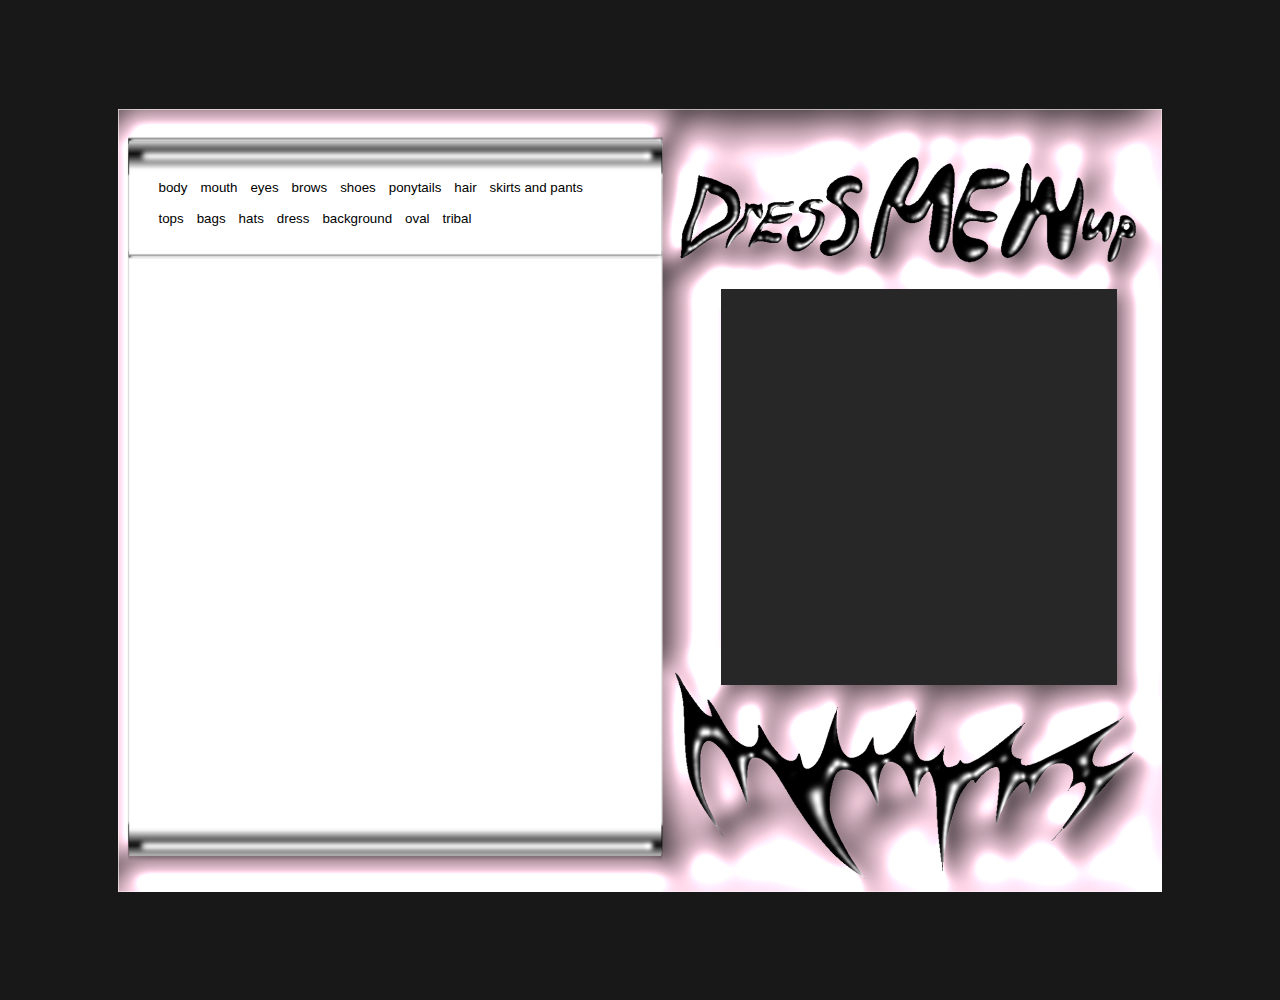
==== commit c61ac186: "f" ====
--- a/index.html
+++ b/index.html
@@ -2,7 +2,8 @@
 <html lang = "en">
 <head>
     <meta charset="UTF-8">
-    <meta name ="viewport" content="width = device-width, initial-scale=1.0">
+    <meta name="viewport" content="width=device-width, initial-scale=1.0, user-scalable=yes">
+    
     <title>Document</title>
     <link rel="stylesheet" href="style.css">
 </head>
--- a/style.css
+++ b/style.css
@@ -1,7 +1,7 @@
 
 html, body {
   width: 119vh;
-  height: 100%;
+  height: 1000px;
   margin: auto;
   padding: 0;
   overflow: hidden;
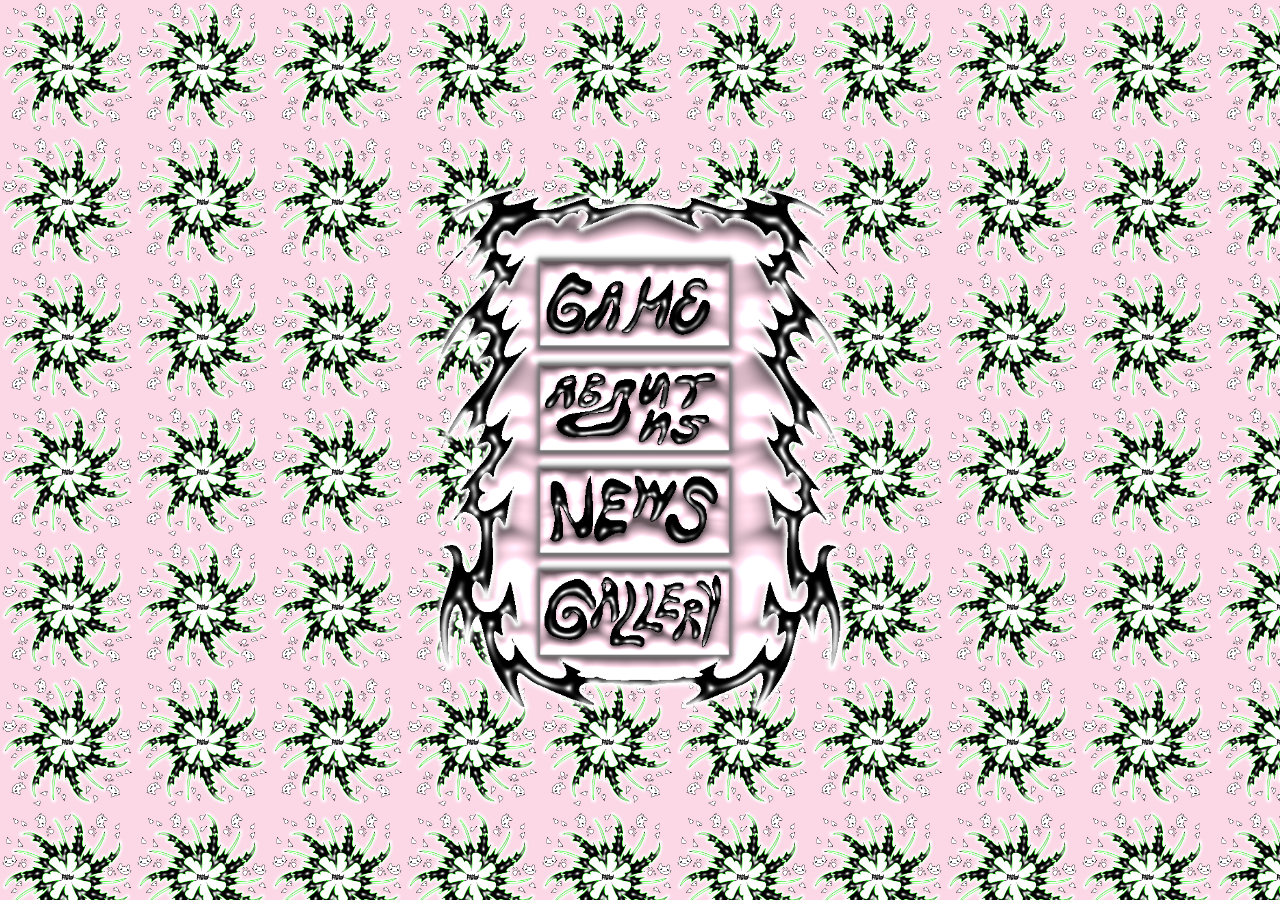
==== commit 39f19128: "теперь есть главное меню, иконка и охрененный дизи" ====
--- a/index.html
+++ b/index.html
@@ -4,913 +4,19 @@
     <meta charset="UTF-8">
     <meta name="viewport" content="width=device-width, initial-scale=1.0, user-scalable=yes">
     
-    <title>Document</title>
+    <title>dressMEWup</title>
+    <link rel="shortcut icon"  type="image/x-icon" href="img/icon.ico">
     <link rel="stylesheet" href="style.css">
 </head>
 <script src="script.js"></script>
 <body>
-<!-- <body onresize="setInterval()">  -->
-  <div class="window">
-    <div class="game">
-      
-        <div id="myBtnContainer" style="
-        width: 52vh;
-        height: 9vh;
-        position: absolute;
-        left: 4vh;
-        top: 7vh;
-        overflow: auto;">
-            <button class="btn" onclick="filterSelection('objbody')">body</button>
-            <button class="btn" onclick="filterSelection('obj2')"> mouth</button>
-            <button class="btn" onclick="filterSelection('obj3')"> eyes</button>
-            <button class="btn" onclick="filterSelection('obj4')"> brows</button>
-            <button class="btn" onclick="filterSelection('obj5')"> shoes</button>
-            <button class="btn" onclick="filterSelection('obj6')"> ponytails</button>
-            <button class="btn" onclick="filterSelection('obj7')"> hair</button>
-            <button class="btn" onclick="filterSelection('obj8')"> skirts and pants</button>
-            <button class="btn" onclick="filterSelection('obj9')"> tops</button>
-            <button class="btn" onclick="filterSelection('obj10')"> bags</button>
-            <button class="btn" onclick="filterSelection('obj11')"> hats</button>
-            <button class="btn" onclick="filterSelection('obj12')"> dress</button>
-            <button class="btn" onclick="filterSelection('background')"> background</button>
-            <button class="btn" onclick="filterSelection('circle')"> oval</button>
-            <button class="btn" onclick="filterSelection('obj13')"> tribal</button>
-          </div>
-          <!-- контейнер для всех объектов(лучше свернуть потому что выглятит как пиздец) -->
-        <div class="container">
-          <div class="filterDiv background" onclick="pickImageWithoutStyle(1,'background')"><img src="img/background (1).png" alt="bg1" style="width: 14vh ; height: 14vh;" />
-          </div>
-          <div class="filterDiv background" onclick="pickImageWithoutStyle(2,'background')"><img src="img/background (2).png" alt="bg2" style="width: 14vh ; height: 14vh;">
-              </div>
-          <div class="filterDiv background" onclick="pickImageWithoutStyle(3,'background')"><img src="img/background (3).png" alt="bg3" style="width: 14vh ; height: 14vh;">
-              </div>
-          <div class="filterDiv background" onclick="pickImageWithoutStyle(4,'background')"><img src="img/background (4).png" alt="bg4" style="width: 14vh ; height: 14vh;">
-              </div>
-          <div class="filterDiv background" onclick="pickImageWithoutStyle(5,'background')"><img src="img/background (5).png" alt="bg5" style="width: 14vh ; height: 14vh;">
-              </div>
-          <div class="filterDiv background" onclick="pickImageWithoutStyle(6,'background')"><img src="img/background (6).png" alt="bg6" style="width: 14vh ; height: 14vh;">
-              </div>
-          <div class="filterDiv background" onclick="pickImageWithoutStyle(7, 'background')"><img src="img/background (7).png" alt="bg7" style="width: 14vh ; height: 14vh;">
-              </div>
-          <div class="filterDiv background" onclick="pickImageWithoutStyle(8, 'background')"><img src="img/background (8).png" alt="bg8" style="width: 14vh ; height: 14vh;">
-              </div>
-          <div class="filterDiv background" onclick="pickImageWithoutStyle(9, 'background')"><img src="img/background (9).png" alt="bg9" style="width: 14vh ; height: 14vh;">
-              </div>
-          <div class="filterDiv background" onclick="pickImageWithoutStyle(10, 'background')"><img src="img/background (10).png" alt="bg10" style="width: 14vh ; height: 14vh;">
-          </div>
-          <div class="filterDiv background" onclick="pickImageWithoutStyle(11, 'background')"><img src="img/background (11).png" alt="bg11" style="width: 14vh ; height: 14vh;">
-          </div>
-          <div class="filterDiv background" onclick="pickImageWithoutStyle(12, 'background')"><img src="img/background (12).png" alt="bg12" style="width: 14vh ; height: 14vh;">
-          </div>
-          <div class="filterDiv background" onclick="pickImageWithoutStyle(13, 'background')"><img src="img/background (13).png" alt="bg13" style="width: 14vh ; height: 14vh;">
-          </div>
-          <div class="filterDiv background" onclick="pickImageWithoutStyle(14, 'background')"><img src="img/background (14).png" alt="bg14" style="width: 14vh ; height: 14vh;">
-          </div>
-          <div class="filterDiv background" onclick="pickImageWithoutStyle(15, 'background')"><img src="img/background (15).png" alt="bg15" style="width: 14vh ; height: 14vh;">
-          </div>
-          <div class="filterDiv circle" onclick="pickImageWithoutStyle(1, 'circle')"><img src="img/circle (1).png" alt="crcl1" style="width: 14vh ; height: 14vh;">
-          </div>
-          <div class="filterDiv circle" onclick="pickImageWithoutStyle(2, 'circle')"><img src="img/circle (2).png" alt="crcl2" style="width: 14vh ; height: 14vh;">
-          </div>
-          <div class="filterDiv circle" onclick="pickImageWithoutStyle(3, 'circle')"><img src="img/circle (3).png" alt="crcl3" style="width: 14vh ; height: 14vh;">
-          </div>
-          <div class="filterDiv circle" onclick="pickImageWithoutStyle(4, 'circle')"><img src="img/circle (4).png" alt="crcl4" style="width: 14vh ; height: 14vh;">
-          </div>
-          <div class="filterDiv circle" onclick="pickImageWithoutStyle(5, 'circle')"><img src="img/circle (5).png" alt="crcl5" style="width: 14vh ; height: 14vh;">
-          </div>
-          <div class="filterDiv circle" onclick="pickImageWithoutStyle(6, 'circle')"><img src="img/circle (6).png" alt="crcl6" style="width: 14vh ; height: 14vh;">
-          </div>
-        <div class="filterDiv objbody" onclick="pickObj('body',1)">
-          <div class = "filterImage"><img src="img/objbody (1).png" alt="" style="width: 14vh ; height: auto;"></div>
-            </div>
-            <div class="filterDiv obj2" onclick="removeObject(2)"><alt="obj2" style="width: 16vh ; height: auto;">
-              <div class = "removeImage"><img src="img/removeObj.jpg" alt="" style="width: 17vh ; height: 17vh;"></div>
-            </div>
-            <div class="filterDiv obj2" onclick="pickObj(2,1)"><alt="obj2" style="width: 17vh ; height: 17vh;">
-              <div class = "filterImageSuperZoom"><img src="img/obj2 (1).png" alt="" style="width: 16vh ; height: auto;"></div>
-            </div>
-            <div class="filterDiv obj2" onclick="pickObj(2,2)">
-              <div class = "filterImageSuperZoom"><img src="img/obj2 (2).png" alt="" style="width: 16vh ; height: auto;"></div>
-            </div>
-            <div class="filterDiv obj2" onclick="pickObj(2,3)">
-              <div class = "filterImageSuperZoom"><img src="img/obj2 (3).png" alt="" style="width: 16vh ; height: auto;"></div>
-            </div>
-            <div class="filterDiv obj2" onclick="pickObj(2,4)">
-              <div class = "filterImageSuperZoom"><img src="img/obj2 (4).png" alt="" style="width: 16vh ; height: auto;"></div>
-            </div>
-            <div class="filterDiv obj2" onclick="pickObj(2,5)">
-              <div class = "filterImageSuperZoom"><img src="img/obj2 (5).png" alt="" style="width: 16vh ; height: auto;"></div>
-            </div>
-            <div class="filterDiv obj3" onclick="removeObject(3)"><alt="obj3" style="width: 15vh ; height: auto;">
-              <div class = "filterImage"><img src="img/removeObj.jpg" alt="" style="width: 17vh ; height: 17vh;"></div>
-            </div>
-            <div class="filterDiv obj3" onclick="pickObj(3,1)">
-              <div class = "filterImageSuperZoom"><img src="img/obj3 (1).png" alt="" style="width: 15vh ; height: auto;"></div>
-            </div>
-            <div class="filterDiv obj3" onclick="pickObj(3,2)">
-              <div class = "filterImageSuperZoom"><img src="img/obj3 (2).png" alt="" style="width: 15vh ; height: auto;"></div>
-            </div>
-            <div class="filterDiv obj3" onclick="pickObj(3,3)">
-              <div class = "filterImageSuperZoom"><img src="img/obj3 (3).png" alt="" style="width: 15vh ; height: auto;"></div>
-            </div>
-            <div class="filterDiv obj3" onclick="pickObj(3,4)">
-              <div class = "filterImageSuperZoom"><img src="img/obj3 (4).png" alt="" style="width: 15vh ; height: auto;"></div>
-            </div>
-            <div class="filterDiv obj3" onclick="pickObj(3,5)">
-              <div class = "filterImageSuperZoom"><img src="img/obj3 (5).png" alt="" style="width: 15vh ; height: auto;"></div>
-            </div>
-            <div class="filterDiv obj4" onclick="removeObject(4)"><alt="obj4" style="width: 18vh ; height: 18vh;">
-              <div class = "filterImage"><img src="img/removeObj.jpg" alt="" style="width: 18vh ; height: 18vh;"></div>
-            </div>
-            <div class="filterDiv obj4" onclick="pickObj(4,1)">
-              <div class = "filterImage"><img src="img/obj4 (1).png" alt="" style="width: 18vh ; height: 18vh;"></div>
-            </div>
-            <div class="filterDiv obj4" onclick="pickObj(4,2)">
-              <div class = "filterImage"><img src="img/obj4 (2).png" alt="" style="width: 18vh ; height: 18vh;"></div>
-            </div>
-            <div class="filterDiv obj4" onclick="pickObj(4,3)">
-              <div class = "filterImage"><img src="img/obj4 (3).png" alt="" style="width: 18vh ; height: 18vh;"></div>
-            </div>
-            <div class="filterDiv obj4" onclick="pickObj(4,4)">
-              <div class = "filterImage"><img src="img/obj4 (4).png" alt="" style="width: 18vh ; height: 18vh;"></div>
-            </div>
-            <div class="filterDiv obj5" onclick="removeObject(5)"><alt="obj5" style="width: 17vh ; height: 17vh;">
-              <div class = "filterImage"><img src="img/removeObj.jpg" alt="" style="width: 17vh ; height: 17vh;"></div>
-            </div>
-            <div class="filterDiv obj5" onclick="pickObj(5,1)">
-              <div class = "filterImage"><img src="img/obj5 (1).png" alt="" style="width: 14vh;height: 14vh;position: absolute;top: -4vh;"></div>
-            </div>
-            <div class="filterDiv obj5" onclick="pickObj(5,2)">
-              <div class = "filterImage"><img src="img/obj5 (2).png" alt="" style="width: 14vh;height: 14vh;position: absolute;top: -4vh;"></div>
-            </div>
-            <div class="filterDiv obj5" onclick="pickObj(5,3)">
-              <div class = "filterImage"><img src="img/obj5 (3).png" alt="" style="width: 14vh;height: 14vh;position: absolute;top: -4vh;"></div>
-            </div>
-            <div class="filterDiv obj5" onclick="pickObj(5,4)">
-              <div class = "filterImage"><img src="img/obj5 (4).png" alt="" style="width: 14vh;height: 14vh;position: absolute;top: -4vh;"></div>
-            </div>
-            <div class="filterDiv obj5" onclick="pickObj(5,5)">
-              <div class = "filterImage"><img src="img/obj5 (5).png" alt="" style="width: 14vh;height: 14vh;position: absolute;top: -4vh;"></div>
-            </div>
-            <div class="filterDiv obj6" onclick="removeObject(6)"><alt="obj6" style="width: 17vh ; height: 17vh;">
-              <div class = "filterImage"><img src="img/removeObj.jpg" alt="" style="width: 17vh ; height: 17vh;"></div>
-            </div>
-            <div class="filterDiv obj6" onclick="pickObj(6,1)">
-              <div class = "filterImage"><img src="img/obj6 (1).png" alt="" style="width: 15vh ; height: 15vh;"></div>
-            </div>
-            <div class="filterDiv obj6" onclick="pickObj(6,2)">
-              <div class = "filterImage"><img src="img/obj6 (2).png" alt="" style="width: 15vh ; height: 15vh;"></div>
-            </div>
-            <div class="filterDiv obj6" onclick="pickObj(6,3)">
-              <div class = "filterImage"><img src="img/obj6 (3).png" alt="" style="width: 15vh ; height: 15vh;"></div>
-            </div>
-            <div class="filterDiv obj7" onclick="removeObject(7)"><alt="obj7" style="width: 17vh ; height: 17vh;">
-              <div class = "filterImage"><img src="img/removeObj.jpg" alt="" style="width: 17vh ; height: 17vh;"></div>
-            </div>
-            <div class="filterDiv obj7" onclick="pickObj(7,1)">
-              <div class = "filterImage"><img src="img/obj7 (1).png" alt="" style="width: 17vh ; height: 17vh;position: absolute;left: -1vh;"></div>
-            </div>
-            <div class="filterDiv obj7" onclick="pickObj(7,2)">
-              <div class = "filterImage"><img src="img/obj7 (2).png" alt="" style="width: 17vh ; height: 17vh;position: absolute;left: -1vh;"></div>
-            </div>
-            <div class="filterDiv obj7" onclick="pickObj(7,3)">
-              <div class = "filterImage"><img src="img/obj7 (3).png" alt="" style="width: 17vh ; height: 17vh;position: absolute;left: -1vh;"></div>
-            </div>
-            <div class="filterDiv obj7" onclick="pickObj(7,4)">
-              <div class = "filterImage"><img src="img/obj7 (4).png" alt="" style="width: 17vh ; height: 17vh;position: absolute;left: -1vh;"></div>
-            </div>
-            <div class="filterDiv obj7" onclick="pickObj(7,5)">
-              <div class = "filterImage"><img src="img/obj7 (5).png" alt="" style="width: 17vh ; height: 17vh;position: absolute;left: -1vh;"></div>
-            </div>
-            <div class="filterDiv obj7" onclick="pickObj(7,6)">
-              <div class = "filterImage"><img src="img/obj7 (6).png" alt="" style="width: 17vh ; height: 17vh;position: absolute;left: -1vh;"></div>
-            </div>
-            <div class="filterDiv obj7" onclick="pickObj(7,7)">
-              <div class = "filterImage"><img src="img/obj7 (7).png" alt="" style="width: 17vh ; height: 17vh;position: absolute;left: -1vh;"></div>
-            </div>
-            <div class="filterDiv obj7" onclick="pickObj(7,8)">
-              <div class = "filterImage"><img src="img/obj7 (8).png" alt="" style="width: 17vh ; height: 17vh;position: absolute;left: -1vh;"></div>
-            </div>
-            <div class="filterDiv obj8" onclick="removeObject(8)"><alt="obj8" style="width: 17vh ; height: 17vh;">
-              <div class = "filterImage"><img src="img/removeObj.jpg" alt="" style="width: 17vh ; height: 17vh;"></div>
-            </div>
-            <div class="filterDiv obj8" onclick="pickObj(8,1)">
-              <div class = "filterImage"><img src="img/obj8 (1).png" alt="" style="width: 17vh ; height: 17vh;position: absolute;top: -4vh;"></div>
-            </div>
-            <div class="filterDiv obj8" onclick="pickObj(8,2)">
-              <div class = "filterImage"><img src="img/obj8 (2).png" alt="" style="width: 17vh ; height: 17vh;position: absolute;top: -4vh;"></div>
-            </div>
-            <div class="filterDiv obj8" onclick="pickObj(8,3)">
-              <div class = "filterImage"><img src="img/obj8 (3).png" alt="" style="width: 17vh ; height: 17vh;position: absolute;top: -4vh;"></div>
-            </div>
-            <div class="filterDiv obj8" onclick="pickObj(8,4)">
-              <div class = "filterImage"><img src="img/obj8 (4).png" alt="" style="width: 17vh ; height: 17vh;position: absolute;top: -4vh;"></div>
-            </div>
-            <div class="filterDiv obj8" onclick="pickObj(8,5)">
-              <div class = "filterImage"><img src="img/obj8 (5).png" alt="" style="width: 17vh ; height: 17vh;position: absolute;top: -4vh;"></div>
-            </div>
-            <div class="filterDiv obj8" onclick="pickObj(8,6)">
-              <div class = "filterImage"><img src="img/obj8 (6).png" alt="" style="width: 17vh ; height: 17vh;position: absolute;top: -4vh;"></div>
-            </div>
-            <div class="filterDiv obj8" onclick="pickObj(8,7)">
-              <div class = "filterImage"><img src="img/obj8 (7).png" alt="" style="width: 17vh ; height: 17vh;position: absolute;top: -4vh;"></div>
-            </div>
-            <div class="filterDiv obj8" onclick="pickObj(8,8)">
-              <div class = "filterImage"><img src="img/obj8 (8).png" alt="" style="width: 17vh ; height: 17vh;position: absolute;top: -4vh;"></div>
-            </div>
-            <div class="filterDiv obj8" onclick="pickObj(8,9)">
-              <div class = "filterImage"><img src="img/obj8 (9).png" alt="" style="width: 17vh ; height: 17vh;position: absolute;top: -4vh;"></div>
-            </div>
-            <div class="filterDiv obj8" onclick="pickObj(8,10)">
-              <div class = "filterImage"><img src="img/obj8 (10).png" alt="" style="width: 17vh ; height: 17vh;position: absolute;top: -4vh;"></div>
-            </div>
-            <div class="filterDiv obj8" onclick="pickObj(8,11)">
-              <div class = "filterImage"><img src="img/obj8 (11).png" alt="" style="width: 17vh ; height: 17vh;position: absolute;top: -4vh;"></div>
-            </div>
-            <div class="filterDiv obj8" onclick="pickObj(8,12)">
-              <div class = "filterImage"><img src="img/obj8 (12).png" alt="" style="width: 17vh ; height: 17vh;position: absolute;top: -4vh;"></div>
-            </div>
-            <div class="filterDiv obj8" onclick="pickObj(8,13)">
-              <div class = "filterImage"><img src="img/obj8 (13).png" alt="" style="width: 17vh ; height: 17vh;position: absolute;top: -4vh;"></div>
-            </div>
-            <div class="filterDiv obj9" onclick="removeObject(9)"><alt="obj9" style="width: 17vh ; height: 17vh;">
-              <div class = "filterImage"><img src="img/removeObj.jpg" alt="" style="width: 17vh ; height: 17vh;"></div>
-            </div>
-            <div class="filterDiv obj9" onclick="pickObj(9,1)">
-              <div class = "filterImage"><img src="img/obj9 (1).png" alt="" style="width: 19vh;height: 19vh;position: absolute;top: -3vh;left: -1vh;"></div>
-            </div>
-            <div class="filterDiv obj9" onclick="pickObj(9,2)">
-              <div class = "filterImage"><img src="img/obj9 (2).png" alt="" style="width: 19vh;height: 19vh;position: absolute;top: -3vh;left: -1vh;"></div>
-            </div>
-            <div class="filterDiv obj9" onclick="pickObj(9,3)">
-              <div class = "filterImage"><img src="img/obj9 (3).png" alt="" style="width: 19vh;height: 19vh;position: absolute;top: -3vh;left: -1vh;"></div>
-            </div>
-            <div class="filterDiv obj9" onclick="pickObj(9,4)">
-              <div class = "filterImage"><img src="img/obj9 (4).png" alt="" style="width: 19vh;height: 19vh;position: absolute;top: -3vh;left: -1vh;"></div>
-            </div>
-            <div class="filterDiv obj9" onclick="pickObj(9,5)">
-              <div class = "filterImage"><img src="img/obj9 (5).png" alt="" style="width: 19vh;height: 19vh;position: absolute;top: -3vh;left: -1vh;"></div>
-            </div>
-            <div class="filterDiv obj9" onclick="pickObj(9,6)">
-              <div class = "filterImage"><img src="img/obj9 (6).png" alt="" style="width: 19vh;height: 19vh;position: absolute;top: -3vh;left: -1vh;"></div>
-            </div>
-            <div class="filterDiv obj9" onclick="pickObj(9,7)">
-              <div class = "filterImage"><img src="img/obj9 (7).png" alt="" style="width: 19vh;height: 19vh;position: absolute;top: -3vh;left: -1vh;"></div>
-            </div>
-            <div class="filterDiv obj9" onclick="pickObj(9,8)">
-              <div class = "filterImage"><img src="img/obj9 (8).png" alt="" style="width: 19vh;height: 19vh;position: absolute;top: -3vh;left: -1vh;"></div>
-            </div>
-            <div class="filterDiv obj9" onclick="pickObj(9,9)">
-              <div class = "filterImage"><img src="img/obj9 (9).png" alt="" style="width: 19vh;height: 19vh;position: absolute;top: -3vh;left: -1vh;"></div>
-            </div>
-            <div class="filterDiv obj9" onclick="pickObj(9,10)">
-              <div class = "filterImage"><img src="img/obj9 (10).png" alt="" style="width: 19vh;height: 19vh;position: absolute;top: -3vh;left: -1vh;"></div>
-            </div>
-            <div class="filterDiv obj10" onclick="removeObject(10)"><alt="obj10" style="width: 17vh ; height: 17vh;">
-              <div class = "filterImage"><img src="img/removeObj.jpg" alt="" style="width: 17vh ; height: 17vh;top: -4vh;"></div>
-            </div>
-            <div class="filterDiv obj10" onclick="pickObj(10,1)">
-              <div class = "filterImage"><img src="img/obj10 (1).png" alt="" style="width: 23vh;height: 23vh;top: -8vh;position: absolute;left: -6vh;"></div>
-            </div>
-            <div class="filterDiv obj10" onclick="pickObj(10,2)">
-              <div class = "filterImage"><img src="img/obj10 (2).png" alt="" style="width: 23vh;height: 23vh;top: -8vh;position: absolute;left: -6vh;"></div>
-            </div>
-            <div class="filterDiv obj10" onclick="pickObj(10,3)">
-              <div class = "filterImage"><img src="img/obj10 (3).png" alt="" style="width: 23vh;height: 23vh;top: -8vh;position: absolute;left: -6vh;"></div>
-            </div>
-            <div class="filterDiv obj10" onclick="pickObj(10,4)">
-              <div class = "filterImage"><img src="img/obj10 (4).png" alt="" style="width: 23vh;height: 23vh;top: -8vh;position: absolute;left: -6vh;"></div>
-            </div>
-            <div class="filterDiv obj10" onclick="pickObj(10,5)">
-              <div class = "filterImage"><img src="img/obj10 (5).png" alt="" style="width: 23vh;height: 23vh;top: -8vh;position: absolute;left: -6vh;"></div>
-            </div>
-            <div class="filterDiv obj10" onclick="pickObj(10,6)">
-              <div class = "filterImage"><img src="img/obj10 (6).png" alt="" style="width: 23vh;height: 23vh;top: -8vh;position: absolute;left: -6vh;"></div>
-            </div>
-            <div class="filterDiv obj11" onclick="removeObject(11)"><alt="obj11" style="width: 17vh ; height: 17vh;">
-              <div class = "filterImage"><img src="img/removeObj.jpg" alt="" style="width: 17vh ; height: 17vh;"></div>
-            </div>
-            <div class="filterDiv obj11" onclick="pickObj(11,1,true)">
-              <div class = "filterImageLittleZoom"><img src="img/obj11 (1).png" alt="" style="width: 17vh ; height: 17vh;"></div>
-              <div id="styleMenu 11_1" class="dropdown-content">
-                <div class="style" onclick="pickStyledObj(11,1,1)">
-                  <div class = "filterImageLittleZoom"><img src="img/styles/obj11 (1)(1).png" alt="" style="width: 17vh ; height: 17vh;"></div>
-                  </div>
-                <div class="style" onclick="pickStyledObj(11,1,2)">
-                  <div class = "filterImageLittleZoom"><img src="img/styles/obj11 (2)(1).png" alt="" style="width: 17vh ; height: 17vh;"></div>
-                  </div>
-                <div class="style" onclick="pickStyledObj(11,1,3)">
-                  <div class = "filterImageLittleZoom"><img src="img/styles/obj11 (3)(1).png" alt="" style="width: 17vh ; height: 17vh;"></div>
-                  </div>
-                <div class="style" onclick="pickStyledObj(11,1,4)">
-                  <div class = "filterImageLittleZoom"><img src="img/styles/obj11 (4)(1).png" alt="" style="width: 17vh ; height: 17vh;"></div>
-                  </div>
-                <div class="style" onclick="pickStyledObj(11,1,5)">
-                  <div class = "filterImageLittleZoom"><img src="img/styles/obj11 (5)(1).png" alt="" style="width: 17vh ; height: 17vh;"></div>
-                  </div>
-                <div class="style" onclick="pickStyledObj(11,1,6)">
-                  <div class = "filterImageLittleZoom"><img src="img/styles/obj11 (6)(1).png" alt="" style="width: 17vh ; height: 17vh;"></div>
-                  </div>
-
-          </div>
-            </div>
-            <div class="filterDiv obj11" onclick="pickObj(11,2,true)">
-              <div class = "filterImageLittleZoom"><img src="img/obj11 (2).png" alt="" style="width: 17vh ; height: 17vh;"></div>
-              <div id="styleMenu 11_2" class="dropdown-content">
-                <div class="style" onclick="pickStyledObj(11,2,1)">
-                  <div class = "filterImageLittleZoom"><img src="img/styles/obj11 (1)(2).png" alt="" style="width: 17vh ; height: 17vh;"></div>
-                  </div>
-                <div class="style" onclick="pickStyledObj(11,2,2)">
-                  <div class = "filterImageLittleZoom"><img src="img/styles/obj11 (2)(2).png" alt="" style="width: 17vh ; height: 17vh;"></div>
-                  </div>
-                <div class="style" onclick="pickStyledObj(11,2,3)">
-                  <div class = "filterImageLittleZoom"><img src="img/styles/obj11 (3)(2).png" alt="" style="width: 17vh ; height: 17vh;"></div>
-                  </div>
-                <div class="style" onclick="pickStyledObj(11,2,4)">
-                  <div class = "filterImageLittleZoom"><img src="img/styles/obj11 (4)(2).png" alt="" style="width: 17vh ; height: 17vh;"></div>
-                  </div>
-                <div class="style" onclick="pickStyledObj(11,2,5)">
-                  <div class = "filterImageLittleZoom"><img src="img/styles/obj11 (5)(2).png" alt="" style="width: 17vh ; height: 17vh;"></div>
-                  </div>
-                <div class="style" onclick="pickStyledObj(11,2,6)">
-                    <div class = "filterImageLittleZoom"><img src="img/styles/obj11 (6)(2).png" alt="" style="width: 17vh ; height: 17vh;"></div>
-                    </div>
-                <div class="style" onclick="pickStyledObj(11,2,7)">
-                  <div class = "filterImageLittleZoom"><img src="img/styles/obj11 (7)(2).png" alt="" style="width: 17vh ; height: 17vh;"></div>
-                  </div>
-                <div class="style" onclick="pickStyledObj(11,2,8)">
-                  <div class = "filterImageLittleZoom"><img src="img/styles/obj11 (8)(2).png" alt="" style="width: 17vh ; height: 17vh;"></div>
-                  </div>
-              </div>
-            </div>
-            <div class="filterDiv obj11" onclick="pickObj(11,3,true)">
-              <div class = "filterImageLittleZoom"><img src="img/obj11 (3).png" alt="" style="width: 17vh ; height: 17vh;"></div>
-              <div id="styleMenu 11_3" class="dropdown-content">
-                <div class="style" onclick="pickStyledObj(11,3,1)">
-                  <div class = "filterImageLittleZoom"><img src="img/styles/obj11 (1)(3).png" alt="" style="width: 17vh ; height: 17vh;"></div>
-                  </div>
-                <div class="style" onclick="pickStyledObj(11,3,2)">
-                  <div class = "filterImageLittleZoom"><img src="img/styles/obj11 (2)(3).png" alt="" style="width: 17vh ; height: 17vh;"></div>
-                  </div>
-                <div class="style" onclick="pickStyledObj(11,3,3)">
-                  <div class = "filterImageLittleZoom"><img src="img/styles/obj11 (3)(3).png" alt="" style="width: 17vh ; height: 17vh;"></div>
-                  </div>
-                <div class="style" onclick="pickStyledObj(11,3,4)">
-                  <div class = "filterImageLittleZoom"><img src="img/styles/obj11 (4)(3).png" alt="" style="width: 17vh ; height: 17vh;"></div>
-                  </div>
-                <div class="style" onclick="pickStyledObj(11,3,5)">
-                  <div class = "filterImageLittleZoom"><img src="img/styles/obj11 (5)(3).png" alt="" style="width: 17vh ; height: 17vh;"></div>
-                  </div>
-                <div class="style" onclick="pickStyledObj(11,3,6)">
-                  <div class = "filterImageLittleZoom"><img src="img/styles/obj11 (6)(3).png" alt="" style="width: 17vh ; height: 17vh;"></div>
-                  </div>
-                <div class="style" onclick="pickStyledObj(11,3,7)">
-                  <div class = "filterImageLittleZoom"><img src="img/styles/obj11 (7)(3).png" alt="" style="width: 17vh ; height: 17vh;"></div>
-                  </div>
-                <div class="style" onclick="pickStyledObj(11,3,8)">
-                  <div class = "filterImageLittleZoom"><img src="img/styles/obj11 (8)(3).png" alt="" style="width: 17vh ; height: 17vh;"></div>
-                  </div>
-              </div>
-            </div>
-            <div class="filterDiv obj11" onclick="pickObj(11,4,true)">
-              <div class = "filterImageLittleZoom"><img src="img/obj11 (4).png" alt="" style="width: 17vh ; height: 17vh;"></div>
-              <div id="styleMenu 11_4" class="dropdown-content">
-                <div class="style" onclick="pickStyledObj(11,4,1)">
-                  <div class = "filterImageLittleZoom"><img src="img/styles/obj11 (1)(4).png" alt="" style="width: 17vh ; height: 17vh;"></div>
-                  </div>
-                <div class="style" onclick="pickStyledObj(11,4,2)">
-                  <div class = "filterImageLittleZoom"><img src="img/styles/obj11 (2)(4).png" alt="" style="width: 17vh ; height: 17vh;"></div>
-                  </div>
-                <div class="style" onclick="pickStyledObj(11,4,3)">
-                  <div class = "filterImageLittleZoom"><img src="img/styles/obj11 (3)(4).png" alt="" style="width: 17vh ; height: 17vh;"></div>
-                  </div>
-                <div class="style" onclick="pickStyledObj(11,4,4)">
-                  <div class = "filterImageLittleZoom"><img src="img/styles/obj11 (4)(4).png" alt="" style="width: 17vh ; height: 17vh;"></div>
-                  </div>
-                <div class="style" onclick="pickStyledObj(11,4,5)">
-                  <div class = "filterImageLittleZoom"><img src="img/styles/obj11 (5)(4).png" alt="" style="width: 17vh ; height: 17vh;"></div>
-                  </div>
-                <div class="style" onclick="pickStyledObj(11,4,6)">
-                  <div class = "filterImageLittleZoom"><img src="img/styles/obj11 (6)(4).png" alt="" style="width: 17vh ; height: 17vh;"></div>
-                  </div>
-                <div class="style" onclick="pickStyledObj(11,4,7)">
-                  <div class = "filterImageLittleZoom"><img src="img/styles/obj11 (7)(4).png" alt="" style="width: 17vh ; height: 17vh;"></div>
-                  </div>
-              </div>
-            </div>
-            <div class="filterDiv obj11" onclick="pickObj(11,5,true)">
-              <div class = "filterImageLittleZoom"><img src="img/obj11 (5).png" alt="" style="width: 17vh ; height: 17vh;"></div>
-              <div id="styleMenu 11_5" class="dropdown-content 1">
-                <div class="style" onclick="pickStyledObj(11,5,1)">
-                  <div class = "filterImageLittleZoom"><img src="img/styles/obj11 (1)(5).png" alt="" style="width: 17vh ; height: 17vh;"></div>
-                  </div>
-                <div class="style" onclick="pickStyledObj(11,5,2)">
-                  <div class = "filterImageLittleZoom"><img src="img/styles/obj11 (2)(5).png" alt="" style="width: 17vh ; height: 17vh;"></div>
-                  </div>
-                <div class="style" onclick="pickStyledObj(11,5,3)">
-                  <div class = "filterImageLittleZoom"><img src="img/styles/obj11 (3)(5).png" alt="" style="width: 17vh ; height: 17vh;"></div>
-                  </div>
-                <div class="style" onclick="pickStyledObj(11,5,4)">
-                  <div class = "filterImageLittleZoom"><img src="img/styles/obj11 (4)(5).png" alt="" style="width: 17vh ; height: 17vh;"></div>
-                  </div>
-                <div class="style" onclick="pickStyledObj(11,5,5)">
-                  <div class = "filterImageLittleZoom"><img src="img/styles/obj11 (5)(5).png" alt="" style="width: 17vh ; height: 17vh;"></div>
-                  </div>
-                <div class="style" onclick="pickStyledObj(11,5,6)">
-                  <div class = "filterImageLittleZoom"><img src="img/styles/obj11 (6)(5).png" alt="" style="width: 17vh ; height: 17vh;"></div>
-                  </div>
-                <div class="style" onclick="pickStyledObj(11,5,7)">
-                  <div class = "filterImageLittleZoom"><img src="img/styles/obj11 (7)(5).png" alt="" style="width: 17vh ; height: 17vh;"></div>
-                  </div>
-              </div>
-            </div>
-            <div class="filterDiv obj11" onclick="pickObj(11,6,true)">
-              <div class = "filterImageLittleZoom"><img src="img/obj11 (6).png" alt="" style="width: 17vh ; height: 17vh;"></div>
-              <div id="styleMenu 11_6" class="dropdown-content">
-                <div class="style" onclick="pickStyledObj(11,6,1)">
-                  <div class = "filterImageLittleZoom"><img src="img/styles/obj11 (1)(6).png" alt="" style="width: 17vh ; height: 17vh;"></div>
-                  </div>
-                <div class="style" onclick="pickStyledObj(11,6,2)">
-                  <div class = "filterImageLittleZoom"><img src="img/styles/obj11 (2)(6).png" alt="" style="width: 17vh ; height: 17vh;"></div>
-                  </div>
-                <div class="style" onclick="pickStyledObj(11,6,3)">
-                  <div class = "filterImageLittleZoom"><img src="img/styles/obj11 (3)(6).png" alt="" style="width: 17vh ; height: 17vh;"></div>
-                  </div>
-                <div class="style" onclick="pickStyledObj(11,6,4)">
-                  <div class = "filterImageLittleZoom"><img src="img/styles/obj11 (4)(6).png" alt="" style="width: 17vh ; height: 17vh;"></div>
-                  </div>
-                <div class="style" onclick="pickStyledObj(11,6,5)">
-                  <div class = "filterImageLittleZoom"><img src="img/styles/obj11 (5)(6).png" alt="" style="width: 17vh ; height: 17vh;"></div>
-                  </div>
-                <div class="style" onclick="pickStyledObj(11,6,6)">
-                  <div class = "filterImageLittleZoom"><img src="img/styles/obj11 (6)(6).png" alt="" style="width: 17vh ; height: 17vh;"></div>
-                  </div>
-              </div>
-            </div>
-            <div class="filterDiv obj11" onclick="pickObj(11,7,true)">
-              <div class = "filterImageLittleZoom"><img src="img/obj11 (7).png" alt="" style="width: 17vh ; height: 17vh;"></div>
-              <div id="styleMenu 11_7" class="dropdown-content">
-                <div class="style" onclick="pickStyledObj(11,7,1)">
-                  <div class = "filterImageLittleZoom"><img src="img/styles/obj11 (1)(7).png" alt="" style="width: 17vh ; height: 17vh;"></div>
-                  </div>
-                <div class="style" onclick="pickStyledObj(11,7,2)">
-                  <div class = "filterImageLittleZoom"><img src="img/styles/obj11 (2)(7).png" alt="" style="width: 17vh ; height: 17vh;"></div>
-                  </div>
-                <div class="style" onclick="pickStyledObj(11,7,3)">
-                  <div class = "filterImageLittleZoom"><img src="img/styles/obj11 (3)(7).png" alt="" style="width: 17vh ; height: 17vh;"></div>
-                  </div>
-                <div class="style" onclick="pickStyledObj(11,7,4)">
-                  <div class = "filterImageLittleZoom"><img src="img/styles/obj11 (4)(7).png" alt="" style="width: 17vh ; height: 17vh;"></div>
-                  </div>
-                <div class="style" onclick="pickStyledObj(11,7,5)">
-                  <div class = "filterImageLittleZoom"><img src="img/styles/obj11 (5)(7).png" alt="" style="width: 17vh ; height: 17vh;"></div>
-                  </div>
-                <div class="style" onclick="pickStyledObj(11,7,6)">
-                  <div class = "filterImageLittleZoom"><img src="img/styles/obj11 (6)(7).png" alt="" style="width: 17vh ; height: 17vh;"></div>
-                  </div>
-              </div>
-            </div>
-            <div class="filterDiv obj11" onclick="pickObj(11,8,true)">
-              <div class = "filterImageLittleZoom"><img src="img/obj11 (8).png" alt="" style="width: 17vh ; height: 17vh;"></div>
-              <div id="styleMenu 11_8" class="dropdown-content">
-                <div class="style" onclick="pickStyledObj(11,8,1)">
-                  <div class = "filterImageLittleZoom"><img src="img/styles/obj11 (1)(8).png" alt="" style="width: 17vh ; height: 17vh;"></div>
-                  </div>
-                <div class="style" onclick="pickStyledObj(11,8,2)">
-                  <div class = "filterImageLittleZoom"><img src="img/styles/obj11 (2)(8).png" alt="" style="width: 17vh ; height: 17vh;"></div>
-                  </div>
-                <div class="style" onclick="pickStyledObj(11,8,3)">
-                  <div class = "filterImageLittleZoom"><img src="img/styles/obj11 (3)(8).png" alt="" style="width: 17vh ; height: 17vh;"></div>
-                  </div>
-                <div class="style" onclick="pickStyledObj(11,8,4)">
-                  <div class = "filterImageLittleZoom"><img src="img/styles/obj11 (4)(8).png" alt="" style="width: 17vh ; height: 17vh;"></div>
-                  </div>
-                <div class="style" onclick="pickStyledObj(11,8,5)">
-                  <div class = "filterImageLittleZoom"><img src="img/styles/obj11 (5)(8).png" alt="" style="width: 17vh ; height: 17vh;"></div>
-                  </div>
-                  <div class="style" onclick="pickStyledObj(11,8,6)">
-                    <div class = "filterImageLittleZoom"><img src="img/styles/obj11 (6)(8).png" alt="" style="width: 17vh ; height: 17vh;"></div>
-                    </div>
-                <div class="style" onclick="pickStyledObj(11,8,7)">
-                  <div class = "filterImageLittleZoom"><img src="img/styles/obj11 (7)(8).png" alt="" style="width: 17vh ; height: 17vh;"></div>
-                  </div>
-                <div class="style" onclick="pickStyledObj(11,8,8)">
-                  <div class = "filterImageLittleZoom"><img src="img/styles/obj11 (8)(8).png" alt="" style="width: 17vh ; height: 17vh;"></div>
-                  </div>
-              </div>
-            </div>
-            <div class="filterDiv obj11LittleZoom" onclick="pickObj(11,9,true)">
-              <div class = "filterImageLittleZoom"><img src="img/obj11 (9).png" alt="" style="width: 17vh ; height: 17vh;"></div>
-              <div id="styleMenu 11_9" class="dropdown-content">
-                <div class="style" onclick="pickStyledObj(11,9,1)">
-                  <div class = "filterImageLittleZoom"><img src="img/styles/obj11 (1)(9).png" alt="" style="width: 17vh ; height: 17vh;"></div>
-                  </div>
-                <div class="style" onclick="pickStyledObj(11,9,2)">
-                  <div class = "filterImageLittleZoom"><img src="img/styles/obj11 (2)(9).png" alt="" style="width: 17vh ; height: 17vh;"></div>
-                  </div>
-                <div class="style" onclick="pickStyledObj(11,9,3)">
-                  <div class = "filterImageLittleZoom"><img src="img/styles/obj11 (3)(9).png" alt="" style="width: 17vh ; height: 17vh;"></div>
-                  </div>
-                <div class="style" onclick="pickStyledObj(11,9,4)">
-                  <div class = "filterImageLittleZoom"><img src="img/styles/obj11 (4)(9).png" alt="" style="width: 17vh ; height: 17vh;"></div>
-                  </div>
-                <div class="style" onclick="pickStyledObj(11,9,5)">
-                  <div class = "filterImageLittleZoom"><img src="img/styles/obj11 (5)(9).png" alt="" style="width: 17vh ; height: 17vh;"></div>
-                  </div>
-                <div class="style" onclick="pickStyledObj(11,9,6)">
-                  <div class = "filterImageLittleZoom"><img src="img/styles/obj11 (6)(9).png" alt="" style="width: 17vh ; height: 17vh;"></div>
-                  </div>
-                <div class="style" onclick="pickStyledObj(11,9,7)">
-                  <div class = "filterImageLittleZoom"><img src="img/styles/obj11 (7)(9).png" alt="" style="width: 17vh ; height: 17vh;"></div>
-                  </div>
-                <div class="style" onclick="pickStyledObj(11,9,8)">
-                  <div class = "filterImageLittleZoom"><img src="img/styles/obj11 (8)(9).png" alt="" style="width: 17vh ; height: 17vh;"></div>
-                  </div>
-              </div>
-            </div>
-            <div class="filterDiv obj11" onclick="pickObj(11,10,true)">
-              <div class = "filterImageLittleZoom"><img src="img/obj11 (10).png" alt="" style="width: 17vh ; height: 17vh;"></div>
-              <div id="styleMenu 11_10" class="dropdown-content">
-                <div class="style" onclick="pickStyledObj(11,10,1)">
-                  <div class = "filterImageLittleZoom"><img src="img/styles/obj11 (1)(10).png" alt="" style="width: 17vh ; height: 17vh;"></div>
-                  </div>
-                <div class="style" onclick="pickStyledObj(11,10,2)">
-                  <div class = "filterImageLittleZoom"><img src="img/styles/obj11 (2)(10).png" alt="" style="width: 17vh ; height: 17vh;"></div>
-                  </div>
-                <div class="style" onclick="pickStyledObj(11,10,3)">
-                  <div class = "filterImageLittleZoom"><img src="img/styles/obj11 (3)(10).png" alt="" style="width: 17vh ; height: 17vh;"></div>
-                  </div>
-                <div class="style" onclick="pickStyledObj(11,10,4)">
-                  <div class = "filterImageLittleZoom"><img src="img/styles/obj11 (4)(10).png" alt="" style="width: 17vh ; height: 17vh;"></div>
-                  </div>
-                <div class="style" onclick="pickStyledObj(11,10,5)">
-                  <div class = "filterImageLittleZoom"><img src="img/styles/obj11 (5)(10).png" alt="" style="width: 17vh ; height: 17vh;"></div>
-                  </div>
-                  <div class="style" onclick="pickStyledObj(11,10,6)">
-                    <div class = "filterImageLittleZoom"><img src="img/styles/obj11 (6)(10).png" alt="" style="width: 17vh ; height: 17vh;"></div>
-                    </div>
-                <div class="style" onclick="pickStyledObj(11,10,7)">
-                  <div class = "filterImageLittleZoom"><img src="img/styles/obj11 (7)(10).png" alt="" style="width: 17vh ; height: 17vh;"></div>
-                  </div>
-                <div class="style" onclick="pickStyledObj(11,10,8)">
-                  <div class = "filterImageLittleZoom"><img src="img/styles/obj11 (8)(10).png" alt="" style="width: 17vh ; height: 17vh;"></div>
-                  </div>
-                <div class="style" onclick="pickStyledObj(11,10,9)">
-                  <div class = "filterImageLittleZoom"><img src="img/styles/obj11 (9)(10).png" alt="" style="width: 17vh ; height: 17vh;"></div>
-                  </div>
-              </div>
-            </div>
-            <!-- <div class="filterDiv obj12" onclick="pickObj(9,6)">
-              <div class = "filterImageLittleZoom"><img src="img/obj9 (6).png" alt="" style="width: 17vh ; height: 17vh;"></div>
-            </div> -->
-            <div class="filterDiv obj12" onclick="removeObject(12)"><alt="obj12" style="width: 17vh ; height: 17vh;">
-              <div class = "filterImage"><img src="img/removeObj.jpg" alt="" style="width: 17vh ; height: 17vh;"></div>
-            </div>
-            <div class="filterDiv obj12" onclick="pickObj(12,1,true)">
-              <div class = "filterImageLittleZoom"><img src="img/obj12 (1).png" alt="" style="width: 21vh;height: 21vh;position: absolute;top: -5vh;left: -2vh;"></div>
-              <div id="styleMenu 12_1" class="dropdown-content">
-                <div class="style" onclick="pickStyledObj(12,1,1)">
-                  <div class = "filterImageLittleZoom"><img src="img/styles/obj12 (1)(1).png" alt="" style="width: 21vh;height: 21vh;position: absolute;top: -5vh;left: -2vh;"></div>
-                  </div>
-                <div class="style" onclick="pickStyledObj(12,1,2)">
-                  <div class = "filterImageLittleZoom"><img src="img/styles/obj12 (2)(1).png" alt="" style="width: 21vh;height: 21vh;position: absolute;top: -5vh;left: -2vh;"></div>
-                  </div>
-                <div class="style" onclick="pickStyledObj(12,1,3)">
-                  <div class = "filterImageLittleZoom"><img src="img/styles/obj12 (3)(1).png" alt="" style="width: 21vh;height: 21vh;position: absolute;top: -5vh;left: -2vh;"></div>
-                  </div>
-                <div class="style" onclick="pickStyledObj(12,1,4)">
-                  <div class = "filterImageLittleZoom"><img src="img/styles/obj12 (4)(1).png" alt="" style="width: 21vh;height: 21vh;position: absolute;top: -5vh;left: -2vh;"></div>
-                  </div>
-                <div class="style" onclick="pickStyledObj(12,1,5)">
-                  <div class = "filterImageLittleZoom"><img src="img/styles/obj12 (5)(1).png" alt="" style="width: 21vh;height: 21vh;position: absolute;top: -5vh;left: -2vh;"></div>
-                  </div>
-          </div>
-            </div>
-            <div class="filterDiv obj12" onclick="pickObj(12,2,true)">
-              <div class = "filterImageLittleZoom"><img src="img/obj12 (2).png" alt="" style="width: 21vh;height: 21vh;position: absolute;top: -5vh;left: -2vh;"></div>
-              <div id="styleMenu 12_2" class="dropdown-content">
-                <div class="style" onclick="pickStyledObj(12,2,1)">
-                  <div class = "filterImageLittleZoom"><img src="img/styles/obj12 (1)(2).png" alt="" style="width: 21vh;height: 21vh;position: absolute;top: -5vh;left: -2vh;"></div>
-                  </div>
-                <div class="style" onclick="pickStyledObj(12,2,2)">
-                  <div class = "filterImageLittleZoom"><img src="img/styles/obj12 (2)(2).png" alt="" style="width: 21vh;height: 21vh;position: absolute;top: -5vh;left: -2vh;"></div>
-                  </div>
-                <div class="style" onclick="pickStyledObj(12,2,3)">
-                  <div class = "filterImageLittleZoom"><img src="img/styles/obj12 (3)(2).png" alt="" style="width: 21vh;height: 21vh;position: absolute;top: -5vh;left: -2vh;"></div>
-                  </div>
-                <div class="style" onclick="pickStyledObj(12,2,4)">
-                  <div class = "filterImageLittleZoom"><img src="img/styles/obj12 (4)(2).png" alt="" style="width: 21vh;height: 21vh;position: absolute;top: -5vh;left: -2vh;"></div>
-                  </div>
-                <div class="style" onclick="pickStyledObj(12,2,5)">
-                  <div class = "filterImageLittleZoom"><img src="img/styles/obj12 (5)(2).png" alt="" style="width: 21vh;height: 21vh;position: absolute;top: -5vh;left: -2vh;"></div>
-                  </div>
-                <div class="style" onclick="pickStyledObj(12,2,6)">
-                    <div class = "filterImageLittleZoom"><img src="img/styles/obj12 (6)(2).png" alt="" style="width: 21vh;height: 21vh;position: absolute;top: -5vh;left: -2vh;"></div>
-                    </div>
-              </div>
-            </div>
-            <div class="filterDiv obj12" onclick="pickObj(12,3,true)">
-              <div class = "filterImageLittleZoom"><img src="img/obj12 (3).png" alt="" style="width: 21vh;height: 21vh;position: absolute;top: -5vh;left: -2vh;"></div>
-              <div id="styleMenu 12_3" class="dropdown-content">
-                <div class="style" onclick="pickStyledObj(12,3,1)">
-                  <div class = "filterImageLittleZoom"><img src="img/styles/obj12 (1)(3).png" alt="" style="width: 21vh;height: 21vh;position: absolute;top: -5vh;left: -2vh;"></div>
-                  </div>
-                <div class="style" onclick="pickStyledObj(12,3,2)">
-                  <div class = "filterImageLittleZoom"><img src="img/styles/obj12 (2)(3).png" alt="" style="width: 21vh;height: 21vh;position: absolute;top: -5vh;left: -2vh;"></div>
-                  </div>
-                <div class="style" onclick="pickStyledObj(12,3,3)">
-                  <div class = "filterImageLittleZoom"><img src="img/styles/obj12 (3)(3).png" alt="" style="width: 21vh;height: 21vh;position: absolute;top: -5vh;left: -2vh;"></div>
-                  </div>
-                <div class="style" onclick="pickStyledObj(12,3,4)">
-                  <div class = "filterImageLittleZoom"><img src="img/styles/obj12 (4)(3).png" alt="" style="width: 21vh;height: 21vh;position: absolute;top: -5vh;left: -2vh;"></div>
-                  </div>
-                <div class="style" onclick="pickStyledObj(12,3,5)">
-                  <div class = "filterImageLittleZoom"><img src="img/styles/obj12 (5)(3).png" alt="" style="width: 21vh;height: 21vh;position: absolute;top: -5vh;left: -2vh;"></div>
-                  </div>
-              </div>
-            </div>
-            <div class="filterDiv obj12" onclick="pickObj(12,4,true)">
-              <div class = "filterImageLittleZoom"><img src="img/obj12 (4).png" alt="" style="width: 21vh;height: 21vh;position: absolute;top: -5vh;left: -2vh;"></div>
-              <!-- <div id="styleMenu 12_4" class="dropdown-content">
-                <div class="style" onclick="pickStyledObj(12,4,1)">
-                  <div class = "filterImageLittleZoom"><img src="img/styles/obj12 (1)(4).png" alt="" style="width: 21vh;height: 21vh;position: absolute;top: -5vh;left: -2vh;"></div>
-                  </div>
-                <div class="style" onclick="pickStyledObj(12,4,2)">
-                  <div class = "filterImageLittleZoom"><img src="img/styles/obj12 (2)(4).png" alt="" style="width: 21vh;height: 21vh;position: absolute;top: -5vh;left: -2vh;"></div>
-                  </div>
-                <div class="style" onclick="pickStyledObj(12,4,3)">
-                  <div class = "filterImageLittleZoom"><img src="img/styles/obj12 (3)(4).png" alt="" style="width: 21vh;height: 21vh;position: absolute;top: -5vh;left: -2vh;"></div>
-                  </div>
-                <div class="style" onclick="pickStyledObj(12,4,4)">
-                  <div class = "filterImageLittleZoom"><img src="img/styles/obj12 (4)(4).png" alt="" style="width: 21vh;height: 21vh;position: absolute;top: -5vh;left: -2vh;"></div>
-                  </div>
-                <div class="style" onclick="pickStyledObj(12,4,5)">
-                  <div class = "filterImageLittleZoom"><img src="img/styles/obj12 (5)(4).png" alt="" style="width: 21vh;height: 21vh;position: absolute;top: -5vh;left: -2vh;"></div>
-                  </div>
-                <div class="style" onclick="pickStyledObj(12,4,6)">
-                  <div class = "filterImageLittleZoom"><img src="img/styles/obj12 (6)(4).png" alt="" style="width: 21vh;height: 21vh;position: absolute;top: -5vh;left: -2vh;"></div>
-                  </div>
-                <div class="style" onclick="pickStyledObj(12,4,7)">
-                  <div class = "filterImageLittleZoom"><img src="img/styles/obj12 (7)(4).png" alt="" style="width: 21vh;height: 21vh;position: absolute;top: -5vh;left: -2vh;"></div>
-                  </div>
-              </div> -->
-            </div>
-            <div class="filterDiv obj12" onclick="pickObj(12,5,true)">
-              <div class = "filterImageLittleZoom"><img src="img/obj12 (5).png" alt="" style="width: 21vh;height: 21vh;position: absolute;top: -5vh;left: -2vh;"></div>
-              <div id="styleMenu 12_5" class="dropdown-content 1">
-                <div class="style" onclick="pickStyledObj(12,5,1)">
-                  <div class = "filterImageLittleZoom"><img src="img/styles/obj12 (1)(5).png" alt="" style="width: 21vh;height: 21vh;position: absolute;top: -5vh;left: -2vh;"></div>
-                  </div>
-                <div class="style" onclick="pickStyledObj(12,5,2)">
-                  <div class = "filterImageLittleZoom"><img src="img/styles/obj12 (2)(5).png" alt="" style="width: 21vh;height: 21vh;position: absolute;top: -5vh;left: -2vh;"></div>
-                  </div>
-                <div class="style" onclick="pickStyledObj(12,5,3)">
-                  <div class = "filterImageLittleZoom"><img src="img/styles/obj12 (3)(5).png" alt="" style="width: 21vh;height: 21vh;position: absolute;top: -5vh;left: -2vh;"></div>
-                  </div>
-                <div class="style" onclick="pickStyledObj(12,5,4)">
-                  <div class = "filterImageLittleZoom"><img src="img/styles/obj12 (4)(5).png" alt="" style="width: 21vh;height: 21vh;position: absolute;top: -5vh;left: -2vh;"></div>
-                  </div>
-              </div>
-            </div>
-            <div class="filterDiv obj12" onclick="pickObj(12,6,true)">
-              <div class = "filterImageLittleZoom"><img src="img/obj12 (6).png" alt="" style="width: 21vh;height: 21vh;position: absolute;top: -5vh;left: -2vh;"></div>
-              <div id="styleMenu 12_6" class="dropdown-content">
-                <div class="style" onclick="pickStyledObj(12,6,1)">
-                  <div class = "filterImageLittleZoom"><img src="img/styles/obj12 (1)(6).png" alt="" style="width: 21vh;height: 21vh;position: absolute;top: -5vh;left: -2vh;"></div>
-                  </div>
-                <div class="style" onclick="pickStyledObj(12,6,2)">
-                  <div class = "filterImageLittleZoom"><img src="img/styles/obj12 (2)(6).png" alt="" style="width: 21vh;height: 21vh;position: absolute;top: -5vh;left: -2vh;"></div>
-                  </div>
-                <div class="style" onclick="pickStyledObj(12,6,3)">
-                  <div class = "filterImageLittleZoom"><img src="img/styles/obj12 (3)(6).png" alt="" style="width: 21vh;height: 21vh;position: absolute;top: -5vh;left: -2vh;"></div>
-                  </div>
-                <div class="style" onclick="pickStyledObj(12,6,4)">
-                  <div class = "filterImageLittleZoom"><img src="img/styles/obj12 (4)(6).png" alt="" style="width: 21vh;height: 21vh;position: absolute;top: -5vh;left: -2vh;"></div>
-                  </div>
-                <div class="style" onclick="pickStyledObj(12,6,5)">
-                  <div class = "filterImageLittleZoom"><img src="img/styles/obj12 (5)(6).png" alt="" style="width: 21vh;height: 21vh;position: absolute;top: -5vh;left: -2vh;"></div>
-                  </div>
-              </div>
-            </div>
-            <div class="filterDiv obj12" onclick="pickObj(12,7,true)">
-              <div class = "filterImageLittleZoom"><img src="img/obj12 (7).png" alt="" style="width: 21vh;height: 21vh;position: absolute;top: -5vh;left: -2vh;"></div>
-              <div id="styleMenu 12_7" class="dropdown-content">
-                <div class="style" onclick="pickStyledObj(12,7,1)">
-                  <div class = "filterImageLittleZoom"><img src="img/styles/obj12 (1)(7).png" alt="" style="width: 21vh;height: 21vh;position: absolute;top: -5vh;left: -2vh;"></div>
-                  </div>
-                <div class="style" onclick="pickStyledObj(12,7,2)">
-                  <div class = "filterImageLittleZoom"><img src="img/styles/obj12 (2)(7).png" alt="" style="width: 21vh;height: 21vh;position: absolute;top: -5vh;left: -2vh;"></div>
-                  </div>
-                <div class="style" onclick="pickStyledObj(12,7,3)">
-                  <div class = "filterImageLittleZoom"><img src="img/styles/obj12 (3)(7).png" alt="" style="width: 21vh;height: 21vh;position: absolute;top: -5vh;left: -2vh;"></div>
-                  </div>
-                <div class="style" onclick="pickStyledObj(12,7,4)">
-                  <div class = "filterImageLittleZoom"><img src="img/styles/obj12 (4)(7).png" alt="" style="width: 21vh;height: 21vh;position: absolute;top: -5vh;left: -2vh;"></div>
-                  </div>
-                <div class="style" onclick="pickStyledObj(12,7,5)">
-                  <div class = "filterImageLittleZoom"><img src="img/styles/obj12 (5)(7).png" alt="" style="width: 21vh;height: 21vh;position: absolute;top: -5vh;left: -2vh;"></div>
-                  </div>
-              </div>
-            </div>
-            <div class="filterDiv obj12" onclick="pickObj(12,8,true)">
-              <div class = "filterImageLittleZoom"><img src="img/obj12 (8).png" alt="" style="width: 21vh;height: 21vh;position: absolute;top: -5vh;left: -2vh;"></div>
-              <div id="styleMenu 12_8" class="dropdown-content">
-                <div class="style" onclick="pickStyledObj(12,8,1)">
-                  <div class = "filterImageLittleZoom"><img src="img/styles/obj12 (1)(8).png" alt="" style="width: 21vh;height: 21vh;position: absolute;top: -5vh;left: -2vh;"></div>
-                  </div>
-                <div class="style" onclick="pickStyledObj(12,8,2)">
-                  <div class = "filterImageLittleZoom"><img src="img/styles/obj12 (2)(8).png" alt="" style="width: 21vh;height: 21vh;position: absolute;top: -5vh;left: -2vh;"></div>
-                  </div>
-                <div class="style" onclick="pickStyledObj(12,8,3)">
-                  <div class = "filterImageLittleZoom"><img src="img/styles/obj12 (3)(8).png" alt="" style="width: 21vh;height: 21vh;position: absolute;top: -5vh;left: -2vh;"></div>
-                  </div>
-                <div class="style" onclick="pickStyledObj(12,8,4)">
-                  <div class = "filterImageLittleZoom"><img src="img/styles/obj12 (4)(8).png" alt="" style="width: 21vh;height: 21vh;position: absolute;top: -5vh;left: -2vh;"></div>
-                  </div>
-              </div>
-            </div>
-            <div class="filterDiv obj12LittleZoom" onclick="pickObj(12,9,true)">
-              <div class = "filterImageLittleZoom"><img src="img/obj12 (9).png" alt="" style="width: 21vh;height: 21vh;position: absolute;top: -5vh;left: -2vh;"></div>
-              <div id="styleMenu 12_9" class="dropdown-content">
-                <div class="style" onclick="pickStyledObj(12,9,1)">
-                  <div class = "filterImageLittleZoom"><img src="img/styles/obj12 (1)(9).png" alt="" style="width: 21vh;height: 21vh;position: absolute;top: -5vh;left: -2vh;"></div>
-                  </div>
-                <div class="style" onclick="pickStyledObj(12,9,2)">
-                  <div class = "filterImageLittleZoom"><img src="img/styles/obj12 (2)(9).png" alt="" style="width: 21vh;height: 21vh;position: absolute;top: -5vh;left: -2vh;"></div>
-                  </div>
-                <div class="style" onclick="pickStyledObj(12,9,3)">
-                  <div class = "filterImageLittleZoom"><img src="img/styles/obj12 (3)(9).png" alt="" style="width: 21vh;height: 21vh;position: absolute;top: -5vh;left: -2vh;"></div>
-                  </div>
-                <div class="style" onclick="pickStyledObj(12,9,4)">
-                  <div class = "filterImageLittleZoom"><img src="img/styles/obj12 (4)(9).png" alt="" style="width: 21vh;height: 21vh;position: absolute;top: -5vh;left: -2vh;"></div>
-                  </div>
-                <div class="style" onclick="pickStyledObj(12,9,5)">
-                  <div class = "filterImageLittleZoom"><img src="img/styles/obj12 (5)(9).png" alt="" style="width: 21vh;height: 21vh;position: absolute;top: -5vh;left: -2vh;"></div>
-                  </div>
-              </div>
-            </div>
-            <div class="filterDiv obj12" onclick="pickObj(12,10,true)">
-              <div class = "filterImageLittleZoom"><img src="img/obj12 (10).png" alt="" style="width: 21vh;height: 21vh;position: absolute;top: -5vh;left: -2vh;"></div>
-              <div id="styleMenu 12_10" class="dropdown-content">
-                <div class="style" onclick="pickStyledObj(12,10,1)">
-                  <div class = "filterImageLittleZoom"><img src="img/styles/obj12 (1)(10).png" alt="" style="width: 21vh;height: 21vh;position: absolute;top: -5vh;left: -2vh;"></div>
-                  </div>
-                <div class="style" onclick="pickStyledObj(12,10,2)">
-                  <div class = "filterImageLittleZoom"><img src="img/styles/obj12 (2)(10).png" alt="" style="width: 21vh;height: 21vh;position: absolute;top: -5vh;left: -2vh;"></div>
-                  </div>
-                <div class="style" onclick="pickStyledObj(12,10,3)">
-                  <div class = "filterImageLittleZoom"><img src="img/styles/obj12 (3)(10).png" alt="" style="width: 21vh;height: 21vh;position: absolute;top: -5vh;left: -2vh;"></div>
-                  </div>
-                <div class="style" onclick="pickStyledObj(12,10,4)">
-                  <div class = "filterImageLittleZoom"><img src="img/styles/obj12 (4)(10).png" alt="" style="width: 21vh;height: 21vh;position: absolute;top: -5vh;left: -2vh;"></div>
-                  </div>
-                <div class="style" onclick="pickStyledObj(12,10,5)">
-                  <div class = "filterImageLittleZoom"><img src="img/styles/obj12 (5)(10).png" alt="" style="width: 21vh;height: 21vh;position: absolute;top: -5vh;left: -2vh;"></div>
-                  </div>
-              </div>
-            </div>
-            <div class="filterDiv obj13" onclick="removeObject(13)"><alt="obj13" style="width: 13vh ; height: 13vh;">
-              <div class = "filterImage"><img src="img/removeObj.jpg" alt="" style="width: 13vh ; height: 13vh;"></div>
-            </div>
-            <div class="filterDiv obj13" onclick="pickObj(13,1)">
-              <div class = "filterImageLittleZoom"><img src="img/obj13 (1).png" alt="" style="width: 10vh;height: 10vh;position: absolute;left: 2vh;top: 2vh;"></div>
-            </div>
-            <div class="filterDiv obj13" onclick="pickObj(13,2)">
-              <div class = "filterImageLittleZoom"><img src="img/obj13 (2).png" alt="" style="width: 10vh;height: 10vh;position: absolute;left: 2vh;top: 2vh;"></div>
-            </div>
-            <div class="filterDiv obj13" onclick="pickObj(13,3)">
-              <div class = "filterImageLittleZoom"><img src="img/obj13 (3).png" alt="" style="width: 10vh;height: 10vh;position: absolute;left: 2vh;top: 2vh;"></div>
-            </div>
-            <div class="filterDiv obj13" onclick="pickObj(13,4)">
-              <div class = "filterImageLittleZoom"><img src="img/obj13 (4).png" alt="" style="width: 10vh;height: 10vh;position: absolute;left: 2vh;top: 2vh;"></div>
-            </div>
-            <div class="filterDiv obj13" onclick="pickObj(13,5)">
-              <div class = "filterImageLittleZoom"><img src="img/obj13 (5).png" alt="" style="width: 10vh;height: 10vh;position: absolute;left: 2vh;top: 2vh;"></div>
-            </div>
-            <div class="filterDiv obj13" onclick="pickObj(13,6)">
-              <div class = "filterImageLittleZoom"><img src="img/obj13 (6).png" alt="" style="width: 10vh;height: 10vh;position: absolute;left: 2vh;top: 2vh;"></div>
-            </div>
-            <div class="filterDiv obj13" onclick="pickObj(13,7)">
-              <div class = "filterImageLittleZoom"><img src="img/obj13 (7).png" alt="" style="width: 10vh;height: 10vh;position: absolute;left: 2vh;top: 2vh;"></div>
-            </div>
-            <div class="filterDiv obj13" onclick="pickObj(13,8)">
-              <div class = "filterImageLittleZoom"><img src="img/obj13 (8).png" alt="" style="width: 10vh;height: 10vh;position: absolute;left: 2vh;top: 2vh;"></div>
-            </div>
-            <div class="filterDiv obj13" onclick="pickObj(13,9)">
-              <div class = "filterImageLittleZoom"><img src="img/obj13 (9).png" alt="" style="width: 10vh;height: 10vh;position: absolute;left: 2vh;top: 2vh;"></div>
-            </div>
-            <div class="filterDiv obj13" onclick="pickObj(13,10)">
-              <div class = "filterImageLittleZoom"><img src="img/obj13 (10).png" alt="" style="width: 10vh;height: 10vh;position: absolute;left: 2vh;top: 2vh;"></div>
-            </div>
-            <div class="filterDiv obj13" onclick="pickObj(13,11)">
-              <div class = "filterImageLittleZoom"><img src="img/obj13 (11).png" alt="" style="width: 10vh;height: 10vh;position: absolute;left: 2vh;top: 2vh;"></div>
-            </div>
-        </div>
-
-
-    <div class="resultBox" style="
-        
-        height: 44vh;
-        width: 44vh;
-        position: absolute;
-        left: 67vh;
-        top: 20vh;
-        background-size: 100% auto;
-        ">
-            <div id="resultBox background" style="
-            height: 44vh;
-            width: 44vh;
-            position: absolute;
-            background-size: 100% auto;">
-            </div>
-            <div id="resultBox circle" style="
-            height: 44vh;
-            width: 44vh;
-            position: absolute;
-            background-size: 100% auto;">
-            </div>
-            <div id="resultBox obj13" style="
-            height: 44vh;
-            width: 44vh;
-            position: absolute;
-            background-size: 100% auto;">
-            </div>
-            <div id="resultBox objbody" style="
-            height: 44vh;
-            width: 44vh;
-            position: absolute;
-            background-size: 100% auto;">
-            </div>
-            <div id="resultBox obj2" style="
-            height: 44vh;
-            width: 44vh;
-            position: absolute;
-            background-size: 100% auto;">
-            </div>
-            <div id="resultBox obj3" style="
-            height: 44vh;
-            width: 44vh;
-            position: absolute;
-            background-size: 100% auto;">
-            </div>
-            <div id="resultBox obj4" style="
-            height: 44vh;
-            width: 44vh;
-            position: absolute;
-            background-size: 100% auto;">
-            </div>
-            <div id="resultBox obj5" style="
-            height: 44vh;
-            width: 44vh;
-            position: absolute;
-            background-size: 100% auto;">
-            </div>
-            <div id="resultBox obj6" style="
-            height: 44vh;
-            width: 44vh;
-            position: absolute;
-            background-size: 100% auto;">
-            </div>
-            <div id="resultBox obj7" style="
-            height: 44vh;
-            width: 44vh;
-            position: absolute;
-            background-size: 100% auto;">
-            </div>
-            <div id="resultBox obj8" style="
-            height: 44vh;
-            width: 44vh;
-            position: absolute;
-            background-size: 100% auto;">
-            </div>
-            <div id="resultBox obj9" style="
-            height: 44vh;
-            width: 44vh;
-            position: absolute;
-            background-size: 100% auto;">
-            </div>
-            <div id="resultBox obj12" style="
-            height: 44vh;
-            width: 44vh;
-            position: absolute;
-            background-size: 100% auto;">
-            </div>
-            <div id="resultBox obj10" style="
-            height: 44vh;
-            width: 44vh;
-            position: absolute;
-            background-size: 100% auto;">
-            </div>
-            <div id="resultBox obj11" style="
-            height: 44vh;
-            width: 44vh;
-            position: absolute;
-            background-size: 100% auto;">
-            </div>
+    <div class="menu">
+        <div class="menucontent">
+        <div class="btnmenu play" onclick="location.href='game.html'"></div>
+        <div class="btnmenu about"></div>
+        <div class="btnmenu news"></div>
+        <div class="btnmenu gallery"></div>
         </div>
     </div>
-  <!-- </div> -->
 
-</body>
-
-</html>
+    </body>--- a/style.css
+++ b/style.css
@@ -1,40 +1,34 @@
 
-html, body {
-  width: 119vh;
-  height: 1000px;
+body {
+  width: 100%;
+  height: 100%;
   margin: auto;
   padding: 0;
   overflow: hidden;
   display: flex;
   align-items: center;
   justify-content: center;
-  background-color: rgb(24, 24, 24);
-}
-
-.window {
-  width: 100%;
-  height: 100%;
-  top: 0;
-  left: 0;
-  position: relative;
-  overflow: auto;   
-}
-
-.game {
-  
-    /* width: 1000px;
-    height: 750px; */
-    position: absolute;
-    top: 0;
+  /* background-color: rgb(24, 24, 24); */
+  background-image: url("img/websitebackground.png");
+  background-repeat: repeat;
+  background-size: 15vh;
+
+}
+
+.menu {
+  width: 48vh;
+  height: 60vh;
+  position: absolute;
+    top:50%;
+    left: 50%;
+    transform: translate(-50% , -50%);
+  overflow: hidden;
+  background-image: url("img/menu.png");
+    /* top: 0;
     left: 0;
     bottom: 0;
     right: 0;
-    margin: auto;
-    width: 116vh;
-    height: 87vh;
-    cursor: url("img/cursor.png") 2 2, default;
-    background-image: url("img/interface.png");
-    background-color: #ffffff;
+    margin: auto; */
     background-size: 100% auto;
     -webkit-touch-callout: none;
     -webkit-user-select: none;
@@ -42,7 +36,64 @@
     -moz-user-select: none;
     -ms-user-select: none;
     user-select: none;
-    margin :auto;
+    margin-left: auto;
+    margin-right: auto;
+
+
+
+
+
+}
+.menucontent{
+  width: 20.7vh;
+  height: 46vh;
+  position: relative;
+  top: 9vh;
+  left: 13.0vh;
+}
+
+.btnmenu {
+  width: 21vh;
+  height: 10vh;
+  margin-bottom: 1.6vh;
+  top: 0;
+  left: 0;
+  position: relative;
+  overflow: hidden;
+  float: left;
+}
+
+.window {
+  width: 100vh;
+  height: 100vh;
+  position: absolute;
+  top: 50%;
+  left: 50%;
+  transform: translate(-50%, -50%); 
+  margin-left: auto;
+  margin-right: auto;
+  vertical-align: center;
+}
+
+.game {
+  
+  position: relative;
+  top: 0;
+  left: 0;
+  bottom: 0;
+  right: 0;
+  margin: auto;
+  width: 100vh;
+  height: 75vh;
+  cursor: url(img/cursor.png) 2 2, default;
+  background-image: url(img/interface.png);
+  background-color: #ffffff;
+  background-size: 100% auto;
+  -webkit-touch-callout: none;
+  -webkit-user-select: none;
+  user-select: none;
+  margin-left: auto;
+  margin-right: auto;
     
     
 }
@@ -62,16 +113,22 @@
     width: 500px;
 }
 .container {
-  width: 58vh;
-  height: 61vh;
-  overflow: auto;
-  position: absolute;
-  top: 18vh;
-  left: 1.7vh;
+  display: grid;
+  width: 47vh;
+    height: 53vh;
+    overflow-y: auto;
+    overflow-x: hidden;
+    position: absolute;
+    top: 15vh;
+    left: 2.7vh;
+    justify-content: center;
+    grid-column-end: 3;
+    grid-template-columns: repeat(3, 15vh);
   }
   .resultBox {
     display:block;
     background-color: #272727;
+    
   }
   .filterDiv {
     float: left;
@@ -133,18 +190,21 @@
 }
 .dropdown-content 
 {
+  display: grid;
   display: none;
-  background-color: #ffffff;
-  width: 57vh;
-  height: 56vh;
-  top : 0vh;
-  left: 0vh;
-  overflow: auto;
-  position: absolute;
-  background-image: url("img/styleBox.png");
-  background-size: 100% auto;
-  
-  z-index: 1;
+    background-color: #ffffff;
+    width: 46.5vh;
+    height: 46.1vh;
+    top: 15vh;
+    left: 1vh;
+    overflow: hidden;
+    position: fixed;
+    background-image: url(img/styleBox.png);
+    background-size: contain;
+    justify-content: center;
+    grid-column-end: 3;
+    grid-template-columns: repeat(3, 15vh);
+    z-index: 1;
 }
 .style {
   float: left;
@@ -171,6 +231,7 @@
     padding: 0.9vh 0.5vh;
     background-color: #ffffff;
     cursor: pointer;
+    
   }
   
   /* Add a light grey background on mouse-over */
@@ -182,4 +243,19 @@
   .btn.active {
     background-color: #666;
     color: white;
+  }
+  .gifka {
+    height: 10vh;
+    width: auto;
+    background-image: url(img/gifka.gif);
+    background-size: contain;
+  }
+  .mintBtn {
+    background-image: url(img/mint.png);
+    background-size: cover;
+    position: absolute;
+    left: 52vh;
+    top: 86vh;
+    height: 15vh;
+    width: 48vh;
   }